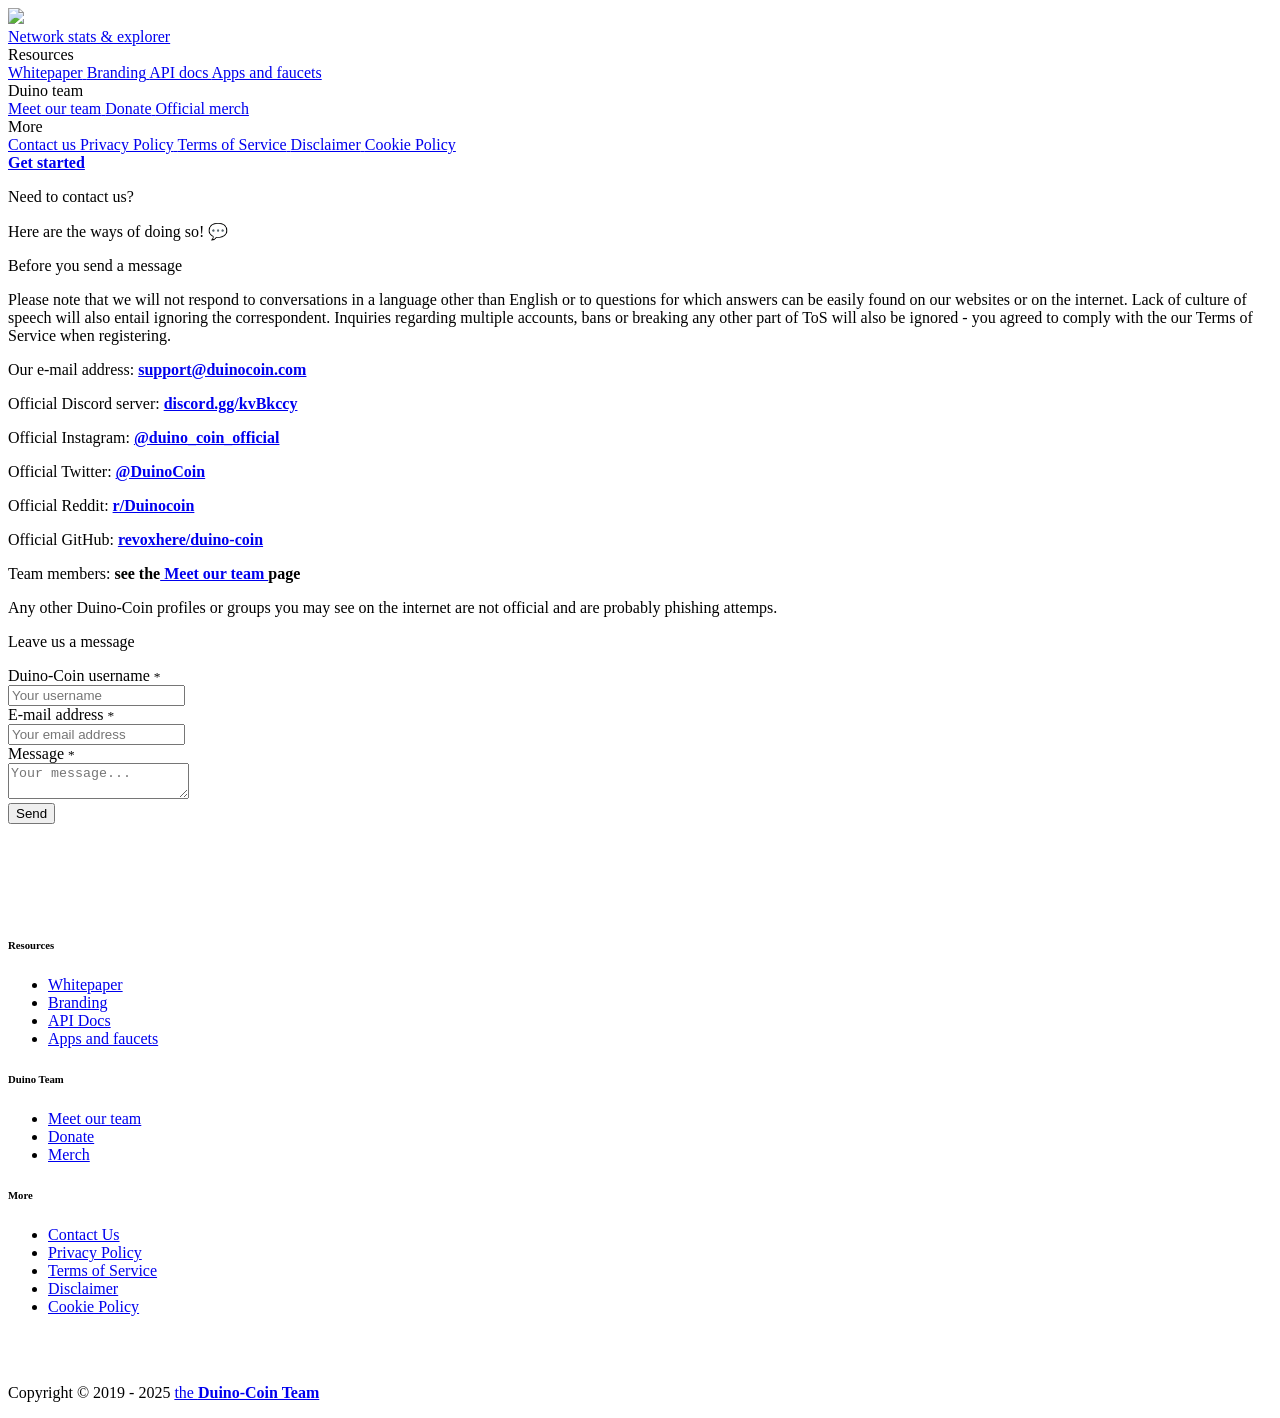
==== contact.html @ 52550d2f "chore: update contact email" ====
<!DOCTYPE html>
<html lang="en">

<head>
    <meta charset="utf-8">
    <meta name="viewport" content="width=device-width, initial-scale=1">
    <link rel="canonical" href="https://duinocoin.com" />
    <meta name="robots" content="index, follow">
    <!-- Favicons -->
    <meta name="theme-color" content="#EE5A24">
    <meta name="msapplication-TileColor" content="#da532c">
    <link rel="apple-touch-icon" sizes="180x180" href="favicons/apple-touch-icon.png?v=2">
    <link rel="icon" type="image/png" sizes="32x32" href="favicons/favicon-32x32.png?v=2">
    <link rel="icon" type="image/png" sizes="16x16" href="favicons/favicon-16x16.png?v=2">
    <link rel="manifest" href="favicons/site.webmanifest?v=2">
    <link rel="mask-icon" href="favicons/safari-pinned-tab.svg?v=2" color="#5bbad5">
    <link rel="shortcut icon" href="favicons/favicon.ico?v=2">
    <!-- Primary Meta Tags -->
    <title>Duino-Coin | Contact Us</title>
    <meta name="title" content="Duino-Coin | Contact Us">
    <meta name="description" content="Contact the Duino-Coin team.">
    <meta name="keywords" content="duino, duinocoin, arduino, crypto, mining, blockchain, cryptocurrency">
    <!-- Open Graph / Facebook -->
    <meta property="og:site_name" content="Duino-Coin" />
    <meta property="og:type" content="website">
    <meta property="og:url" content="https://duinocoin.com/">
    <meta property="og:title" content="Duino-Coin | Contact Us">
    <meta property="og:description" content="Contact the Duino-Coin team.">
    <meta property="og:image" content="https://duinocoin.com/backgrounds/contact.png">
    <!-- Twitter -->
    <meta property="twitter:card" content="summary_large_image">
    <meta property="twitter:url" content="https://duinocoin.com/">
    <meta property="twitter:title" content="GDuino-Coin | Contact Us">
    <meta property="twitter:description" content="Contact the Duino-Coin team.">
    <!-- CSS -->
    <link rel="preload" href="assets/css/mystyles.css?v=3" as="style">
    <link rel="stylesheet" type="text/css" href="assets/css/mystyles.css?v=3">
    <!-- Jquery and FA -->
    <link rel="preload" href="assets/js/all.min.js" as="script">
    <script src="assets/js/all.min.js"></script>
    <link rel="preload" href="assets/js/jquery.min.js" as="script">
    <script src="assets/js/jquery.min.js"></script>
    <!-- Others -->
    <link rel="preload" href="https://www.googletagmanager.com/gtag/js?id=UA-142187073-69" as="script">
    <script async src="https://www.googletagmanager.com/gtag/js?id=UA-142187073-69"></script>
    <link rel="preload" href="https://cdnjs.cloudflare.com/ajax/libs/bodymovin/5.8.1/lottie.min.js" as="script">
    <script src="https://cdnjs.cloudflare.com/ajax/libs/bodymovin/5.8.1/lottie.min.js"></script>
    <script src="https://hcaptcha.com/1/api.js" async defer></script>
    <style>
        a>figure {
        transition: 0.2s all;
    }

    a>figure:hover {
        transform: scale(1.1);
    }

    .navbar-item:hover {
        color: #ff9f43;
    }

    .button:hover:not(.is-link) {
        transform: scale(1.1);
    }

    #wavecontainer {
        position: relative;
        display: flex;
        justify-content: center;
        align-items: center
    }

    #waveduco {
        height: 12rem;
        color: white;
        z-index: 1;
        position: absolute;
        display: table;
        margin: 0 auto;
        animation: scale 2.73s ease-in-out infinite;
    }

    #devices {
        transition: opacity 0.5s;
    }

    .hide {
        opacity: 0 !important;
    }

    @keyframes scale {
        0% {
            transform: scale(1.3);
        }

        30% {
            transform: scale(0.9);
        }

        85% {
            transform: scale(1.3);
        }

        100% {
            transform: scale(1.3);
        }
    }
    </style>
</head>

<body>
    <div id="pageloader">
        <div id="loader"></div>
    </div>
    <nav class="navbar" role="navigation" aria-label="main navigation">
        <div class="navbar-brand">
            <a class="navbar-item is-active" href="/">
                <img src="assets/icons/duino.png" height="172">
            </a>
            <a role="button" class="navbar-burger" aria-label="menu" aria-expanded="false" data-target="navbar">
                <span aria-hidden="true"></span><span aria-hidden="true"></span><span aria-hidden="true"></span>
            </a>
        </div>
        <div id="navbar" class="navbar-menu">
            <div class="navbar-start">
                <a class="navbar-item" href="https://explorer.duinocoin.com">
                    Network stats & explorer
                </a>
                <div class="navbar-item has-dropdown is-hoverable">
                    <a class="navbar-link">
                        Resources
                    </a>
                    <div class="navbar-dropdown">
                        <a class="navbar-item" href="https://github.com/revoxhere/duino-coin/blob/gh-pages/assets/whitepaper.pdf">
                            <span>
                                <i class="fa fa-fw fa-book"></i>
                                <span>Whitepaper</span>
                            </span>
                        </a>
                        <a class="navbar-item" href="https://github.com/revoxhere/duino-coin/tree/useful-tools#branding">
                            <span>
                                <i class="fa fa-fw fa-brush"></i>
                                <span>Branding</span>
                            </span>
                        </a>
                        <a class="navbar-item" href="https://github.com/revoxhere/duino-coin/tree/useful-tools">
                            <span>
                                <i class="fa fa-fw fa-code"></i>
                                <span>API docs
                                </span>
                            </span>
                        </a>
                        <a class="navbar-item" href="apps.html">
                            <span>
                                <i class="fa fa-fw fa-check"></i>
                                <span>Apps and faucets</span>
                            </span>
                        </a>
                    </div>
                </div>
                <div class="navbar-item has-dropdown is-hoverable">
                    <a class="navbar-link">
                        Duino team
                    </a>
                    <div class="navbar-dropdown">
                        <a class="navbar-item" href="team.html">
                            <span>
                                <i class="fa fa-fw fa-users"></i>
                                <span>Meet our team</span>
                            </span>
                        </a>
                        <a class="navbar-item" href="donate.html">
                            <span>
                                <i class="fa fa-fw fa-heart"></i>
                                <span>Donate</span>
                            </span>
                        </a>
                        <a class="navbar-item" href="https://store.duinocoin.com">
                            <span>
                                <i class="fa fa-fw fa-tshirt"></i>
                                <span>Official merch</span>
                            </span>
                        </a>
                    </div>
                </div>
                <div class="navbar-item has-dropdown is-hoverable">
                    <a class="navbar-link">
                        More
                    </a>
                    <div class="navbar-dropdown">
                        <a class="navbar-item" href="contact.html">
                            <span>
                                <i class="fa fa-fw fa-envelope"></i>
                                <span>Contact us</span>
                            </span>
                        </a>
                        <a class="navbar-item" href="privacy.html">
                            <span>
                                <i class="fa fa-user-secret"></i>
                                <span>Privacy Policy</span>
                            </span>
                        </a>
                        <a class="navbar-item" href="terms.html">
                            <span>
                                <i class="fa fa-fw fa-balance-scale"></i>
                                <span>Terms of Service</span>
                            </span>
                        </a>
                        <a class="navbar-item" href="disclaimer.html">
                            <span>
                                <i class="fa fa-file-contract"></i>
                                <span>Disclaimer</span>
                            </span>
                        </a>
                        <a class="navbar-item" href="cookies.html">
                            <span>
                                <i class="fa fa-cookie"></i>
                                <span>Cookie Policy</span>
                            </span>
                        </a>
                    </div>
                </div>
            </div>
        </div>
        <div class="navbar-end is-hidden-touch">
            <a class="navbar-item" href="https://twitter.com/DuinoCoin/">
                <i class="fab fa-lg fa-twitter"></i>
            </a>
            <a class="navbar-item" href="https://www.reddit.com/r/Duinocoin/">
                <i class="fab fa-lg fa-reddit"></i>
            </a>
            <a class="navbar-item" href="https://discord.gg/kvBkccy">
                <i class="fab fa-lg fa-discord"></i>
            </a>
            <a class="navbar-item" href="https://github.com/revoxhere/duino-coin">
                <i class="fab fa-lg fa-github"></i>
            </a>
            <div class="navbar-item">
                <div class="buttons">
                    <a class="button is-primary" href="getting-started.html">
                        <strong>Get started</strong>
                    </a>
                </div>
            </div>
        </div>
    </nav>
    <section class="section">
        <div class="container">
            <div class="hero">
                <div class="hero-body mt-nav">
                    <p class="title">
                        Need to contact us?
                    </p>
                    <p class="subtitle">
                        Here are the ways of doing so! 💬
                    </p>
                </div>
            </div>
            <div class="notification is-danger">
                <p class="title is-size-5 mb-1">
                    <i class="fa fa-exclamation-triangle"></i> Before you send a message
                </p>
                <p class="content">
                    Please note that we will not respond to conversations in a language other than English or to questions for which answers can be easily found on our websites or on the internet. Lack of culture of speech will also entail ignoring the correspondent. Inquiries regarding multiple accounts, bans or breaking any other part of ToS will also be ignored - you agreed to comply with the our Terms of Service when registering.
                </p>
            </div>
            <div class="columns">
                <div class="column">
                    <div class="box">
                        <div class="content is-size-5">
                            <p>
                                <i class="fa fa-fw fa-at"></i>
                                Our e-mail address:
                                <strong>
                                    <a href="mailto:support@duinocoin.com">
                                        support@duinocoin.com
                                    </a>
                                </strong>
                            </p>
                            <p>
                                <i class="fab fa-fw fa-discord"></i>
                                Official Discord server:
                                <strong>
                                    <a href="https://discord.com/invite/kvBkccy">
                                        discord.gg/kvBkccy
                                    </a>
                                </strong>
                            </p>
                            <p>
                                <i class="fab fa-fw fa-instagram"></i>
                                Official Instagram:
                                <strong>
                                    <a href="https://www.instagram.com/duino_coin_official/">
                                        @duino_coin_official
                                    </a>
                                </strong>
                            </p>
                            <p>
                                <i class="fab fa-fw fa-twitter"></i>
                                Official Twitter:
                                <strong>
                                    <a href="https://twitter.com/DuinoCoin/">
                                        @DuinoCoin
                                    </a>
                                </strong>
                            </p>
                            <p>
                                <i class="fab fa-fw fa-reddit"></i>
                                Official Reddit:
                                <strong>
                                    <a href="https://www.reddit.com/r/Duinocoin/">
                                        r/Duinocoin
                                    </a>
                                </strong>
                            </p>
                            <p>
                                <i class="fab fa-fw fa-github"></i>
                                Official GitHub:
                                <strong>
                                    <a href="https://github.com/revoxhere/duino-coin">
                                        revoxhere/duino-coin
                                    </a>
                                </strong>
                            </p>
                            <p>
                                <i class="fa fa-users"></i>
                                Team members:
                                <strong>
                                    see the<a href="team.html">
                                        Meet our team
                                    </a>
                                    page
                                </strong>
                            </p>
                            <p>
                                <i class="fa fa-exclamation-triangle has-text-danger"></i>
                                Any other Duino-Coin profiles or groups you may see on the internet are not official and are probably phishing attemps.
                            </p>
                        </div>
                    </div>
                </div>
                <div class="column">
                    <div class="box">
                        <p class="title is-size-4">
                            Leave us a message
                        </p>
                        <form onsubmit="send()">
                            <div class="field">
                                <label class="label">
                                    Duino-Coin username
                                    <small class="has-text-danger">*</small>
                                </label>
                                <div class="control has-icons-left">
                                    <input class="input" type="text" id="username" placeholder="Your username" required>
                                    <span class="icon is-small is-left">
                                        <i class="fas fa-user"></i>
                                    </span>
                                </div>
                            </div>
                            <div class="field">
                                <label class="label">
                                    E-mail address
                                    <small class="has-text-danger">*</small>
                                </label>
                                <div class="control has-icons-left">
                                    <input class="input" type="email" id="email" placeholder="Your email address" required>
                                    <span class="icon is-small is-left">
                                        <i class="fas fa-envelope"></i>
                                    </span>
                                </div>
                            </div>
                            <div class="field">
                                <label class="label">
                                    Message
                                    <small class="has-text-danger">*</small>
                                </label>
                                <div class="control">
                                    <textarea class="textarea" placeholder="Your message..." id="message" required></textarea>
                                </div>
                            </div>
                            <center>
                                <div align="center">
                                    <div class="h-captcha" id="h-captcha" data-sitekey="c7a50b3f-7379-4caa-9e3e-d7a169349262"></div>
                                </div>
                            </center>
                            <div class="field is-grouped">
                                <div class="control is-expanded">
                                    <button class="button is-link is-fullwidth" type="submit">Send</button>
                                </div>
                            </div>
                        </form>
                    </div>
                </div>
            </div>
        </div>
    </section>
    <br><br><br><br><br>
    </div>
    <!-- FOOTER -->
    <footer class="footer">
        <div class="footercontent content has-text-centered has-text-white">
            <div class="columns">
                <div class="column">
                    <h6 id="footerheader">Resources</h6>
                    <ul>
                        <li><a href="https://github.com/revoxhere/duino-coin/blob/gh-pages/assets/whitepaper.pdf">Whitepaper</a></li>
                        <li><a href="https://github.com/revoxhere/duino-coin/tree/useful-tools#branding">Branding</a></li>
                        <li><a href="https://github.com/revoxhere/duino-coin/tree/useful-tools">API Docs</a></li>
                        <li><a href="apps.html">Apps and faucets</a></li>
                    </ul>
                </div>
                <div class="column">
                    <h6 id="footerheader">Duino Team</h6>
                    <ul>
                        <li><a href="team.html">Meet our team</a></li>
                        <li><a href="donate.html">Donate</a></li>
                        <li><a href="https://store.duinocoin.com">Merch</a></li>
                    </ul>
                </div>
                <div class="column">
                    <h6 id="footerheader">More</h6>
                    <ul>
                        <li><a href="contact.html">Contact Us</a></li>
                        <li><a href="privacy.html">Privacy Policy</a></li>
                        <li><a href="terms.html">Terms of Service</a></li>
                        <li><a href="disclaimer.html">Disclaimer</a></li>
                        <li><a href="cookies.html">Cookie Policy</a></li>
                    </ul>
                </div>
            </div>
            <a href="https://twitter.com/DuinoCoin"><span class="fab fa-twitter" id="twitter-icon"></a>
            <a href="https://www.reddit.com/r/Duinocoin/"><span class="fab fa-reddit" id="reddit-icon"></a>
            <a href="https://duinocoin.com/discord"><span class="fab fa-discord" id="discord-icon"></a>
            <a href="https://github.com/revoxhere/duino-coin"><span class="fab fa-github" id="github-icon"></a>
            <br /><br />
            <div class="footercontent content has-text-centered has-text-black">
                <p id="copyright">Copyright © 2019 - 2025 <a href="https://duinocoin.com/team.html">the <b>Duino-Coin Team</b></a></p>
            </div>
        </div>
    </footer>
</body>
<script>
const pageloader = document.getElementById('loader');
bodymovin.loadAnimation({
    wrapper: pageloader,
    animType: 'svg',
    autoplay: true,
    loop: true,
    path: 'assets/animations/loader.json'
});

function copy(text) {
    navigator.clipboard.writeText(text);
}

function send() {
    captcha = document.getElementsByName("h-captcha-response")[0].value
    message = document.getElementById("message").value
    email = document.getElementById("email").value
    username = document.getElementById("username").value
    fetch(`https://admin.duinocoin.com/contact_form?captcha=${captcha}&message=${message}&email=${email}&username=${username}`)
        .then((response) => response.json())
        .then((data) => {
            if (data.success) {
                alert("Your message has been submitted");
            } else {
                alert(data.message);
            }
        });
}

/* On page loaded */
$(window).on('load', function() {
    const $navbarBurgers = Array.prototype.slice.call(document.querySelectorAll('.navbar-burger'), 0);
    if ($navbarBurgers.length > 0) {
        $navbarBurgers.forEach(el => {
            el.addEventListener('click', () => {
                const target = el.dataset.target;
                const $target = document.getElementById(target);
                el.classList.toggle('is-active');
                $target.classList.toggle('is-active');
            });
        });
    }
    $("#pageloader").fadeOut();
});

$("form").submit(function(e) {
    e.preventDefault(); // <==stop page refresh==>
});
</script>

</html>
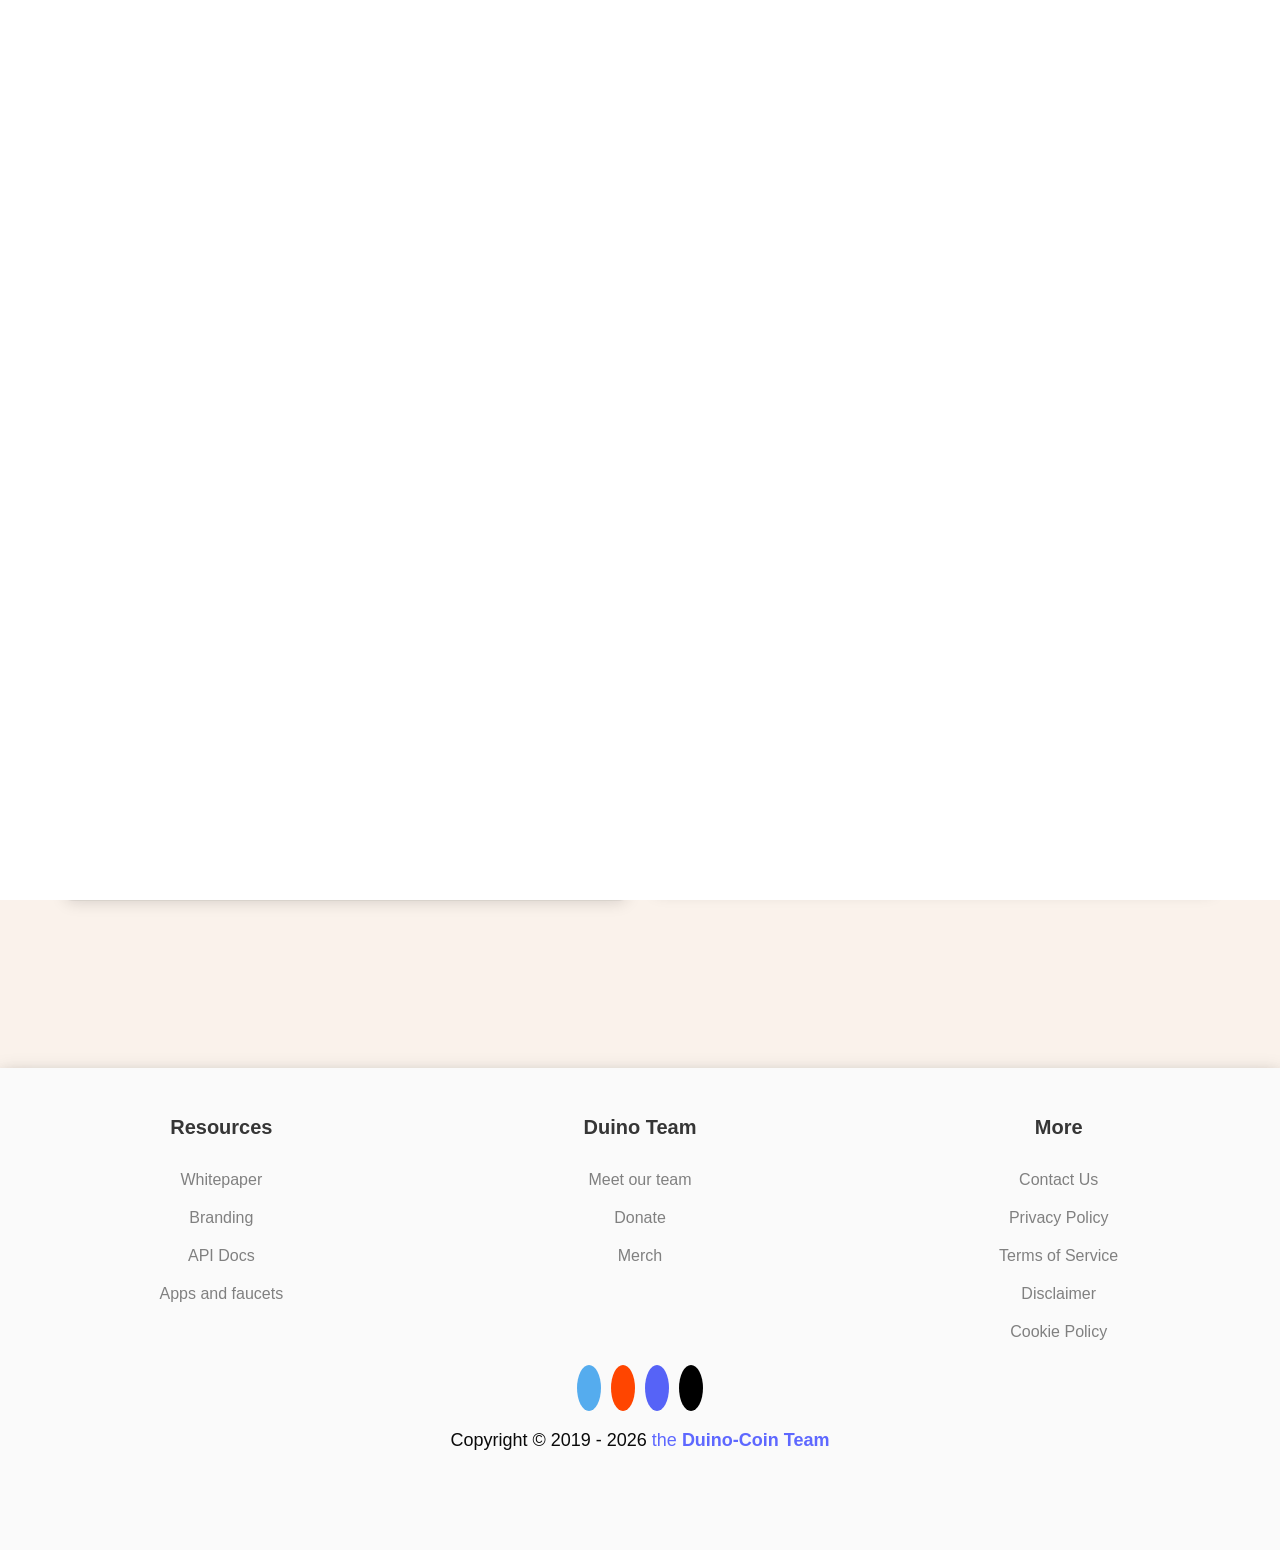
==== commit a50e8569: "chore: add clearing for contact forms" ====
--- a/contact.html
+++ b/contact.html
@@ -434,7 +434,7 @@
             <a href="https://github.com/revoxhere/duino-coin"><span class="fab fa-github" id="github-icon"></a>
             <br /><br />
             <div class="footercontent content has-text-centered has-text-black">
-                <p id="copyright">Copyright © 2019 - 2025 <a href="https://duinocoin.com/team.html">the <b>Duino-Coin Team</b></a></p>
+                <p id="copyright">Copyright © 2019 - 2026 <a href="https://duinocoin.com/team.html">the <b>Duino-Coin Team</b></a></p>
             </div>
         </div>
     </footer>
@@ -463,6 +463,9 @@
         .then((data) => {
             if (data.success) {
                 alert("Your message has been submitted");
+                document.getElementById("message").value = ""
+                document.getElementById("email").value = ""
+                document.getElementById("username").value = ""
             } else {
                 alert(data.message);
             }
--- a/assets/css/mystyles.css
+++ b/assets/css/mystyles.css
@@ -0,0 +1,12961 @@
+@import url("https://fonts.googleapis.com/css?family=Lato?display=swap");
+@import url("https://fonts.googleapis.com/css2?family=Roboto+Mono:wght@400&display=swap");
+.monospace {
+  font-family: 'Roboto Mono', monospace; }
+
+/* Main colors */
+/* Body styling */
+/* Variables */
+/* Input styling */
+/* Button styling */
+/* Box styling */
+/* Panel styling */
+.panel {
+  background: #ffffff; }
+
+/* Animations */
+.input,
+.button,
+select,
+a,
+a:hover,
+.navbar,
+.navbar-dropdown {
+  transition: 0.2s; }
+
+/* Navbar */
+nav {
+  top: 0 !important;
+  position: fixed !important;
+  width: 100% !important;
+  background: rgba(255, 255, 255, 0.9) !important;
+  box-shadow: 0 0.25em 1em -0.125em rgba(7, 7, 7, 0.15), 0 0px 0 1px rgba(7, 7, 7, 0.05); }
+
+@media (prefers-color-scheme: dark) {
+  nav {
+    background: rgba(0, 0, 0, 0.9) !important;
+    box-shadow: 0 0.25em 1em -0.125em rgba(0, 0, 0, 0.15), 0 0px 0 1px rgba(0, 0, 0, 0.05); }
+  .navbar-dropdown {
+    box-shadow: 0 0.25em 1em -0.125em rgba(0, 0, 0, 0.15), 0 0px 0 1px rgba(0, 0, 0, 0.05) !important; }
+  .panel {
+    background: #070707; }
+  .navbar-item:visited {
+    background: #070707 !important; } }
+
+/* Scroll bar */
+* {
+  scrollbar-width: thin;
+  scrollbar-color: #EF7A44 transparent; }
+
+*::-webkit-scrollbar {
+  width: 6px; }
+
+*::-webkit-scrollbar-track {
+  background: transparent; }
+
+*::-webkit-scrollbar-thumb {
+  background-color: #EF7A44;
+  border-radius: 16px; }
+
+/* Pageloader */
+#loader {
+  height: 256px;
+  width: 256px;
+  position: absolute;
+  top: 50%;
+  left: 50%;
+  transform: translate(-50%, -50%); }
+
+#pageloader {
+  position: fixed;
+  top: 0;
+  bottom: 0;
+  left: 0;
+  right: 0;
+  z-index: 100;
+  background: #ffffff; }
+
+@media (prefers-color-scheme: dark) {
+  #pageloader {
+    background: #070707; } }
+
+.mt-nav {
+  margin-top: 3em !important; }
+
+html {
+  scroll-behavior: smooth; }
+
+/* Rest of Bulma */
+/* Bulma Utilities */
+.input, .textarea, .select select, .file-cta,
+.file-name, .button, .pagination-previous,
+.pagination-next,
+.pagination-link,
+.pagination-ellipsis {
+  -moz-appearance: none;
+  -webkit-appearance: none;
+  align-items: center;
+  border: 2px solid transparent;
+  border-radius: 16px;
+  box-shadow: none;
+  display: inline-flex;
+  font-size: 1rem;
+  height: 2.5em;
+  justify-content: flex-start;
+  line-height: 1.5;
+  padding-bottom: calc(0.5em - 2px);
+  padding-left: calc(0.75em - 2px);
+  padding-right: calc(0.75em - 2px);
+  padding-top: calc(0.5em - 2px);
+  position: relative;
+  vertical-align: top; }
+  .input:focus, .textarea:focus, .select select:focus, .file-cta:focus,
+  .file-name:focus, .button:focus, .pagination-previous:focus,
+  .pagination-next:focus,
+  .pagination-link:focus,
+  .pagination-ellipsis:focus, .is-focused.input, .is-focused.textarea, .select select.is-focused, .is-focused.file-cta,
+  .is-focused.file-name, .is-focused.button, .is-focused.pagination-previous,
+  .is-focused.pagination-next,
+  .is-focused.pagination-link,
+  .is-focused.pagination-ellipsis, .input:active, .textarea:active, .select select:active, .file-cta:active,
+  .file-name:active, .button:active, .pagination-previous:active,
+  .pagination-next:active,
+  .pagination-link:active,
+  .pagination-ellipsis:active, .is-active.input, .is-active.textarea, .select select.is-active, .is-active.file-cta,
+  .is-active.file-name, .is-active.button, .is-active.pagination-previous,
+  .is-active.pagination-next,
+  .is-active.pagination-link,
+  .is-active.pagination-ellipsis {
+    outline: none; }
+  .input[disabled], .textarea[disabled], .select select[disabled], .file-cta[disabled],
+  .file-name[disabled], .button[disabled], .pagination-previous[disabled],
+  .pagination-next[disabled],
+  .pagination-link[disabled],
+  .pagination-ellipsis[disabled],
+  fieldset[disabled] .input,
+  fieldset[disabled] .textarea,
+  fieldset[disabled] .select select,
+  .select fieldset[disabled] select,
+  fieldset[disabled] .file-cta,
+  fieldset[disabled] .file-name,
+  fieldset[disabled] .button,
+  fieldset[disabled] .pagination-previous,
+  fieldset[disabled] .pagination-next,
+  fieldset[disabled] .pagination-link,
+  fieldset[disabled] .pagination-ellipsis {
+    cursor: not-allowed; }
+
+.is-unselectable, .file, .button, .breadcrumb, .pagination-previous,
+.pagination-next,
+.pagination-link,
+.pagination-ellipsis, .tabs {
+  -webkit-touch-callout: none;
+  -webkit-user-select: none;
+  -moz-user-select: none;
+  -ms-user-select: none;
+  user-select: none; }
+
+.select:not(.is-multiple):not(.is-loading)::after, .navbar-link:not(.is-arrowless)::after {
+  border: 3px solid transparent;
+  border-radius: 2px;
+  border-right: 0;
+  border-top: 0;
+  content: " ";
+  display: block;
+  height: 0.625em;
+  margin-top: -0.4375em;
+  pointer-events: none;
+  position: absolute;
+  top: 50%;
+  transform: rotate(-45deg);
+  transform-origin: center;
+  width: 0.625em; }
+
+.exchange_box:not(:last-child), .content:not(:last-child), .notification:not(:last-child), .progress:not(:last-child), .table:not(:last-child), .table-container:not(:last-child), .title:not(:last-child),
+.subtitle:not(:last-child), .block:not(:last-child), .breadcrumb:not(:last-child), .level:not(:last-child), .message:not(:last-child), .pagination:not(:last-child), .tabs:not(:last-child) {
+  margin-bottom: 1.5rem; }
+
+.delete, .modal-close {
+  -webkit-touch-callout: none;
+  -webkit-user-select: none;
+  -moz-user-select: none;
+  -ms-user-select: none;
+  user-select: none;
+  -moz-appearance: none;
+  -webkit-appearance: none;
+  background-color: rgba(7, 7, 7, 0.2);
+  border: none;
+  border-radius: 9999px;
+  cursor: pointer;
+  pointer-events: auto;
+  display: inline-block;
+  flex-grow: 0;
+  flex-shrink: 0;
+  font-size: 0;
+  height: 20px;
+  max-height: 20px;
+  max-width: 20px;
+  min-height: 20px;
+  min-width: 20px;
+  outline: none;
+  position: relative;
+  vertical-align: top;
+  width: 20px; }
+  .delete::before, .modal-close::before, .delete::after, .modal-close::after {
+    background-color: #ffffff;
+    content: "";
+    display: block;
+    left: 50%;
+    position: absolute;
+    top: 50%;
+    transform: translateX(-50%) translateY(-50%) rotate(45deg);
+    transform-origin: center center; }
+  .delete::before, .modal-close::before {
+    height: 2px;
+    width: 50%; }
+  .delete::after, .modal-close::after {
+    height: 50%;
+    width: 2px; }
+  .delete:hover, .modal-close:hover, .delete:focus, .modal-close:focus {
+    background-color: rgba(7, 7, 7, 0.3); }
+  .delete:active, .modal-close:active {
+    background-color: rgba(7, 7, 7, 0.4); }
+  .is-small.delete, .is-small.modal-close {
+    height: 16px;
+    max-height: 16px;
+    max-width: 16px;
+    min-height: 16px;
+    min-width: 16px;
+    width: 16px; }
+  .is-medium.delete, .is-medium.modal-close {
+    height: 24px;
+    max-height: 24px;
+    max-width: 24px;
+    min-height: 24px;
+    min-width: 24px;
+    width: 24px; }
+  .is-large.delete, .is-large.modal-close {
+    height: 32px;
+    max-height: 32px;
+    max-width: 32px;
+    min-height: 32px;
+    min-width: 32px;
+    width: 32px; }
+
+.select.is-loading::after, .control.is-loading::after, .button.is-loading::after, .loader {
+  animation: spinAround 500ms infinite linear;
+  border: 2px solid #dbdbdb;
+  border-radius: 9999px;
+  border-right-color: transparent;
+  border-top-color: transparent;
+  content: "";
+  display: block;
+  height: 1em;
+  position: relative;
+  width: 1em; }
+
+.hero-video, .is-overlay, .image.is-square img,
+.image.is-square .has-ratio, .image.is-1by1 img,
+.image.is-1by1 .has-ratio, .image.is-5by4 img,
+.image.is-5by4 .has-ratio, .image.is-4by3 img,
+.image.is-4by3 .has-ratio, .image.is-3by2 img,
+.image.is-3by2 .has-ratio, .image.is-5by3 img,
+.image.is-5by3 .has-ratio, .image.is-16by9 img,
+.image.is-16by9 .has-ratio, .image.is-2by1 img,
+.image.is-2by1 .has-ratio, .image.is-3by1 img,
+.image.is-3by1 .has-ratio, .image.is-4by5 img,
+.image.is-4by5 .has-ratio, .image.is-3by4 img,
+.image.is-3by4 .has-ratio, .image.is-2by3 img,
+.image.is-2by3 .has-ratio, .image.is-3by5 img,
+.image.is-3by5 .has-ratio, .image.is-9by16 img,
+.image.is-9by16 .has-ratio, .image.is-1by2 img,
+.image.is-1by2 .has-ratio, .image.is-1by3 img,
+.image.is-1by3 .has-ratio, .modal, .modal-background {
+  bottom: 0;
+  left: 0;
+  position: absolute;
+  right: 0;
+  top: 0; }
+
+.navbar-burger {
+  -moz-appearance: none;
+  -webkit-appearance: none;
+  appearance: none;
+  background: none;
+  border: none;
+  color: currentColor;
+  font-family: inherit;
+  font-size: 1em;
+  margin: 0;
+  padding: 0; }
+
+/* Bulma Layout */
+.hero {
+  align-items: stretch;
+  display: flex;
+  flex-direction: column;
+  justify-content: space-between; }
+  .hero .navbar {
+    background: none; }
+  .hero .tabs ul {
+    border-bottom: none; }
+  .hero.is-white {
+    background-color: white;
+    color: #0a0a0a; }
+    .hero.is-white a:not(.button):not(.dropdown-item):not(.tag):not(.pagination-link.is-current),
+    .hero.is-white strong {
+      color: inherit; }
+    .hero.is-white .title {
+      color: #0a0a0a; }
+    .hero.is-white .subtitle {
+      color: rgba(10, 10, 10, 0.9); }
+      .hero.is-white .subtitle a:not(.button),
+      .hero.is-white .subtitle strong {
+        color: #0a0a0a; }
+    @media screen and (max-width: 1023px) {
+      .hero.is-white .navbar-menu {
+        background-color: white; } }
+    .hero.is-white .navbar-item,
+    .hero.is-white .navbar-link {
+      color: rgba(10, 10, 10, 0.7); }
+    .hero.is-white a.navbar-item:hover, .hero.is-white a.navbar-item.is-active,
+    .hero.is-white .navbar-link:hover,
+    .hero.is-white .navbar-link.is-active {
+      background-color: #f2f2f2;
+      color: #0a0a0a; }
+    .hero.is-white .tabs a {
+      color: #0a0a0a;
+      opacity: 0.9; }
+      .hero.is-white .tabs a:hover {
+        opacity: 1; }
+    .hero.is-white .tabs li.is-active a {
+      color: white !important;
+      opacity: 1; }
+    .hero.is-white .tabs.is-boxed a, .hero.is-white .tabs.is-toggle a {
+      color: #0a0a0a; }
+      .hero.is-white .tabs.is-boxed a:hover, .hero.is-white .tabs.is-toggle a:hover {
+        background-color: rgba(7, 7, 7, 0.1); }
+    .hero.is-white .tabs.is-boxed li.is-active a, .hero.is-white .tabs.is-boxed li.is-active a:hover, .hero.is-white .tabs.is-toggle li.is-active a, .hero.is-white .tabs.is-toggle li.is-active a:hover {
+      background-color: #0a0a0a;
+      border-color: #0a0a0a;
+      color: white; }
+    .hero.is-white.is-bold {
+      background-image: linear-gradient(141deg, #e6e6e6 0%, white 71%, white 100%); }
+      @media screen and (max-width: 768px) {
+        .hero.is-white.is-bold .navbar-menu {
+          background-image: linear-gradient(141deg, #e6e6e6 0%, white 71%, white 100%); } }
+  .hero.is-black {
+    background-color: #0a0a0a;
+    color: white; }
+    .hero.is-black a:not(.button):not(.dropdown-item):not(.tag):not(.pagination-link.is-current),
+    .hero.is-black strong {
+      color: inherit; }
+    .hero.is-black .title {
+      color: white; }
+    .hero.is-black .subtitle {
+      color: rgba(255, 255, 255, 0.9); }
+      .hero.is-black .subtitle a:not(.button),
+      .hero.is-black .subtitle strong {
+        color: white; }
+    @media screen and (max-width: 1023px) {
+      .hero.is-black .navbar-menu {
+        background-color: #0a0a0a; } }
+    .hero.is-black .navbar-item,
+    .hero.is-black .navbar-link {
+      color: rgba(255, 255, 255, 0.7); }
+    .hero.is-black a.navbar-item:hover, .hero.is-black a.navbar-item.is-active,
+    .hero.is-black .navbar-link:hover,
+    .hero.is-black .navbar-link.is-active {
+      background-color: black;
+      color: white; }
+    .hero.is-black .tabs a {
+      color: white;
+      opacity: 0.9; }
+      .hero.is-black .tabs a:hover {
+        opacity: 1; }
+    .hero.is-black .tabs li.is-active a {
+      color: #0a0a0a !important;
+      opacity: 1; }
+    .hero.is-black .tabs.is-boxed a, .hero.is-black .tabs.is-toggle a {
+      color: white; }
+      .hero.is-black .tabs.is-boxed a:hover, .hero.is-black .tabs.is-toggle a:hover {
+        background-color: rgba(7, 7, 7, 0.1); }
+    .hero.is-black .tabs.is-boxed li.is-active a, .hero.is-black .tabs.is-boxed li.is-active a:hover, .hero.is-black .tabs.is-toggle li.is-active a, .hero.is-black .tabs.is-toggle li.is-active a:hover {
+      background-color: white;
+      border-color: white;
+      color: #0a0a0a; }
+    .hero.is-black.is-bold {
+      background-image: linear-gradient(141deg, black 0%, #0a0a0a 71%, #181616 100%); }
+      @media screen and (max-width: 768px) {
+        .hero.is-black.is-bold .navbar-menu {
+          background-image: linear-gradient(141deg, black 0%, #0a0a0a 71%, #181616 100%); } }
+  .hero.is-light {
+    background-color: whitesmoke;
+    color: rgba(0, 0, 0, 0.7); }
+    .hero.is-light a:not(.button):not(.dropdown-item):not(.tag):not(.pagination-link.is-current),
+    .hero.is-light strong {
+      color: inherit; }
+    .hero.is-light .title {
+      color: rgba(0, 0, 0, 0.7); }
+    .hero.is-light .subtitle {
+      color: rgba(0, 0, 0, 0.9); }
+      .hero.is-light .subtitle a:not(.button),
+      .hero.is-light .subtitle strong {
+        color: rgba(0, 0, 0, 0.7); }
+    @media screen and (max-width: 1023px) {
+      .hero.is-light .navbar-menu {
+        background-color: whitesmoke; } }
+    .hero.is-light .navbar-item,
+    .hero.is-light .navbar-link {
+      color: rgba(0, 0, 0, 0.7); }
+    .hero.is-light a.navbar-item:hover, .hero.is-light a.navbar-item.is-active,
+    .hero.is-light .navbar-link:hover,
+    .hero.is-light .navbar-link.is-active {
+      background-color: #e8e8e8;
+      color: rgba(0, 0, 0, 0.7); }
+    .hero.is-light .tabs a {
+      color: rgba(0, 0, 0, 0.7);
+      opacity: 0.9; }
+      .hero.is-light .tabs a:hover {
+        opacity: 1; }
+    .hero.is-light .tabs li.is-active a {
+      color: whitesmoke !important;
+      opacity: 1; }
+    .hero.is-light .tabs.is-boxed a, .hero.is-light .tabs.is-toggle a {
+      color: rgba(0, 0, 0, 0.7); }
+      .hero.is-light .tabs.is-boxed a:hover, .hero.is-light .tabs.is-toggle a:hover {
+        background-color: rgba(7, 7, 7, 0.1); }
+    .hero.is-light .tabs.is-boxed li.is-active a, .hero.is-light .tabs.is-boxed li.is-active a:hover, .hero.is-light .tabs.is-toggle li.is-active a, .hero.is-light .tabs.is-toggle li.is-active a:hover {
+      background-color: rgba(0, 0, 0, 0.7);
+      border-color: rgba(0, 0, 0, 0.7);
+      color: whitesmoke; }
+    .hero.is-light.is-bold {
+      background-image: linear-gradient(141deg, #dfd8d9 0%, whitesmoke 71%, white 100%); }
+      @media screen and (max-width: 768px) {
+        .hero.is-light.is-bold .navbar-menu {
+          background-image: linear-gradient(141deg, #dfd8d9 0%, whitesmoke 71%, white 100%); } }
+  .hero.is-dark {
+    background-color: #111111;
+    color: #fff; }
+    .hero.is-dark a:not(.button):not(.dropdown-item):not(.tag):not(.pagination-link.is-current),
+    .hero.is-dark strong {
+      color: inherit; }
+    .hero.is-dark .title {
+      color: #fff; }
+    .hero.is-dark .subtitle {
+      color: rgba(255, 255, 255, 0.9); }
+      .hero.is-dark .subtitle a:not(.button),
+      .hero.is-dark .subtitle strong {
+        color: #fff; }
+    @media screen and (max-width: 1023px) {
+      .hero.is-dark .navbar-menu {
+        background-color: #111111; } }
+    .hero.is-dark .navbar-item,
+    .hero.is-dark .navbar-link {
+      color: rgba(255, 255, 255, 0.7); }
+    .hero.is-dark a.navbar-item:hover, .hero.is-dark a.navbar-item.is-active,
+    .hero.is-dark .navbar-link:hover,
+    .hero.is-dark .navbar-link.is-active {
+      background-color: #040404;
+      color: #fff; }
+    .hero.is-dark .tabs a {
+      color: #fff;
+      opacity: 0.9; }
+      .hero.is-dark .tabs a:hover {
+        opacity: 1; }
+    .hero.is-dark .tabs li.is-active a {
+      color: #111111 !important;
+      opacity: 1; }
+    .hero.is-dark .tabs.is-boxed a, .hero.is-dark .tabs.is-toggle a {
+      color: #fff; }
+      .hero.is-dark .tabs.is-boxed a:hover, .hero.is-dark .tabs.is-toggle a:hover {
+        background-color: rgba(7, 7, 7, 0.1); }
+    .hero.is-dark .tabs.is-boxed li.is-active a, .hero.is-dark .tabs.is-boxed li.is-active a:hover, .hero.is-dark .tabs.is-toggle li.is-active a, .hero.is-dark .tabs.is-toggle li.is-active a:hover {
+      background-color: #fff;
+      border-color: #fff;
+      color: #111111; }
+    .hero.is-dark.is-bold {
+      background-image: linear-gradient(141deg, black 0%, #111111 71%, #1f1d1c 100%); }
+      @media screen and (max-width: 768px) {
+        .hero.is-dark.is-bold .navbar-menu {
+          background-image: linear-gradient(141deg, black 0%, #111111 71%, #1f1d1c 100%); } }
+  .hero.is-primary {
+    background-color: #EF7A44;
+    color: #fff; }
+    .hero.is-primary a:not(.button):not(.dropdown-item):not(.tag):not(.pagination-link.is-current),
+    .hero.is-primary strong {
+      color: inherit; }
+    .hero.is-primary .title {
+      color: #fff; }
+    .hero.is-primary .subtitle {
+      color: rgba(255, 255, 255, 0.9); }
+      .hero.is-primary .subtitle a:not(.button),
+      .hero.is-primary .subtitle strong {
+        color: #fff; }
+    @media screen and (max-width: 1023px) {
+      .hero.is-primary .navbar-menu {
+        background-color: #EF7A44; } }
+    .hero.is-primary .navbar-item,
+    .hero.is-primary .navbar-link {
+      color: rgba(255, 255, 255, 0.7); }
+    .hero.is-primary a.navbar-item:hover, .hero.is-primary a.navbar-item.is-active,
+    .hero.is-primary .navbar-link:hover,
+    .hero.is-primary .navbar-link.is-active {
+      background-color: #ed692d;
+      color: #fff; }
+    .hero.is-primary .tabs a {
+      color: #fff;
+      opacity: 0.9; }
+      .hero.is-primary .tabs a:hover {
+        opacity: 1; }
+    .hero.is-primary .tabs li.is-active a {
+      color: #EF7A44 !important;
+      opacity: 1; }
+    .hero.is-primary .tabs.is-boxed a, .hero.is-primary .tabs.is-toggle a {
+      color: #fff; }
+      .hero.is-primary .tabs.is-boxed a:hover, .hero.is-primary .tabs.is-toggle a:hover {
+        background-color: rgba(7, 7, 7, 0.1); }
+    .hero.is-primary .tabs.is-boxed li.is-active a, .hero.is-primary .tabs.is-boxed li.is-active a:hover, .hero.is-primary .tabs.is-toggle li.is-active a, .hero.is-primary .tabs.is-toggle li.is-active a:hover {
+      background-color: #fff;
+      border-color: #fff;
+      color: #EF7A44; }
+    .hero.is-primary.is-bold {
+      background-image: linear-gradient(141deg, #f82c08 0%, #EF7A44 71%, #f5a357 100%); }
+      @media screen and (max-width: 768px) {
+        .hero.is-primary.is-bold .navbar-menu {
+          background-image: linear-gradient(141deg, #f82c08 0%, #EF7A44 71%, #f5a357 100%); } }
+  .hero.is-link {
+    background-color: #5E68FF;
+    color: #fff; }
+    .hero.is-link a:not(.button):not(.dropdown-item):not(.tag):not(.pagination-link.is-current),
+    .hero.is-link strong {
+      color: inherit; }
+    .hero.is-link .title {
+      color: #fff; }
+    .hero.is-link .subtitle {
+      color: rgba(255, 255, 255, 0.9); }
+      .hero.is-link .subtitle a:not(.button),
+      .hero.is-link .subtitle strong {
+        color: #fff; }
+    @media screen and (max-width: 1023px) {
+      .hero.is-link .navbar-menu {
+        background-color: #5E68FF; } }
+    .hero.is-link .navbar-item,
+    .hero.is-link .navbar-link {
+      color: rgba(255, 255, 255, 0.7); }
+    .hero.is-link a.navbar-item:hover, .hero.is-link a.navbar-item.is-active,
+    .hero.is-link .navbar-link:hover,
+    .hero.is-link .navbar-link.is-active {
+      background-color: #4550ff;
+      color: #fff; }
+    .hero.is-link .tabs a {
+      color: #fff;
+      opacity: 0.9; }
+      .hero.is-link .tabs a:hover {
+        opacity: 1; }
+    .hero.is-link .tabs li.is-active a {
+      color: #5E68FF !important;
+      opacity: 1; }
+    .hero.is-link .tabs.is-boxed a, .hero.is-link .tabs.is-toggle a {
+      color: #fff; }
+      .hero.is-link .tabs.is-boxed a:hover, .hero.is-link .tabs.is-toggle a:hover {
+        background-color: rgba(7, 7, 7, 0.1); }
+    .hero.is-link .tabs.is-boxed li.is-active a, .hero.is-link .tabs.is-boxed li.is-active a:hover, .hero.is-link .tabs.is-toggle li.is-active a, .hero.is-link .tabs.is-toggle li.is-active a:hover {
+      background-color: #fff;
+      border-color: #fff;
+      color: #5E68FF; }
+    .hero.is-link.is-bold {
+      background-image: linear-gradient(141deg, #2b5cff 0%, #5E68FF 71%, #8678ff 100%); }
+      @media screen and (max-width: 768px) {
+        .hero.is-link.is-bold .navbar-menu {
+          background-image: linear-gradient(141deg, #2b5cff 0%, #5E68FF 71%, #8678ff 100%); } }
+  .hero.is-info {
+    background-color: #2E5EAA;
+    color: #fff; }
+    .hero.is-info a:not(.button):not(.dropdown-item):not(.tag):not(.pagination-link.is-current),
+    .hero.is-info strong {
+      color: inherit; }
+    .hero.is-info .title {
+      color: #fff; }
+    .hero.is-info .subtitle {
+      color: rgba(255, 255, 255, 0.9); }
+      .hero.is-info .subtitle a:not(.button),
+      .hero.is-info .subtitle strong {
+        color: #fff; }
+    @media screen and (max-width: 1023px) {
+      .hero.is-info .navbar-menu {
+        background-color: #2E5EAA; } }
+    .hero.is-info .navbar-item,
+    .hero.is-info .navbar-link {
+      color: rgba(255, 255, 255, 0.7); }
+    .hero.is-info a.navbar-item:hover, .hero.is-info a.navbar-item.is-active,
+    .hero.is-info .navbar-link:hover,
+    .hero.is-info .navbar-link.is-active {
+      background-color: #295396;
+      color: #fff; }
+    .hero.is-info .tabs a {
+      color: #fff;
+      opacity: 0.9; }
+      .hero.is-info .tabs a:hover {
+        opacity: 1; }
+    .hero.is-info .tabs li.is-active a {
+      color: #2E5EAA !important;
+      opacity: 1; }
+    .hero.is-info .tabs.is-boxed a, .hero.is-info .tabs.is-toggle a {
+      color: #fff; }
+      .hero.is-info .tabs.is-boxed a:hover, .hero.is-info .tabs.is-toggle a:hover {
+        background-color: rgba(7, 7, 7, 0.1); }
+    .hero.is-info .tabs.is-boxed li.is-active a, .hero.is-info .tabs.is-boxed li.is-active a:hover, .hero.is-info .tabs.is-toggle li.is-active a, .hero.is-info .tabs.is-toggle li.is-active a:hover {
+      background-color: #fff;
+      border-color: #fff;
+      color: #2E5EAA; }
+    .hero.is-info.is-bold {
+      background-image: linear-gradient(141deg, #1b588a 0%, #2E5EAA 71%, #2d4fc4 100%); }
+      @media screen and (max-width: 768px) {
+        .hero.is-info.is-bold .navbar-menu {
+          background-image: linear-gradient(141deg, #1b588a 0%, #2E5EAA 71%, #2d4fc4 100%); } }
+  .hero.is-success {
+    background-color: #00C07B;
+    color: #fff; }
+    .hero.is-success a:not(.button):not(.dropdown-item):not(.tag):not(.pagination-link.is-current),
+    .hero.is-success strong {
+      color: inherit; }
+    .hero.is-success .title {
+      color: #fff; }
+    .hero.is-success .subtitle {
+      color: rgba(255, 255, 255, 0.9); }
+      .hero.is-success .subtitle a:not(.button),
+      .hero.is-success .subtitle strong {
+        color: #fff; }
+    @media screen and (max-width: 1023px) {
+      .hero.is-success .navbar-menu {
+        background-color: #00C07B; } }
+    .hero.is-success .navbar-item,
+    .hero.is-success .navbar-link {
+      color: rgba(255, 255, 255, 0.7); }
+    .hero.is-success a.navbar-item:hover, .hero.is-success a.navbar-item.is-active,
+    .hero.is-success .navbar-link:hover,
+    .hero.is-success .navbar-link.is-active {
+      background-color: #00a76b;
+      color: #fff; }
+    .hero.is-success .tabs a {
+      color: #fff;
+      opacity: 0.9; }
+      .hero.is-success .tabs a:hover {
+        opacity: 1; }
+    .hero.is-success .tabs li.is-active a {
+      color: #00C07B !important;
+      opacity: 1; }
+    .hero.is-success .tabs.is-boxed a, .hero.is-success .tabs.is-toggle a {
+      color: #fff; }
+      .hero.is-success .tabs.is-boxed a:hover, .hero.is-success .tabs.is-toggle a:hover {
+        background-color: rgba(7, 7, 7, 0.1); }
+    .hero.is-success .tabs.is-boxed li.is-active a, .hero.is-success .tabs.is-boxed li.is-active a:hover, .hero.is-success .tabs.is-toggle li.is-active a, .hero.is-success .tabs.is-toggle li.is-active a:hover {
+      background-color: #fff;
+      border-color: #fff;
+      color: #00C07B; }
+    .hero.is-success.is-bold {
+      background-image: linear-gradient(141deg, #008d43 0%, #00C07B 71%, #00dab0 100%); }
+      @media screen and (max-width: 768px) {
+        .hero.is-success.is-bold .navbar-menu {
+          background-image: linear-gradient(141deg, #008d43 0%, #00C07B 71%, #00dab0 100%); } }
+  .hero.is-warning {
+    background-color: #FFDD30;
+    color: rgba(0, 0, 0, 0.7); }
+    .hero.is-warning a:not(.button):not(.dropdown-item):not(.tag):not(.pagination-link.is-current),
+    .hero.is-warning strong {
+      color: inherit; }
+    .hero.is-warning .title {
+      color: rgba(0, 0, 0, 0.7); }
+    .hero.is-warning .subtitle {
+      color: rgba(0, 0, 0, 0.9); }
+      .hero.is-warning .subtitle a:not(.button),
+      .hero.is-warning .subtitle strong {
+        color: rgba(0, 0, 0, 0.7); }
+    @media screen and (max-width: 1023px) {
+      .hero.is-warning .navbar-menu {
+        background-color: #FFDD30; } }
+    .hero.is-warning .navbar-item,
+    .hero.is-warning .navbar-link {
+      color: rgba(0, 0, 0, 0.7); }
+    .hero.is-warning a.navbar-item:hover, .hero.is-warning a.navbar-item.is-active,
+    .hero.is-warning .navbar-link:hover,
+    .hero.is-warning .navbar-link.is-active {
+      background-color: #ffd917;
+      color: rgba(0, 0, 0, 0.7); }
+    .hero.is-warning .tabs a {
+      color: rgba(0, 0, 0, 0.7);
+      opacity: 0.9; }
+      .hero.is-warning .tabs a:hover {
+        opacity: 1; }
+    .hero.is-warning .tabs li.is-active a {
+      color: #FFDD30 !important;
+      opacity: 1; }
+    .hero.is-warning .tabs.is-boxed a, .hero.is-warning .tabs.is-toggle a {
+      color: rgba(0, 0, 0, 0.7); }
+      .hero.is-warning .tabs.is-boxed a:hover, .hero.is-warning .tabs.is-toggle a:hover {
+        background-color: rgba(7, 7, 7, 0.1); }
+    .hero.is-warning .tabs.is-boxed li.is-active a, .hero.is-warning .tabs.is-boxed li.is-active a:hover, .hero.is-warning .tabs.is-toggle li.is-active a, .hero.is-warning .tabs.is-toggle li.is-active a:hover {
+      background-color: rgba(0, 0, 0, 0.7);
+      border-color: rgba(0, 0, 0, 0.7);
+      color: #FFDD30; }
+    .hero.is-warning.is-bold {
+      background-image: linear-gradient(141deg, #fca900 0%, #FFDD30 71%, #ffff4a 100%); }
+      @media screen and (max-width: 768px) {
+        .hero.is-warning.is-bold .navbar-menu {
+          background-image: linear-gradient(141deg, #fca900 0%, #FFDD30 71%, #ffff4a 100%); } }
+  .hero.is-danger {
+    background-color: #EF5B7E;
+    color: #fff; }
+    .hero.is-danger a:not(.button):not(.dropdown-item):not(.tag):not(.pagination-link.is-current),
+    .hero.is-danger strong {
+      color: inherit; }
+    .hero.is-danger .title {
+      color: #fff; }
+    .hero.is-danger .subtitle {
+      color: rgba(255, 255, 255, 0.9); }
+      .hero.is-danger .subtitle a:not(.button),
+      .hero.is-danger .subtitle strong {
+        color: #fff; }
+    @media screen and (max-width: 1023px) {
+      .hero.is-danger .navbar-menu {
+        background-color: #EF5B7E; } }
+    .hero.is-danger .navbar-item,
+    .hero.is-danger .navbar-link {
+      color: rgba(255, 255, 255, 0.7); }
+    .hero.is-danger a.navbar-item:hover, .hero.is-danger a.navbar-item.is-active,
+    .hero.is-danger .navbar-link:hover,
+    .hero.is-danger .navbar-link.is-active {
+      background-color: #ed446c;
+      color: #fff; }
+    .hero.is-danger .tabs a {
+      color: #fff;
+      opacity: 0.9; }
+      .hero.is-danger .tabs a:hover {
+        opacity: 1; }
+    .hero.is-danger .tabs li.is-active a {
+      color: #EF5B7E !important;
+      opacity: 1; }
+    .hero.is-danger .tabs.is-boxed a, .hero.is-danger .tabs.is-toggle a {
+      color: #fff; }
+      .hero.is-danger .tabs.is-boxed a:hover, .hero.is-danger .tabs.is-toggle a:hover {
+        background-color: rgba(7, 7, 7, 0.1); }
+    .hero.is-danger .tabs.is-boxed li.is-active a, .hero.is-danger .tabs.is-boxed li.is-active a:hover, .hero.is-danger .tabs.is-toggle li.is-active a, .hero.is-danger .tabs.is-toggle li.is-active a:hover {
+      background-color: #fff;
+      border-color: #fff;
+      color: #EF5B7E; }
+    .hero.is-danger.is-bold {
+      background-image: linear-gradient(141deg, #f62177 0%, #EF5B7E 71%, #f56e78 100%); }
+      @media screen and (max-width: 768px) {
+        .hero.is-danger.is-bold .navbar-menu {
+          background-image: linear-gradient(141deg, #f62177 0%, #EF5B7E 71%, #f56e78 100%); } }
+  .hero.is-small .hero-body {
+    padding: 1.5rem; }
+  @media screen and (min-width: 769px), print {
+    .hero.is-medium .hero-body {
+      padding: 9rem 4.5rem; } }
+  @media screen and (min-width: 769px), print {
+    .hero.is-large .hero-body {
+      padding: 18rem 6rem; } }
+  .hero.is-halfheight .hero-body, .hero.is-fullheight .hero-body, .hero.is-fullheight-with-navbar .hero-body {
+    align-items: center;
+    display: flex; }
+    .hero.is-halfheight .hero-body > .container, .hero.is-fullheight .hero-body > .container, .hero.is-fullheight-with-navbar .hero-body > .container {
+      flex-grow: 1;
+      flex-shrink: 1; }
+  .hero.is-halfheight {
+    min-height: 50vh; }
+  .hero.is-fullheight {
+    min-height: 100vh; }
+
+.hero-video {
+  overflow: hidden; }
+  .hero-video video {
+    left: 50%;
+    min-height: 100%;
+    min-width: 100%;
+    position: absolute;
+    top: 50%;
+    transform: translate3d(-50%, -50%, 0); }
+  .hero-video.is-transparent {
+    opacity: 0.3; }
+  @media screen and (max-width: 768px) {
+    .hero-video {
+      display: none; } }
+
+.hero-buttons {
+  margin-top: 1.5rem; }
+  @media screen and (max-width: 768px) {
+    .hero-buttons .button {
+      display: flex; }
+      .hero-buttons .button:not(:last-child) {
+        margin-bottom: 0.75rem; } }
+  @media screen and (min-width: 769px), print {
+    .hero-buttons {
+      display: flex;
+      justify-content: center; }
+      .hero-buttons .button:not(:last-child) {
+        margin-right: 1.5rem; } }
+
+.hero-head,
+.hero-foot {
+  flex-grow: 0;
+  flex-shrink: 0; }
+
+.hero-body {
+  flex-grow: 1;
+  flex-shrink: 0;
+  padding: 3rem 1.5rem; }
+  @media screen and (min-width: 769px), print {
+    .hero-body {
+      padding: 3rem 3rem; } }
+
+.section {
+  padding: 3rem 1.5rem; }
+  @media screen and (min-width: 1024px) {
+    .section {
+      padding: 3rem 3rem; }
+      .section.is-medium {
+        padding: 9rem 4.5rem; }
+      .section.is-large {
+        padding: 18rem 6rem; } }
+
+.footer {
+  background-color: #fafafa;
+  padding: 3rem 1.5rem 6rem; }
+
+/* Bulma Helpers */
+.has-text-white {
+  color: white !important; }
+
+a.has-text-white:hover, a.has-text-white:focus {
+  color: #e6e6e6 !important; }
+
+.has-background-white {
+  background-color: white !important; }
+
+.has-text-black {
+  color: #0a0a0a !important; }
+
+a.has-text-black:hover, a.has-text-black:focus {
+  color: black !important; }
+
+.has-background-black {
+  background-color: #0a0a0a !important; }
+
+.has-text-light {
+  color: whitesmoke !important; }
+
+a.has-text-light:hover, a.has-text-light:focus {
+  color: #dbdbdb !important; }
+
+.has-background-light {
+  background-color: whitesmoke !important; }
+
+.has-text-dark {
+  color: #111111 !important; }
+
+a.has-text-dark:hover, a.has-text-dark:focus {
+  color: black !important; }
+
+.has-background-dark {
+  background-color: #111111 !important; }
+
+.has-text-primary {
+  color: #EF7A44 !important; }
+
+a.has-text-primary:hover, a.has-text-primary:focus {
+  color: #eb5915 !important; }
+
+.has-background-primary {
+  background-color: #EF7A44 !important; }
+
+.has-text-primary-light {
+  color: #fdf2ec !important; }
+
+a.has-text-primary-light:hover, a.has-text-primary-light:focus {
+  color: #f9d0bd !important; }
+
+.has-background-primary-light {
+  background-color: #fdf2ec !important; }
+
+.has-text-primary-dark {
+  color: #ae410f !important; }
+
+a.has-text-primary-dark:hover, a.has-text-primary-dark:focus {
+  color: #dd5313 !important; }
+
+.has-background-primary-dark {
+  background-color: #ae410f !important; }
+
+.has-text-link {
+  color: #5E68FF !important; }
+
+a.has-text-link:hover, a.has-text-link:focus {
+  color: #2b38ff !important; }
+
+.has-background-link {
+  background-color: #5E68FF !important; }
+
+.has-text-link-light {
+  color: #ebecff !important; }
+
+a.has-text-link-light:hover, a.has-text-link-light:focus {
+  color: #b8bcff !important; }
+
+.has-background-link-light {
+  background-color: #ebecff !important; }
+
+.has-text-link-dark {
+  color: #5E68FF !important; }
+
+a.has-text-link-dark:hover, a.has-text-link-dark:focus {
+  color: #9198ff !important; }
+
+.has-background-link-dark {
+  background-color: #5E68FF !important; }
+
+.has-text-info {
+  color: #2E5EAA !important; }
+
+a.has-text-info:hover, a.has-text-info:focus {
+  color: #234882 !important; }
+
+.has-background-info {
+  background-color: #2E5EAA !important; }
+
+.has-text-info-light {
+  color: #eff3fb !important; }
+
+a.has-text-info-light:hover, a.has-text-info-light:focus {
+  color: #c7d7f0 !important; }
+
+.has-background-info-light {
+  background-color: #eff3fb !important; }
+
+.has-text-info-dark {
+  color: #356dc5 !important; }
+
+a.has-text-info-dark:hover, a.has-text-info-dark:focus {
+  color: #5a89d2 !important; }
+
+.has-background-info-dark {
+  background-color: #356dc5 !important; }
+
+.has-text-success {
+  color: #00C07B !important; }
+
+a.has-text-success:hover, a.has-text-success:focus {
+  color: #008d5a !important; }
+
+.has-background-success {
+  background-color: #00C07B !important; }
+
+.has-text-success-light {
+  color: #ebfff8 !important; }
+
+a.has-text-success-light:hover, a.has-text-success-light:focus {
+  color: #b8ffe5 !important; }
+
+.has-background-success-light {
+  background-color: #ebfff8 !important; }
+
+.has-text-success-dark {
+  color: #00ad6f !important; }
+
+a.has-text-success-dark:hover, a.has-text-success-dark:focus {
+  color: #00e090 !important; }
+
+.has-background-success-dark {
+  background-color: #00ad6f !important; }
+
+.has-text-warning {
+  color: #FFDD30 !important; }
+
+a.has-text-warning:hover, a.has-text-warning:focus {
+  color: #fcd300 !important; }
+
+.has-background-warning {
+  background-color: #FFDD30 !important; }
+
+.has-text-warning-light {
+  color: #fffceb !important; }
+
+a.has-text-warning-light:hover, a.has-text-warning-light:focus {
+  color: #fff3b8 !important; }
+
+.has-background-warning-light {
+  background-color: #fffceb !important; }
+
+.has-text-warning-dark {
+  color: #947c00 !important; }
+
+a.has-text-warning-dark:hover, a.has-text-warning-dark:focus {
+  color: #c7a600 !important; }
+
+.has-background-warning-dark {
+  background-color: #947c00 !important; }
+
+.has-text-danger {
+  color: #EF5B7E !important; }
+
+a.has-text-danger:hover, a.has-text-danger:focus {
+  color: #ea2d59 !important; }
+
+.has-background-danger {
+  background-color: #EF5B7E !important; }
+
+.has-text-danger-light {
+  color: #fdecf0 !important; }
+
+a.has-text-danger-light:hover, a.has-text-danger-light:focus {
+  color: #f9becc !important; }
+
+.has-background-danger-light {
+  background-color: #fdecf0 !important; }
+
+.has-text-danger-dark {
+  color: #ba123a !important; }
+
+a.has-text-danger-dark:hover, a.has-text-danger-dark:focus {
+  color: #e81748 !important; }
+
+.has-background-danger-dark {
+  background-color: #ba123a !important; }
+
+.has-text-black-bis {
+  color: #121212 !important; }
+
+.has-background-black-bis {
+  background-color: #121212 !important; }
+
+.has-text-black-ter {
+  color: #242424 !important; }
+
+.has-background-black-ter {
+  background-color: #242424 !important; }
+
+.has-text-grey-darker {
+  color: #363636 !important; }
+
+.has-background-grey-darker {
+  background-color: #363636 !important; }
+
+.has-text-grey-dark {
+  color: #4a4a4a !important; }
+
+.has-background-grey-dark {
+  background-color: #4a4a4a !important; }
+
+.has-text-grey {
+  color: #7a7a7a !important; }
+
+.has-background-grey {
+  background-color: #7a7a7a !important; }
+
+.has-text-grey-light {
+  color: #b5b5b5 !important; }
+
+.has-background-grey-light {
+  background-color: #b5b5b5 !important; }
+
+.has-text-grey-lighter {
+  color: #dbdbdb !important; }
+
+.has-background-grey-lighter {
+  background-color: #dbdbdb !important; }
+
+.has-text-white-ter {
+  color: whitesmoke !important; }
+
+.has-background-white-ter {
+  background-color: whitesmoke !important; }
+
+.has-text-white-bis {
+  color: #fafafa !important; }
+
+.has-background-white-bis {
+  background-color: #fafafa !important; }
+
+.is-flex-direction-row {
+  flex-direction: row !important; }
+
+.is-flex-direction-row-reverse {
+  flex-direction: row-reverse !important; }
+
+.is-flex-direction-column {
+  flex-direction: column !important; }
+
+.is-flex-direction-column-reverse {
+  flex-direction: column-reverse !important; }
+
+.is-flex-wrap-nowrap {
+  flex-wrap: nowrap !important; }
+
+.is-flex-wrap-wrap {
+  flex-wrap: wrap !important; }
+
+.is-flex-wrap-wrap-reverse {
+  flex-wrap: wrap-reverse !important; }
+
+.is-justify-content-flex-start {
+  justify-content: flex-start !important; }
+
+.is-justify-content-flex-end {
+  justify-content: flex-end !important; }
+
+.is-justify-content-center {
+  justify-content: center !important; }
+
+.is-justify-content-space-between {
+  justify-content: space-between !important; }
+
+.is-justify-content-space-around {
+  justify-content: space-around !important; }
+
+.is-justify-content-space-evenly {
+  justify-content: space-evenly !important; }
+
+.is-justify-content-start {
+  justify-content: start !important; }
+
+.is-justify-content-end {
+  justify-content: end !important; }
+
+.is-justify-content-left {
+  justify-content: left !important; }
+
+.is-justify-content-right {
+  justify-content: right !important; }
+
+.is-align-content-flex-start {
+  align-content: flex-start !important; }
+
+.is-align-content-flex-end {
+  align-content: flex-end !important; }
+
+.is-align-content-center {
+  align-content: center !important; }
+
+.is-align-content-space-between {
+  align-content: space-between !important; }
+
+.is-align-content-space-around {
+  align-content: space-around !important; }
+
+.is-align-content-space-evenly {
+  align-content: space-evenly !important; }
+
+.is-align-content-stretch {
+  align-content: stretch !important; }
+
+.is-align-content-start {
+  align-content: start !important; }
+
+.is-align-content-end {
+  align-content: end !important; }
+
+.is-align-content-baseline {
+  align-content: baseline !important; }
+
+.is-align-items-stretch {
+  align-items: stretch !important; }
+
+.is-align-items-flex-start {
+  align-items: flex-start !important; }
+
+.is-align-items-flex-end {
+  align-items: flex-end !important; }
+
+.is-align-items-center {
+  align-items: center !important; }
+
+.is-align-items-baseline {
+  align-items: baseline !important; }
+
+.is-align-items-start {
+  align-items: start !important; }
+
+.is-align-items-end {
+  align-items: end !important; }
+
+.is-align-items-self-start {
+  align-items: self-start !important; }
+
+.is-align-items-self-end {
+  align-items: self-end !important; }
+
+.is-align-self-auto {
+  align-self: auto !important; }
+
+.is-align-self-flex-start {
+  align-self: flex-start !important; }
+
+.is-align-self-flex-end {
+  align-self: flex-end !important; }
+
+.is-align-self-center {
+  align-self: center !important; }
+
+.is-align-self-baseline {
+  align-self: baseline !important; }
+
+.is-align-self-stretch {
+  align-self: stretch !important; }
+
+.is-flex-grow-0 {
+  flex-grow: 0 !important; }
+
+.is-flex-grow-1 {
+  flex-grow: 1 !important; }
+
+.is-flex-grow-2 {
+  flex-grow: 2 !important; }
+
+.is-flex-grow-3 {
+  flex-grow: 3 !important; }
+
+.is-flex-grow-4 {
+  flex-grow: 4 !important; }
+
+.is-flex-grow-5 {
+  flex-grow: 5 !important; }
+
+.is-flex-shrink-0 {
+  flex-shrink: 0 !important; }
+
+.is-flex-shrink-1 {
+  flex-shrink: 1 !important; }
+
+.is-flex-shrink-2 {
+  flex-shrink: 2 !important; }
+
+.is-flex-shrink-3 {
+  flex-shrink: 3 !important; }
+
+.is-flex-shrink-4 {
+  flex-shrink: 4 !important; }
+
+.is-flex-shrink-5 {
+  flex-shrink: 5 !important; }
+
+.is-clearfix::after {
+  clear: both;
+  content: " ";
+  display: table; }
+
+.is-pulled-left {
+  float: left !important; }
+
+.is-pulled-right {
+  float: right !important; }
+
+.is-radiusless {
+  border-radius: 0 !important; }
+
+.is-shadowless {
+  box-shadow: none !important; }
+
+.is-clickable {
+  cursor: pointer !important;
+  pointer-events: all !important; }
+
+.is-clipped {
+  overflow: hidden !important; }
+
+.is-relative {
+  position: relative !important; }
+
+.is-marginless {
+  margin: 0 !important; }
+
+.is-paddingless {
+  padding: 0 !important; }
+
+.m-0 {
+  margin: 0 !important; }
+
+.mt-0 {
+  margin-top: 0 !important; }
+
+.mr-0 {
+  margin-right: 0 !important; }
+
+.mb-0 {
+  margin-bottom: 0 !important; }
+
+.ml-0 {
+  margin-left: 0 !important; }
+
+.mx-0 {
+  margin-left: 0 !important;
+  margin-right: 0 !important; }
+
+.my-0 {
+  margin-top: 0 !important;
+  margin-bottom: 0 !important; }
+
+.m-1 {
+  margin: 0.25rem !important; }
+
+.mt-1 {
+  margin-top: 0.25rem !important; }
+
+.mr-1 {
+  margin-right: 0.25rem !important; }
+
+.mb-1 {
+  margin-bottom: 0.25rem !important; }
+
+.ml-1 {
+  margin-left: 0.25rem !important; }
+
+.mx-1 {
+  margin-left: 0.25rem !important;
+  margin-right: 0.25rem !important; }
+
+.my-1 {
+  margin-top: 0.25rem !important;
+  margin-bottom: 0.25rem !important; }
+
+.m-2 {
+  margin: 0.5rem !important; }
+
+.mt-2 {
+  margin-top: 0.5rem !important; }
+
+.mr-2 {
+  margin-right: 0.5rem !important; }
+
+.mb-2 {
+  margin-bottom: 0.5rem !important; }
+
+.ml-2 {
+  margin-left: 0.5rem !important; }
+
+.mx-2 {
+  margin-left: 0.5rem !important;
+  margin-right: 0.5rem !important; }
+
+.my-2 {
+  margin-top: 0.5rem !important;
+  margin-bottom: 0.5rem !important; }
+
+.m-3 {
+  margin: 0.75rem !important; }
+
+.mt-3 {
+  margin-top: 0.75rem !important; }
+
+.mr-3 {
+  margin-right: 0.75rem !important; }
+
+.mb-3 {
+  margin-bottom: 0.75rem !important; }
+
+.ml-3 {
+  margin-left: 0.75rem !important; }
+
+.mx-3 {
+  margin-left: 0.75rem !important;
+  margin-right: 0.75rem !important; }
+
+.my-3 {
+  margin-top: 0.75rem !important;
+  margin-bottom: 0.75rem !important; }
+
+.m-4 {
+  margin: 1rem !important; }
+
+.mt-4 {
+  margin-top: 1rem !important; }
+
+.mr-4 {
+  margin-right: 1rem !important; }
+
+.mb-4 {
+  margin-bottom: 1rem !important; }
+
+.ml-4 {
+  margin-left: 1rem !important; }
+
+.mx-4 {
+  margin-left: 1rem !important;
+  margin-right: 1rem !important; }
+
+.my-4 {
+  margin-top: 1rem !important;
+  margin-bottom: 1rem !important; }
+
+.m-5 {
+  margin: 1.5rem !important; }
+
+.mt-5 {
+  margin-top: 1.5rem !important; }
+
+.mr-5 {
+  margin-right: 1.5rem !important; }
+
+.mb-5 {
+  margin-bottom: 1.5rem !important; }
+
+.ml-5 {
+  margin-left: 1.5rem !important; }
+
+.mx-5 {
+  margin-left: 1.5rem !important;
+  margin-right: 1.5rem !important; }
+
+.my-5 {
+  margin-top: 1.5rem !important;
+  margin-bottom: 1.5rem !important; }
+
+.m-6 {
+  margin: 3rem !important; }
+
+.mt-6 {
+  margin-top: 3rem !important; }
+
+.mr-6 {
+  margin-right: 3rem !important; }
+
+.mb-6 {
+  margin-bottom: 3rem !important; }
+
+.ml-6 {
+  margin-left: 3rem !important; }
+
+.mx-6 {
+  margin-left: 3rem !important;
+  margin-right: 3rem !important; }
+
+.my-6 {
+  margin-top: 3rem !important;
+  margin-bottom: 3rem !important; }
+
+.m-auto {
+  margin: auto !important; }
+
+.mt-auto {
+  margin-top: auto !important; }
+
+.mr-auto {
+  margin-right: auto !important; }
+
+.mb-auto {
+  margin-bottom: auto !important; }
+
+.ml-auto {
+  margin-left: auto !important; }
+
+.mx-auto {
+  margin-left: auto !important;
+  margin-right: auto !important; }
+
+.my-auto {
+  margin-top: auto !important;
+  margin-bottom: auto !important; }
+
+.p-0 {
+  padding: 0 !important; }
+
+.pt-0 {
+  padding-top: 0 !important; }
+
+.pr-0 {
+  padding-right: 0 !important; }
+
+.pb-0 {
+  padding-bottom: 0 !important; }
+
+.pl-0 {
+  padding-left: 0 !important; }
+
+.px-0 {
+  padding-left: 0 !important;
+  padding-right: 0 !important; }
+
+.py-0 {
+  padding-top: 0 !important;
+  padding-bottom: 0 !important; }
+
+.p-1 {
+  padding: 0.25rem !important; }
+
+.pt-1 {
+  padding-top: 0.25rem !important; }
+
+.pr-1 {
+  padding-right: 0.25rem !important; }
+
+.pb-1 {
+  padding-bottom: 0.25rem !important; }
+
+.pl-1 {
+  padding-left: 0.25rem !important; }
+
+.px-1 {
+  padding-left: 0.25rem !important;
+  padding-right: 0.25rem !important; }
+
+.py-1 {
+  padding-top: 0.25rem !important;
+  padding-bottom: 0.25rem !important; }
+
+.p-2 {
+  padding: 0.5rem !important; }
+
+.pt-2 {
+  padding-top: 0.5rem !important; }
+
+.pr-2 {
+  padding-right: 0.5rem !important; }
+
+.pb-2 {
+  padding-bottom: 0.5rem !important; }
+
+.pl-2 {
+  padding-left: 0.5rem !important; }
+
+.px-2 {
+  padding-left: 0.5rem !important;
+  padding-right: 0.5rem !important; }
+
+.py-2 {
+  padding-top: 0.5rem !important;
+  padding-bottom: 0.5rem !important; }
+
+.p-3 {
+  padding: 0.75rem !important; }
+
+.pt-3 {
+  padding-top: 0.75rem !important; }
+
+.pr-3 {
+  padding-right: 0.75rem !important; }
+
+.pb-3 {
+  padding-bottom: 0.75rem !important; }
+
+.pl-3 {
+  padding-left: 0.75rem !important; }
+
+.px-3 {
+  padding-left: 0.75rem !important;
+  padding-right: 0.75rem !important; }
+
+.py-3 {
+  padding-top: 0.75rem !important;
+  padding-bottom: 0.75rem !important; }
+
+.p-4 {
+  padding: 1rem !important; }
+
+.pt-4 {
+  padding-top: 1rem !important; }
+
+.pr-4 {
+  padding-right: 1rem !important; }
+
+.pb-4 {
+  padding-bottom: 1rem !important; }
+
+.pl-4 {
+  padding-left: 1rem !important; }
+
+.px-4 {
+  padding-left: 1rem !important;
+  padding-right: 1rem !important; }
+
+.py-4 {
+  padding-top: 1rem !important;
+  padding-bottom: 1rem !important; }
+
+.p-5 {
+  padding: 1.5rem !important; }
+
+.pt-5 {
+  padding-top: 1.5rem !important; }
+
+.pr-5 {
+  padding-right: 1.5rem !important; }
+
+.pb-5 {
+  padding-bottom: 1.5rem !important; }
+
+.pl-5 {
+  padding-left: 1.5rem !important; }
+
+.px-5 {
+  padding-left: 1.5rem !important;
+  padding-right: 1.5rem !important; }
+
+.py-5 {
+  padding-top: 1.5rem !important;
+  padding-bottom: 1.5rem !important; }
+
+.p-6 {
+  padding: 3rem !important; }
+
+.pt-6 {
+  padding-top: 3rem !important; }
+
+.pr-6 {
+  padding-right: 3rem !important; }
+
+.pb-6 {
+  padding-bottom: 3rem !important; }
+
+.pl-6 {
+  padding-left: 3rem !important; }
+
+.px-6 {
+  padding-left: 3rem !important;
+  padding-right: 3rem !important; }
+
+.py-6 {
+  padding-top: 3rem !important;
+  padding-bottom: 3rem !important; }
+
+.p-auto {
+  padding: auto !important; }
+
+.pt-auto {
+  padding-top: auto !important; }
+
+.pr-auto {
+  padding-right: auto !important; }
+
+.pb-auto {
+  padding-bottom: auto !important; }
+
+.pl-auto {
+  padding-left: auto !important; }
+
+.px-auto {
+  padding-left: auto !important;
+  padding-right: auto !important; }
+
+.py-auto {
+  padding-top: auto !important;
+  padding-bottom: auto !important; }
+
+.is-size-1 {
+  font-size: 3rem !important; }
+
+.is-size-2 {
+  font-size: 2.5rem !important; }
+
+.is-size-3 {
+  font-size: 2rem !important; }
+
+.is-size-4 {
+  font-size: 1.5rem !important; }
+
+.is-size-5 {
+  font-size: 1.25rem !important; }
+
+.is-size-6 {
+  font-size: 1rem !important; }
+
+.is-size-7 {
+  font-size: 0.75rem !important; }
+
+@media screen and (max-width: 768px) {
+  .is-size-1-mobile {
+    font-size: 3rem !important; }
+  .is-size-2-mobile {
+    font-size: 2.5rem !important; }
+  .is-size-3-mobile {
+    font-size: 2rem !important; }
+  .is-size-4-mobile {
+    font-size: 1.5rem !important; }
+  .is-size-5-mobile {
+    font-size: 1.25rem !important; }
+  .is-size-6-mobile {
+    font-size: 1rem !important; }
+  .is-size-7-mobile {
+    font-size: 0.75rem !important; } }
+
+@media screen and (min-width: 769px), print {
+  .is-size-1-tablet {
+    font-size: 3rem !important; }
+  .is-size-2-tablet {
+    font-size: 2.5rem !important; }
+  .is-size-3-tablet {
+    font-size: 2rem !important; }
+  .is-size-4-tablet {
+    font-size: 1.5rem !important; }
+  .is-size-5-tablet {
+    font-size: 1.25rem !important; }
+  .is-size-6-tablet {
+    font-size: 1rem !important; }
+  .is-size-7-tablet {
+    font-size: 0.75rem !important; } }
+
+@media screen and (max-width: 1023px) {
+  .is-size-1-touch {
+    font-size: 3rem !important; }
+  .is-size-2-touch {
+    font-size: 2.5rem !important; }
+  .is-size-3-touch {
+    font-size: 2rem !important; }
+  .is-size-4-touch {
+    font-size: 1.5rem !important; }
+  .is-size-5-touch {
+    font-size: 1.25rem !important; }
+  .is-size-6-touch {
+    font-size: 1rem !important; }
+  .is-size-7-touch {
+    font-size: 0.75rem !important; } }
+
+@media screen and (min-width: 1024px) {
+  .is-size-1-desktop {
+    font-size: 3rem !important; }
+  .is-size-2-desktop {
+    font-size: 2.5rem !important; }
+  .is-size-3-desktop {
+    font-size: 2rem !important; }
+  .is-size-4-desktop {
+    font-size: 1.5rem !important; }
+  .is-size-5-desktop {
+    font-size: 1.25rem !important; }
+  .is-size-6-desktop {
+    font-size: 1rem !important; }
+  .is-size-7-desktop {
+    font-size: 0.75rem !important; } }
+
+@media screen and (min-width: 1216px) {
+  .is-size-1-widescreen {
+    font-size: 3rem !important; }
+  .is-size-2-widescreen {
+    font-size: 2.5rem !important; }
+  .is-size-3-widescreen {
+    font-size: 2rem !important; }
+  .is-size-4-widescreen {
+    font-size: 1.5rem !important; }
+  .is-size-5-widescreen {
+    font-size: 1.25rem !important; }
+  .is-size-6-widescreen {
+    font-size: 1rem !important; }
+  .is-size-7-widescreen {
+    font-size: 0.75rem !important; } }
+
+@media screen and (min-width: 1408px) {
+  .is-size-1-fullhd {
+    font-size: 3rem !important; }
+  .is-size-2-fullhd {
+    font-size: 2.5rem !important; }
+  .is-size-3-fullhd {
+    font-size: 2rem !important; }
+  .is-size-4-fullhd {
+    font-size: 1.5rem !important; }
+  .is-size-5-fullhd {
+    font-size: 1.25rem !important; }
+  .is-size-6-fullhd {
+    font-size: 1rem !important; }
+  .is-size-7-fullhd {
+    font-size: 0.75rem !important; } }
+
+.has-text-centered {
+  text-align: center !important; }
+
+.has-text-justified {
+  text-align: justify !important; }
+
+.has-text-left {
+  text-align: left !important; }
+
+.has-text-right {
+  text-align: right !important; }
+
+@media screen and (max-width: 768px) {
+  .has-text-centered-mobile {
+    text-align: center !important; } }
+
+@media screen and (min-width: 769px), print {
+  .has-text-centered-tablet {
+    text-align: center !important; } }
+
+@media screen and (min-width: 769px) and (max-width: 1023px) {
+  .has-text-centered-tablet-only {
+    text-align: center !important; } }
+
+@media screen and (max-width: 1023px) {
+  .has-text-centered-touch {
+    text-align: center !important; } }
+
+@media screen and (min-width: 1024px) {
+  .has-text-centered-desktop {
+    text-align: center !important; } }
+
+@media screen and (min-width: 1024px) and (max-width: 1215px) {
+  .has-text-centered-desktop-only {
+    text-align: center !important; } }
+
+@media screen and (min-width: 1216px) {
+  .has-text-centered-widescreen {
+    text-align: center !important; } }
+
+@media screen and (min-width: 1216px) and (max-width: 1407px) {
+  .has-text-centered-widescreen-only {
+    text-align: center !important; } }
+
+@media screen and (min-width: 1408px) {
+  .has-text-centered-fullhd {
+    text-align: center !important; } }
+
+@media screen and (max-width: 768px) {
+  .has-text-justified-mobile {
+    text-align: justify !important; } }
+
+@media screen and (min-width: 769px), print {
+  .has-text-justified-tablet {
+    text-align: justify !important; } }
+
+@media screen and (min-width: 769px) and (max-width: 1023px) {
+  .has-text-justified-tablet-only {
+    text-align: justify !important; } }
+
+@media screen and (max-width: 1023px) {
+  .has-text-justified-touch {
+    text-align: justify !important; } }
+
+@media screen and (min-width: 1024px) {
+  .has-text-justified-desktop {
+    text-align: justify !important; } }
+
+@media screen and (min-width: 1024px) and (max-width: 1215px) {
+  .has-text-justified-desktop-only {
+    text-align: justify !important; } }
+
+@media screen and (min-width: 1216px) {
+  .has-text-justified-widescreen {
+    text-align: justify !important; } }
+
+@media screen and (min-width: 1216px) and (max-width: 1407px) {
+  .has-text-justified-widescreen-only {
+    text-align: justify !important; } }
+
+@media screen and (min-width: 1408px) {
+  .has-text-justified-fullhd {
+    text-align: justify !important; } }
+
+@media screen and (max-width: 768px) {
+  .has-text-left-mobile {
+    text-align: left !important; } }
+
+@media screen and (min-width: 769px), print {
+  .has-text-left-tablet {
+    text-align: left !important; } }
+
+@media screen and (min-width: 769px) and (max-width: 1023px) {
+  .has-text-left-tablet-only {
+    text-align: left !important; } }
+
+@media screen and (max-width: 1023px) {
+  .has-text-left-touch {
+    text-align: left !important; } }
+
+@media screen and (min-width: 1024px) {
+  .has-text-left-desktop {
+    text-align: left !important; } }
+
+@media screen and (min-width: 1024px) and (max-width: 1215px) {
+  .has-text-left-desktop-only {
+    text-align: left !important; } }
+
+@media screen and (min-width: 1216px) {
+  .has-text-left-widescreen {
+    text-align: left !important; } }
+
+@media screen and (min-width: 1216px) and (max-width: 1407px) {
+  .has-text-left-widescreen-only {
+    text-align: left !important; } }
+
+@media screen and (min-width: 1408px) {
+  .has-text-left-fullhd {
+    text-align: left !important; } }
+
+@media screen and (max-width: 768px) {
+  .has-text-right-mobile {
+    text-align: right !important; } }
+
+@media screen and (min-width: 769px), print {
+  .has-text-right-tablet {
+    text-align: right !important; } }
+
+@media screen and (min-width: 769px) and (max-width: 1023px) {
+  .has-text-right-tablet-only {
+    text-align: right !important; } }
+
+@media screen and (max-width: 1023px) {
+  .has-text-right-touch {
+    text-align: right !important; } }
+
+@media screen and (min-width: 1024px) {
+  .has-text-right-desktop {
+    text-align: right !important; } }
+
+@media screen and (min-width: 1024px) and (max-width: 1215px) {
+  .has-text-right-desktop-only {
+    text-align: right !important; } }
+
+@media screen and (min-width: 1216px) {
+  .has-text-right-widescreen {
+    text-align: right !important; } }
+
+@media screen and (min-width: 1216px) and (max-width: 1407px) {
+  .has-text-right-widescreen-only {
+    text-align: right !important; } }
+
+@media screen and (min-width: 1408px) {
+  .has-text-right-fullhd {
+    text-align: right !important; } }
+
+.is-capitalized {
+  text-transform: capitalize !important; }
+
+.is-lowercase {
+  text-transform: lowercase !important; }
+
+.is-uppercase {
+  text-transform: uppercase !important; }
+
+.is-italic {
+  font-style: italic !important; }
+
+.is-underlined {
+  text-decoration: underline !important; }
+
+.has-text-weight-light {
+  font-weight: 300 !important; }
+
+.has-text-weight-normal {
+  font-weight: 400 !important; }
+
+.has-text-weight-medium {
+  font-weight: 500 !important; }
+
+.has-text-weight-semibold {
+  font-weight: 600 !important; }
+
+.has-text-weight-bold {
+  font-weight: 700 !important; }
+
+.is-family-primary {
+  font-family: "Lato", sans-serif !important; }
+
+.is-family-secondary {
+  font-family: "Lato", sans-serif !important; }
+
+.is-family-sans-serif {
+  font-family: "Lato", sans-serif !important; }
+
+.is-family-monospace {
+  font-family: monospace !important; }
+
+.is-family-code {
+  font-family: monospace !important; }
+
+.is-block {
+  display: block !important; }
+
+@media screen and (max-width: 768px) {
+  .is-block-mobile {
+    display: block !important; } }
+
+@media screen and (min-width: 769px), print {
+  .is-block-tablet {
+    display: block !important; } }
+
+@media screen and (min-width: 769px) and (max-width: 1023px) {
+  .is-block-tablet-only {
+    display: block !important; } }
+
+@media screen and (max-width: 1023px) {
+  .is-block-touch {
+    display: block !important; } }
+
+@media screen and (min-width: 1024px) {
+  .is-block-desktop {
+    display: block !important; } }
+
+@media screen and (min-width: 1024px) and (max-width: 1215px) {
+  .is-block-desktop-only {
+    display: block !important; } }
+
+@media screen and (min-width: 1216px) {
+  .is-block-widescreen {
+    display: block !important; } }
+
+@media screen and (min-width: 1216px) and (max-width: 1407px) {
+  .is-block-widescreen-only {
+    display: block !important; } }
+
+@media screen and (min-width: 1408px) {
+  .is-block-fullhd {
+    display: block !important; } }
+
+.is-flex {
+  display: flex !important; }
+
+@media screen and (max-width: 768px) {
+  .is-flex-mobile {
+    display: flex !important; } }
+
+@media screen and (min-width: 769px), print {
+  .is-flex-tablet {
+    display: flex !important; } }
+
+@media screen and (min-width: 769px) and (max-width: 1023px) {
+  .is-flex-tablet-only {
+    display: flex !important; } }
+
+@media screen and (max-width: 1023px) {
+  .is-flex-touch {
+    display: flex !important; } }
+
+@media screen and (min-width: 1024px) {
+  .is-flex-desktop {
+    display: flex !important; } }
+
+@media screen and (min-width: 1024px) and (max-width: 1215px) {
+  .is-flex-desktop-only {
+    display: flex !important; } }
+
+@media screen and (min-width: 1216px) {
+  .is-flex-widescreen {
+    display: flex !important; } }
+
+@media screen and (min-width: 1216px) and (max-width: 1407px) {
+  .is-flex-widescreen-only {
+    display: flex !important; } }
+
+@media screen and (min-width: 1408px) {
+  .is-flex-fullhd {
+    display: flex !important; } }
+
+.is-inline {
+  display: inline !important; }
+
+@media screen and (max-width: 768px) {
+  .is-inline-mobile {
+    display: inline !important; } }
+
+@media screen and (min-width: 769px), print {
+  .is-inline-tablet {
+    display: inline !important; } }
+
+@media screen and (min-width: 769px) and (max-width: 1023px) {
+  .is-inline-tablet-only {
+    display: inline !important; } }
+
+@media screen and (max-width: 1023px) {
+  .is-inline-touch {
+    display: inline !important; } }
+
+@media screen and (min-width: 1024px) {
+  .is-inline-desktop {
+    display: inline !important; } }
+
+@media screen and (min-width: 1024px) and (max-width: 1215px) {
+  .is-inline-desktop-only {
+    display: inline !important; } }
+
+@media screen and (min-width: 1216px) {
+  .is-inline-widescreen {
+    display: inline !important; } }
+
+@media screen and (min-width: 1216px) and (max-width: 1407px) {
+  .is-inline-widescreen-only {
+    display: inline !important; } }
+
+@media screen and (min-width: 1408px) {
+  .is-inline-fullhd {
+    display: inline !important; } }
+
+.is-inline-block {
+  display: inline-block !important; }
+
+@media screen and (max-width: 768px) {
+  .is-inline-block-mobile {
+    display: inline-block !important; } }
+
+@media screen and (min-width: 769px), print {
+  .is-inline-block-tablet {
+    display: inline-block !important; } }
+
+@media screen and (min-width: 769px) and (max-width: 1023px) {
+  .is-inline-block-tablet-only {
+    display: inline-block !important; } }
+
+@media screen and (max-width: 1023px) {
+  .is-inline-block-touch {
+    display: inline-block !important; } }
+
+@media screen and (min-width: 1024px) {
+  .is-inline-block-desktop {
+    display: inline-block !important; } }
+
+@media screen and (min-width: 1024px) and (max-width: 1215px) {
+  .is-inline-block-desktop-only {
+    display: inline-block !important; } }
+
+@media screen and (min-width: 1216px) {
+  .is-inline-block-widescreen {
+    display: inline-block !important; } }
+
+@media screen and (min-width: 1216px) and (max-width: 1407px) {
+  .is-inline-block-widescreen-only {
+    display: inline-block !important; } }
+
+@media screen and (min-width: 1408px) {
+  .is-inline-block-fullhd {
+    display: inline-block !important; } }
+
+.is-inline-flex {
+  display: inline-flex !important; }
+
+@media screen and (max-width: 768px) {
+  .is-inline-flex-mobile {
+    display: inline-flex !important; } }
+
+@media screen and (min-width: 769px), print {
+  .is-inline-flex-tablet {
+    display: inline-flex !important; } }
+
+@media screen and (min-width: 769px) and (max-width: 1023px) {
+  .is-inline-flex-tablet-only {
+    display: inline-flex !important; } }
+
+@media screen and (max-width: 1023px) {
+  .is-inline-flex-touch {
+    display: inline-flex !important; } }
+
+@media screen and (min-width: 1024px) {
+  .is-inline-flex-desktop {
+    display: inline-flex !important; } }
+
+@media screen and (min-width: 1024px) and (max-width: 1215px) {
+  .is-inline-flex-desktop-only {
+    display: inline-flex !important; } }
+
+@media screen and (min-width: 1216px) {
+  .is-inline-flex-widescreen {
+    display: inline-flex !important; } }
+
+@media screen and (min-width: 1216px) and (max-width: 1407px) {
+  .is-inline-flex-widescreen-only {
+    display: inline-flex !important; } }
+
+@media screen and (min-width: 1408px) {
+  .is-inline-flex-fullhd {
+    display: inline-flex !important; } }
+
+.is-hidden {
+  display: none !important; }
+
+.is-sr-only {
+  border: none !important;
+  clip: rect(0, 0, 0, 0) !important;
+  height: 0.01em !important;
+  overflow: hidden !important;
+  padding: 0 !important;
+  position: absolute !important;
+  white-space: nowrap !important;
+  width: 0.01em !important; }
+
+@media screen and (max-width: 768px) {
+  .is-hidden-mobile {
+    display: none !important; } }
+
+@media screen and (min-width: 769px), print {
+  .is-hidden-tablet {
+    display: none !important; } }
+
+@media screen and (min-width: 769px) and (max-width: 1023px) {
+  .is-hidden-tablet-only {
+    display: none !important; } }
+
+@media screen and (max-width: 1023px) {
+  .is-hidden-touch {
+    display: none !important; } }
+
+@media screen and (min-width: 1024px) {
+  .is-hidden-desktop {
+    display: none !important; } }
+
+@media screen and (min-width: 1024px) and (max-width: 1215px) {
+  .is-hidden-desktop-only {
+    display: none !important; } }
+
+@media screen and (min-width: 1216px) {
+  .is-hidden-widescreen {
+    display: none !important; } }
+
+@media screen and (min-width: 1216px) and (max-width: 1407px) {
+  .is-hidden-widescreen-only {
+    display: none !important; } }
+
+@media screen and (min-width: 1408px) {
+  .is-hidden-fullhd {
+    display: none !important; } }
+
+.is-invisible {
+  visibility: hidden !important; }
+
+@media screen and (max-width: 768px) {
+  .is-invisible-mobile {
+    visibility: hidden !important; } }
+
+@media screen and (min-width: 769px), print {
+  .is-invisible-tablet {
+    visibility: hidden !important; } }
+
+@media screen and (min-width: 769px) and (max-width: 1023px) {
+  .is-invisible-tablet-only {
+    visibility: hidden !important; } }
+
+@media screen and (max-width: 1023px) {
+  .is-invisible-touch {
+    visibility: hidden !important; } }
+
+@media screen and (min-width: 1024px) {
+  .is-invisible-desktop {
+    visibility: hidden !important; } }
+
+@media screen and (min-width: 1024px) and (max-width: 1215px) {
+  .is-invisible-desktop-only {
+    visibility: hidden !important; } }
+
+@media screen and (min-width: 1216px) {
+  .is-invisible-widescreen {
+    visibility: hidden !important; } }
+
+@media screen and (min-width: 1216px) and (max-width: 1407px) {
+  .is-invisible-widescreen-only {
+    visibility: hidden !important; } }
+
+@media screen and (min-width: 1408px) {
+  .is-invisible-fullhd {
+    visibility: hidden !important; } }
+
+/* Bulma Grid */
+.column {
+  display: block;
+  flex-basis: 0;
+  flex-grow: 1;
+  flex-shrink: 1;
+  padding: 0.75rem; }
+  .columns.is-mobile > .column.is-narrow {
+    flex: none;
+    width: unset; }
+  .columns.is-mobile > .column.is-full {
+    flex: none;
+    width: 100%; }
+  .columns.is-mobile > .column.is-three-quarters {
+    flex: none;
+    width: 75%; }
+  .columns.is-mobile > .column.is-two-thirds {
+    flex: none;
+    width: 66.6666%; }
+  .columns.is-mobile > .column.is-half {
+    flex: none;
+    width: 50%; }
+  .columns.is-mobile > .column.is-one-third {
+    flex: none;
+    width: 33.3333%; }
+  .columns.is-mobile > .column.is-one-quarter {
+    flex: none;
+    width: 25%; }
+  .columns.is-mobile > .column.is-one-fifth {
+    flex: none;
+    width: 20%; }
+  .columns.is-mobile > .column.is-two-fifths {
+    flex: none;
+    width: 40%; }
+  .columns.is-mobile > .column.is-three-fifths {
+    flex: none;
+    width: 60%; }
+  .columns.is-mobile > .column.is-four-fifths {
+    flex: none;
+    width: 80%; }
+  .columns.is-mobile > .column.is-offset-three-quarters {
+    margin-left: 75%; }
+  .columns.is-mobile > .column.is-offset-two-thirds {
+    margin-left: 66.6666%; }
+  .columns.is-mobile > .column.is-offset-half {
+    margin-left: 50%; }
+  .columns.is-mobile > .column.is-offset-one-third {
+    margin-left: 33.3333%; }
+  .columns.is-mobile > .column.is-offset-one-quarter {
+    margin-left: 25%; }
+  .columns.is-mobile > .column.is-offset-one-fifth {
+    margin-left: 20%; }
+  .columns.is-mobile > .column.is-offset-two-fifths {
+    margin-left: 40%; }
+  .columns.is-mobile > .column.is-offset-three-fifths {
+    margin-left: 60%; }
+  .columns.is-mobile > .column.is-offset-four-fifths {
+    margin-left: 80%; }
+  .columns.is-mobile > .column.is-0 {
+    flex: none;
+    width: 0%; }
+  .columns.is-mobile > .column.is-offset-0 {
+    margin-left: 0%; }
+  .columns.is-mobile > .column.is-1 {
+    flex: none;
+    width: 8.33333%; }
+  .columns.is-mobile > .column.is-offset-1 {
+    margin-left: 8.33333%; }
+  .columns.is-mobile > .column.is-2 {
+    flex: none;
+    width: 16.66667%; }
+  .columns.is-mobile > .column.is-offset-2 {
+    margin-left: 16.66667%; }
+  .columns.is-mobile > .column.is-3 {
+    flex: none;
+    width: 25%; }
+  .columns.is-mobile > .column.is-offset-3 {
+    margin-left: 25%; }
+  .columns.is-mobile > .column.is-4 {
+    flex: none;
+    width: 33.33333%; }
+  .columns.is-mobile > .column.is-offset-4 {
+    margin-left: 33.33333%; }
+  .columns.is-mobile > .column.is-5 {
+    flex: none;
+    width: 41.66667%; }
+  .columns.is-mobile > .column.is-offset-5 {
+    margin-left: 41.66667%; }
+  .columns.is-mobile > .column.is-6 {
+    flex: none;
+    width: 50%; }
+  .columns.is-mobile > .column.is-offset-6 {
+    margin-left: 50%; }
+  .columns.is-mobile > .column.is-7 {
+    flex: none;
+    width: 58.33333%; }
+  .columns.is-mobile > .column.is-offset-7 {
+    margin-left: 58.33333%; }
+  .columns.is-mobile > .column.is-8 {
+    flex: none;
+    width: 66.66667%; }
+  .columns.is-mobile > .column.is-offset-8 {
+    margin-left: 66.66667%; }
+  .columns.is-mobile > .column.is-9 {
+    flex: none;
+    width: 75%; }
+  .columns.is-mobile > .column.is-offset-9 {
+    margin-left: 75%; }
+  .columns.is-mobile > .column.is-10 {
+    flex: none;
+    width: 83.33333%; }
+  .columns.is-mobile > .column.is-offset-10 {
+    margin-left: 83.33333%; }
+  .columns.is-mobile > .column.is-11 {
+    flex: none;
+    width: 91.66667%; }
+  .columns.is-mobile > .column.is-offset-11 {
+    margin-left: 91.66667%; }
+  .columns.is-mobile > .column.is-12 {
+    flex: none;
+    width: 100%; }
+  .columns.is-mobile > .column.is-offset-12 {
+    margin-left: 100%; }
+  @media screen and (max-width: 768px) {
+    .column.is-narrow-mobile {
+      flex: none;
+      width: unset; }
+    .column.is-full-mobile {
+      flex: none;
+      width: 100%; }
+    .column.is-three-quarters-mobile {
+      flex: none;
+      width: 75%; }
+    .column.is-two-thirds-mobile {
+      flex: none;
+      width: 66.6666%; }
+    .column.is-half-mobile {
+      flex: none;
+      width: 50%; }
+    .column.is-one-third-mobile {
+      flex: none;
+      width: 33.3333%; }
+    .column.is-one-quarter-mobile {
+      flex: none;
+      width: 25%; }
+    .column.is-one-fifth-mobile {
+      flex: none;
+      width: 20%; }
+    .column.is-two-fifths-mobile {
+      flex: none;
+      width: 40%; }
+    .column.is-three-fifths-mobile {
+      flex: none;
+      width: 60%; }
+    .column.is-four-fifths-mobile {
+      flex: none;
+      width: 80%; }
+    .column.is-offset-three-quarters-mobile {
+      margin-left: 75%; }
+    .column.is-offset-two-thirds-mobile {
+      margin-left: 66.6666%; }
+    .column.is-offset-half-mobile {
+      margin-left: 50%; }
+    .column.is-offset-one-third-mobile {
+      margin-left: 33.3333%; }
+    .column.is-offset-one-quarter-mobile {
+      margin-left: 25%; }
+    .column.is-offset-one-fifth-mobile {
+      margin-left: 20%; }
+    .column.is-offset-two-fifths-mobile {
+      margin-left: 40%; }
+    .column.is-offset-three-fifths-mobile {
+      margin-left: 60%; }
+    .column.is-offset-four-fifths-mobile {
+      margin-left: 80%; }
+    .column.is-0-mobile {
+      flex: none;
+      width: 0%; }
+    .column.is-offset-0-mobile {
+      margin-left: 0%; }
+    .column.is-1-mobile {
+      flex: none;
+      width: 8.33333%; }
+    .column.is-offset-1-mobile {
+      margin-left: 8.33333%; }
+    .column.is-2-mobile {
+      flex: none;
+      width: 16.66667%; }
+    .column.is-offset-2-mobile {
+      margin-left: 16.66667%; }
+    .column.is-3-mobile {
+      flex: none;
+      width: 25%; }
+    .column.is-offset-3-mobile {
+      margin-left: 25%; }
+    .column.is-4-mobile {
+      flex: none;
+      width: 33.33333%; }
+    .column.is-offset-4-mobile {
+      margin-left: 33.33333%; }
+    .column.is-5-mobile {
+      flex: none;
+      width: 41.66667%; }
+    .column.is-offset-5-mobile {
+      margin-left: 41.66667%; }
+    .column.is-6-mobile {
+      flex: none;
+      width: 50%; }
+    .column.is-offset-6-mobile {
+      margin-left: 50%; }
+    .column.is-7-mobile {
+      flex: none;
+      width: 58.33333%; }
+    .column.is-offset-7-mobile {
+      margin-left: 58.33333%; }
+    .column.is-8-mobile {
+      flex: none;
+      width: 66.66667%; }
+    .column.is-offset-8-mobile {
+      margin-left: 66.66667%; }
+    .column.is-9-mobile {
+      flex: none;
+      width: 75%; }
+    .column.is-offset-9-mobile {
+      margin-left: 75%; }
+    .column.is-10-mobile {
+      flex: none;
+      width: 83.33333%; }
+    .column.is-offset-10-mobile {
+      margin-left: 83.33333%; }
+    .column.is-11-mobile {
+      flex: none;
+      width: 91.66667%; }
+    .column.is-offset-11-mobile {
+      margin-left: 91.66667%; }
+    .column.is-12-mobile {
+      flex: none;
+      width: 100%; }
+    .column.is-offset-12-mobile {
+      margin-left: 100%; } }
+  @media screen and (min-width: 769px), print {
+    .column.is-narrow, .column.is-narrow-tablet {
+      flex: none;
+      width: unset; }
+    .column.is-full, .column.is-full-tablet {
+      flex: none;
+      width: 100%; }
+    .column.is-three-quarters, .column.is-three-quarters-tablet {
+      flex: none;
+      width: 75%; }
+    .column.is-two-thirds, .column.is-two-thirds-tablet {
+      flex: none;
+      width: 66.6666%; }
+    .column.is-half, .column.is-half-tablet {
+      flex: none;
+      width: 50%; }
+    .column.is-one-third, .column.is-one-third-tablet {
+      flex: none;
+      width: 33.3333%; }
+    .column.is-one-quarter, .column.is-one-quarter-tablet {
+      flex: none;
+      width: 25%; }
+    .column.is-one-fifth, .column.is-one-fifth-tablet {
+      flex: none;
+      width: 20%; }
+    .column.is-two-fifths, .column.is-two-fifths-tablet {
+      flex: none;
+      width: 40%; }
+    .column.is-three-fifths, .column.is-three-fifths-tablet {
+      flex: none;
+      width: 60%; }
+    .column.is-four-fifths, .column.is-four-fifths-tablet {
+      flex: none;
+      width: 80%; }
+    .column.is-offset-three-quarters, .column.is-offset-three-quarters-tablet {
+      margin-left: 75%; }
+    .column.is-offset-two-thirds, .column.is-offset-two-thirds-tablet {
+      margin-left: 66.6666%; }
+    .column.is-offset-half, .column.is-offset-half-tablet {
+      margin-left: 50%; }
+    .column.is-offset-one-third, .column.is-offset-one-third-tablet {
+      margin-left: 33.3333%; }
+    .column.is-offset-one-quarter, .column.is-offset-one-quarter-tablet {
+      margin-left: 25%; }
+    .column.is-offset-one-fifth, .column.is-offset-one-fifth-tablet {
+      margin-left: 20%; }
+    .column.is-offset-two-fifths, .column.is-offset-two-fifths-tablet {
+      margin-left: 40%; }
+    .column.is-offset-three-fifths, .column.is-offset-three-fifths-tablet {
+      margin-left: 60%; }
+    .column.is-offset-four-fifths, .column.is-offset-four-fifths-tablet {
+      margin-left: 80%; }
+    .column.is-0, .column.is-0-tablet {
+      flex: none;
+      width: 0%; }
+    .column.is-offset-0, .column.is-offset-0-tablet {
+      margin-left: 0%; }
+    .column.is-1, .column.is-1-tablet {
+      flex: none;
+      width: 8.33333%; }
+    .column.is-offset-1, .column.is-offset-1-tablet {
+      margin-left: 8.33333%; }
+    .column.is-2, .column.is-2-tablet {
+      flex: none;
+      width: 16.66667%; }
+    .column.is-offset-2, .column.is-offset-2-tablet {
+      margin-left: 16.66667%; }
+    .column.is-3, .column.is-3-tablet {
+      flex: none;
+      width: 25%; }
+    .column.is-offset-3, .column.is-offset-3-tablet {
+      margin-left: 25%; }
+    .column.is-4, .column.is-4-tablet {
+      flex: none;
+      width: 33.33333%; }
+    .column.is-offset-4, .column.is-offset-4-tablet {
+      margin-left: 33.33333%; }
+    .column.is-5, .column.is-5-tablet {
+      flex: none;
+      width: 41.66667%; }
+    .column.is-offset-5, .column.is-offset-5-tablet {
+      margin-left: 41.66667%; }
+    .column.is-6, .column.is-6-tablet {
+      flex: none;
+      width: 50%; }
+    .column.is-offset-6, .column.is-offset-6-tablet {
+      margin-left: 50%; }
+    .column.is-7, .column.is-7-tablet {
+      flex: none;
+      width: 58.33333%; }
+    .column.is-offset-7, .column.is-offset-7-tablet {
+      margin-left: 58.33333%; }
+    .column.is-8, .column.is-8-tablet {
+      flex: none;
+      width: 66.66667%; }
+    .column.is-offset-8, .column.is-offset-8-tablet {
+      margin-left: 66.66667%; }
+    .column.is-9, .column.is-9-tablet {
+      flex: none;
+      width: 75%; }
+    .column.is-offset-9, .column.is-offset-9-tablet {
+      margin-left: 75%; }
+    .column.is-10, .column.is-10-tablet {
+      flex: none;
+      width: 83.33333%; }
+    .column.is-offset-10, .column.is-offset-10-tablet {
+      margin-left: 83.33333%; }
+    .column.is-11, .column.is-11-tablet {
+      flex: none;
+      width: 91.66667%; }
+    .column.is-offset-11, .column.is-offset-11-tablet {
+      margin-left: 91.66667%; }
+    .column.is-12, .column.is-12-tablet {
+      flex: none;
+      width: 100%; }
+    .column.is-offset-12, .column.is-offset-12-tablet {
+      margin-left: 100%; } }
+  @media screen and (max-width: 1023px) {
+    .column.is-narrow-touch {
+      flex: none;
+      width: unset; }
+    .column.is-full-touch {
+      flex: none;
+      width: 100%; }
+    .column.is-three-quarters-touch {
+      flex: none;
+      width: 75%; }
+    .column.is-two-thirds-touch {
+      flex: none;
+      width: 66.6666%; }
+    .column.is-half-touch {
+      flex: none;
+      width: 50%; }
+    .column.is-one-third-touch {
+      flex: none;
+      width: 33.3333%; }
+    .column.is-one-quarter-touch {
+      flex: none;
+      width: 25%; }
+    .column.is-one-fifth-touch {
+      flex: none;
+      width: 20%; }
+    .column.is-two-fifths-touch {
+      flex: none;
+      width: 40%; }
+    .column.is-three-fifths-touch {
+      flex: none;
+      width: 60%; }
+    .column.is-four-fifths-touch {
+      flex: none;
+      width: 80%; }
+    .column.is-offset-three-quarters-touch {
+      margin-left: 75%; }
+    .column.is-offset-two-thirds-touch {
+      margin-left: 66.6666%; }
+    .column.is-offset-half-touch {
+      margin-left: 50%; }
+    .column.is-offset-one-third-touch {
+      margin-left: 33.3333%; }
+    .column.is-offset-one-quarter-touch {
+      margin-left: 25%; }
+    .column.is-offset-one-fifth-touch {
+      margin-left: 20%; }
+    .column.is-offset-two-fifths-touch {
+      margin-left: 40%; }
+    .column.is-offset-three-fifths-touch {
+      margin-left: 60%; }
+    .column.is-offset-four-fifths-touch {
+      margin-left: 80%; }
+    .column.is-0-touch {
+      flex: none;
+      width: 0%; }
+    .column.is-offset-0-touch {
+      margin-left: 0%; }
+    .column.is-1-touch {
+      flex: none;
+      width: 8.33333%; }
+    .column.is-offset-1-touch {
+      margin-left: 8.33333%; }
+    .column.is-2-touch {
+      flex: none;
+      width: 16.66667%; }
+    .column.is-offset-2-touch {
+      margin-left: 16.66667%; }
+    .column.is-3-touch {
+      flex: none;
+      width: 25%; }
+    .column.is-offset-3-touch {
+      margin-left: 25%; }
+    .column.is-4-touch {
+      flex: none;
+      width: 33.33333%; }
+    .column.is-offset-4-touch {
+      margin-left: 33.33333%; }
+    .column.is-5-touch {
+      flex: none;
+      width: 41.66667%; }
+    .column.is-offset-5-touch {
+      margin-left: 41.66667%; }
+    .column.is-6-touch {
+      flex: none;
+      width: 50%; }
+    .column.is-offset-6-touch {
+      margin-left: 50%; }
+    .column.is-7-touch {
+      flex: none;
+      width: 58.33333%; }
+    .column.is-offset-7-touch {
+      margin-left: 58.33333%; }
+    .column.is-8-touch {
+      flex: none;
+      width: 66.66667%; }
+    .column.is-offset-8-touch {
+      margin-left: 66.66667%; }
+    .column.is-9-touch {
+      flex: none;
+      width: 75%; }
+    .column.is-offset-9-touch {
+      margin-left: 75%; }
+    .column.is-10-touch {
+      flex: none;
+      width: 83.33333%; }
+    .column.is-offset-10-touch {
+      margin-left: 83.33333%; }
+    .column.is-11-touch {
+      flex: none;
+      width: 91.66667%; }
+    .column.is-offset-11-touch {
+      margin-left: 91.66667%; }
+    .column.is-12-touch {
+      flex: none;
+      width: 100%; }
+    .column.is-offset-12-touch {
+      margin-left: 100%; } }
+  @media screen and (min-width: 1024px) {
+    .column.is-narrow-desktop {
+      flex: none;
+      width: unset; }
+    .column.is-full-desktop {
+      flex: none;
+      width: 100%; }
+    .column.is-three-quarters-desktop {
+      flex: none;
+      width: 75%; }
+    .column.is-two-thirds-desktop {
+      flex: none;
+      width: 66.6666%; }
+    .column.is-half-desktop {
+      flex: none;
+      width: 50%; }
+    .column.is-one-third-desktop {
+      flex: none;
+      width: 33.3333%; }
+    .column.is-one-quarter-desktop {
+      flex: none;
+      width: 25%; }
+    .column.is-one-fifth-desktop {
+      flex: none;
+      width: 20%; }
+    .column.is-two-fifths-desktop {
+      flex: none;
+      width: 40%; }
+    .column.is-three-fifths-desktop {
+      flex: none;
+      width: 60%; }
+    .column.is-four-fifths-desktop {
+      flex: none;
+      width: 80%; }
+    .column.is-offset-three-quarters-desktop {
+      margin-left: 75%; }
+    .column.is-offset-two-thirds-desktop {
+      margin-left: 66.6666%; }
+    .column.is-offset-half-desktop {
+      margin-left: 50%; }
+    .column.is-offset-one-third-desktop {
+      margin-left: 33.3333%; }
+    .column.is-offset-one-quarter-desktop {
+      margin-left: 25%; }
+    .column.is-offset-one-fifth-desktop {
+      margin-left: 20%; }
+    .column.is-offset-two-fifths-desktop {
+      margin-left: 40%; }
+    .column.is-offset-three-fifths-desktop {
+      margin-left: 60%; }
+    .column.is-offset-four-fifths-desktop {
+      margin-left: 80%; }
+    .column.is-0-desktop {
+      flex: none;
+      width: 0%; }
+    .column.is-offset-0-desktop {
+      margin-left: 0%; }
+    .column.is-1-desktop {
+      flex: none;
+      width: 8.33333%; }
+    .column.is-offset-1-desktop {
+      margin-left: 8.33333%; }
+    .column.is-2-desktop {
+      flex: none;
+      width: 16.66667%; }
+    .column.is-offset-2-desktop {
+      margin-left: 16.66667%; }
+    .column.is-3-desktop {
+      flex: none;
+      width: 25%; }
+    .column.is-offset-3-desktop {
+      margin-left: 25%; }
+    .column.is-4-desktop {
+      flex: none;
+      width: 33.33333%; }
+    .column.is-offset-4-desktop {
+      margin-left: 33.33333%; }
+    .column.is-5-desktop {
+      flex: none;
+      width: 41.66667%; }
+    .column.is-offset-5-desktop {
+      margin-left: 41.66667%; }
+    .column.is-6-desktop {
+      flex: none;
+      width: 50%; }
+    .column.is-offset-6-desktop {
+      margin-left: 50%; }
+    .column.is-7-desktop {
+      flex: none;
+      width: 58.33333%; }
+    .column.is-offset-7-desktop {
+      margin-left: 58.33333%; }
+    .column.is-8-desktop {
+      flex: none;
+      width: 66.66667%; }
+    .column.is-offset-8-desktop {
+      margin-left: 66.66667%; }
+    .column.is-9-desktop {
+      flex: none;
+      width: 75%; }
+    .column.is-offset-9-desktop {
+      margin-left: 75%; }
+    .column.is-10-desktop {
+      flex: none;
+      width: 83.33333%; }
+    .column.is-offset-10-desktop {
+      margin-left: 83.33333%; }
+    .column.is-11-desktop {
+      flex: none;
+      width: 91.66667%; }
+    .column.is-offset-11-desktop {
+      margin-left: 91.66667%; }
+    .column.is-12-desktop {
+      flex: none;
+      width: 100%; }
+    .column.is-offset-12-desktop {
+      margin-left: 100%; } }
+  @media screen and (min-width: 1216px) {
+    .column.is-narrow-widescreen {
+      flex: none;
+      width: unset; }
+    .column.is-full-widescreen {
+      flex: none;
+      width: 100%; }
+    .column.is-three-quarters-widescreen {
+      flex: none;
+      width: 75%; }
+    .column.is-two-thirds-widescreen {
+      flex: none;
+      width: 66.6666%; }
+    .column.is-half-widescreen {
+      flex: none;
+      width: 50%; }
+    .column.is-one-third-widescreen {
+      flex: none;
+      width: 33.3333%; }
+    .column.is-one-quarter-widescreen {
+      flex: none;
+      width: 25%; }
+    .column.is-one-fifth-widescreen {
+      flex: none;
+      width: 20%; }
+    .column.is-two-fifths-widescreen {
+      flex: none;
+      width: 40%; }
+    .column.is-three-fifths-widescreen {
+      flex: none;
+      width: 60%; }
+    .column.is-four-fifths-widescreen {
+      flex: none;
+      width: 80%; }
+    .column.is-offset-three-quarters-widescreen {
+      margin-left: 75%; }
+    .column.is-offset-two-thirds-widescreen {
+      margin-left: 66.6666%; }
+    .column.is-offset-half-widescreen {
+      margin-left: 50%; }
+    .column.is-offset-one-third-widescreen {
+      margin-left: 33.3333%; }
+    .column.is-offset-one-quarter-widescreen {
+      margin-left: 25%; }
+    .column.is-offset-one-fifth-widescreen {
+      margin-left: 20%; }
+    .column.is-offset-two-fifths-widescreen {
+      margin-left: 40%; }
+    .column.is-offset-three-fifths-widescreen {
+      margin-left: 60%; }
+    .column.is-offset-four-fifths-widescreen {
+      margin-left: 80%; }
+    .column.is-0-widescreen {
+      flex: none;
+      width: 0%; }
+    .column.is-offset-0-widescreen {
+      margin-left: 0%; }
+    .column.is-1-widescreen {
+      flex: none;
+      width: 8.33333%; }
+    .column.is-offset-1-widescreen {
+      margin-left: 8.33333%; }
+    .column.is-2-widescreen {
+      flex: none;
+      width: 16.66667%; }
+    .column.is-offset-2-widescreen {
+      margin-left: 16.66667%; }
+    .column.is-3-widescreen {
+      flex: none;
+      width: 25%; }
+    .column.is-offset-3-widescreen {
+      margin-left: 25%; }
+    .column.is-4-widescreen {
+      flex: none;
+      width: 33.33333%; }
+    .column.is-offset-4-widescreen {
+      margin-left: 33.33333%; }
+    .column.is-5-widescreen {
+      flex: none;
+      width: 41.66667%; }
+    .column.is-offset-5-widescreen {
+      margin-left: 41.66667%; }
+    .column.is-6-widescreen {
+      flex: none;
+      width: 50%; }
+    .column.is-offset-6-widescreen {
+      margin-left: 50%; }
+    .column.is-7-widescreen {
+      flex: none;
+      width: 58.33333%; }
+    .column.is-offset-7-widescreen {
+      margin-left: 58.33333%; }
+    .column.is-8-widescreen {
+      flex: none;
+      width: 66.66667%; }
+    .column.is-offset-8-widescreen {
+      margin-left: 66.66667%; }
+    .column.is-9-widescreen {
+      flex: none;
+      width: 75%; }
+    .column.is-offset-9-widescreen {
+      margin-left: 75%; }
+    .column.is-10-widescreen {
+      flex: none;
+      width: 83.33333%; }
+    .column.is-offset-10-widescreen {
+      margin-left: 83.33333%; }
+    .column.is-11-widescreen {
+      flex: none;
+      width: 91.66667%; }
+    .column.is-offset-11-widescreen {
+      margin-left: 91.66667%; }
+    .column.is-12-widescreen {
+      flex: none;
+      width: 100%; }
+    .column.is-offset-12-widescreen {
+      margin-left: 100%; } }
+  @media screen and (min-width: 1408px) {
+    .column.is-narrow-fullhd {
+      flex: none;
+      width: unset; }
+    .column.is-full-fullhd {
+      flex: none;
+      width: 100%; }
+    .column.is-three-quarters-fullhd {
+      flex: none;
+      width: 75%; }
+    .column.is-two-thirds-fullhd {
+      flex: none;
+      width: 66.6666%; }
+    .column.is-half-fullhd {
+      flex: none;
+      width: 50%; }
+    .column.is-one-third-fullhd {
+      flex: none;
+      width: 33.3333%; }
+    .column.is-one-quarter-fullhd {
+      flex: none;
+      width: 25%; }
+    .column.is-one-fifth-fullhd {
+      flex: none;
+      width: 20%; }
+    .column.is-two-fifths-fullhd {
+      flex: none;
+      width: 40%; }
+    .column.is-three-fifths-fullhd {
+      flex: none;
+      width: 60%; }
+    .column.is-four-fifths-fullhd {
+      flex: none;
+      width: 80%; }
+    .column.is-offset-three-quarters-fullhd {
+      margin-left: 75%; }
+    .column.is-offset-two-thirds-fullhd {
+      margin-left: 66.6666%; }
+    .column.is-offset-half-fullhd {
+      margin-left: 50%; }
+    .column.is-offset-one-third-fullhd {
+      margin-left: 33.3333%; }
+    .column.is-offset-one-quarter-fullhd {
+      margin-left: 25%; }
+    .column.is-offset-one-fifth-fullhd {
+      margin-left: 20%; }
+    .column.is-offset-two-fifths-fullhd {
+      margin-left: 40%; }
+    .column.is-offset-three-fifths-fullhd {
+      margin-left: 60%; }
+    .column.is-offset-four-fifths-fullhd {
+      margin-left: 80%; }
+    .column.is-0-fullhd {
+      flex: none;
+      width: 0%; }
+    .column.is-offset-0-fullhd {
+      margin-left: 0%; }
+    .column.is-1-fullhd {
+      flex: none;
+      width: 8.33333%; }
+    .column.is-offset-1-fullhd {
+      margin-left: 8.33333%; }
+    .column.is-2-fullhd {
+      flex: none;
+      width: 16.66667%; }
+    .column.is-offset-2-fullhd {
+      margin-left: 16.66667%; }
+    .column.is-3-fullhd {
+      flex: none;
+      width: 25%; }
+    .column.is-offset-3-fullhd {
+      margin-left: 25%; }
+    .column.is-4-fullhd {
+      flex: none;
+      width: 33.33333%; }
+    .column.is-offset-4-fullhd {
+      margin-left: 33.33333%; }
+    .column.is-5-fullhd {
+      flex: none;
+      width: 41.66667%; }
+    .column.is-offset-5-fullhd {
+      margin-left: 41.66667%; }
+    .column.is-6-fullhd {
+      flex: none;
+      width: 50%; }
+    .column.is-offset-6-fullhd {
+      margin-left: 50%; }
+    .column.is-7-fullhd {
+      flex: none;
+      width: 58.33333%; }
+    .column.is-offset-7-fullhd {
+      margin-left: 58.33333%; }
+    .column.is-8-fullhd {
+      flex: none;
+      width: 66.66667%; }
+    .column.is-offset-8-fullhd {
+      margin-left: 66.66667%; }
+    .column.is-9-fullhd {
+      flex: none;
+      width: 75%; }
+    .column.is-offset-9-fullhd {
+      margin-left: 75%; }
+    .column.is-10-fullhd {
+      flex: none;
+      width: 83.33333%; }
+    .column.is-offset-10-fullhd {
+      margin-left: 83.33333%; }
+    .column.is-11-fullhd {
+      flex: none;
+      width: 91.66667%; }
+    .column.is-offset-11-fullhd {
+      margin-left: 91.66667%; }
+    .column.is-12-fullhd {
+      flex: none;
+      width: 100%; }
+    .column.is-offset-12-fullhd {
+      margin-left: 100%; } }
+
+.columns {
+  margin-left: -0.75rem;
+  margin-right: -0.75rem;
+  margin-top: -0.75rem; }
+  .columns:last-child {
+    margin-bottom: -0.75rem; }
+  .columns:not(:last-child) {
+    margin-bottom: calc(1.5rem - 0.75rem); }
+  .columns.is-centered {
+    justify-content: center; }
+  .columns.is-gapless {
+    margin-left: 0;
+    margin-right: 0;
+    margin-top: 0; }
+    .columns.is-gapless > .column {
+      margin: 0;
+      padding: 0 !important; }
+    .columns.is-gapless:not(:last-child) {
+      margin-bottom: 1.5rem; }
+    .columns.is-gapless:last-child {
+      margin-bottom: 0; }
+  .columns.is-mobile {
+    display: flex; }
+  .columns.is-multiline {
+    flex-wrap: wrap; }
+  .columns.is-vcentered {
+    align-items: center; }
+  @media screen and (min-width: 769px), print {
+    .columns:not(.is-desktop) {
+      display: flex; } }
+  @media screen and (min-width: 1024px) {
+    .columns.is-desktop {
+      display: flex; } }
+
+.columns.is-variable {
+  --columnGap: 0.75rem;
+  margin-left: calc(-1 * var(--columnGap));
+  margin-right: calc(-1 * var(--columnGap)); }
+  .columns.is-variable > .column {
+    padding-left: var(--columnGap);
+    padding-right: var(--columnGap); }
+  .columns.is-variable.is-0 {
+    --columnGap: 0rem; }
+  @media screen and (max-width: 768px) {
+    .columns.is-variable.is-0-mobile {
+      --columnGap: 0rem; } }
+  @media screen and (min-width: 769px), print {
+    .columns.is-variable.is-0-tablet {
+      --columnGap: 0rem; } }
+  @media screen and (min-width: 769px) and (max-width: 1023px) {
+    .columns.is-variable.is-0-tablet-only {
+      --columnGap: 0rem; } }
+  @media screen and (max-width: 1023px) {
+    .columns.is-variable.is-0-touch {
+      --columnGap: 0rem; } }
+  @media screen and (min-width: 1024px) {
+    .columns.is-variable.is-0-desktop {
+      --columnGap: 0rem; } }
+  @media screen and (min-width: 1024px) and (max-width: 1215px) {
+    .columns.is-variable.is-0-desktop-only {
+      --columnGap: 0rem; } }
+  @media screen and (min-width: 1216px) {
+    .columns.is-variable.is-0-widescreen {
+      --columnGap: 0rem; } }
+  @media screen and (min-width: 1216px) and (max-width: 1407px) {
+    .columns.is-variable.is-0-widescreen-only {
+      --columnGap: 0rem; } }
+  @media screen and (min-width: 1408px) {
+    .columns.is-variable.is-0-fullhd {
+      --columnGap: 0rem; } }
+  .columns.is-variable.is-1 {
+    --columnGap: 0.25rem; }
+  @media screen and (max-width: 768px) {
+    .columns.is-variable.is-1-mobile {
+      --columnGap: 0.25rem; } }
+  @media screen and (min-width: 769px), print {
+    .columns.is-variable.is-1-tablet {
+      --columnGap: 0.25rem; } }
+  @media screen and (min-width: 769px) and (max-width: 1023px) {
+    .columns.is-variable.is-1-tablet-only {
+      --columnGap: 0.25rem; } }
+  @media screen and (max-width: 1023px) {
+    .columns.is-variable.is-1-touch {
+      --columnGap: 0.25rem; } }
+  @media screen and (min-width: 1024px) {
+    .columns.is-variable.is-1-desktop {
+      --columnGap: 0.25rem; } }
+  @media screen and (min-width: 1024px) and (max-width: 1215px) {
+    .columns.is-variable.is-1-desktop-only {
+      --columnGap: 0.25rem; } }
+  @media screen and (min-width: 1216px) {
+    .columns.is-variable.is-1-widescreen {
+      --columnGap: 0.25rem; } }
+  @media screen and (min-width: 1216px) and (max-width: 1407px) {
+    .columns.is-variable.is-1-widescreen-only {
+      --columnGap: 0.25rem; } }
+  @media screen and (min-width: 1408px) {
+    .columns.is-variable.is-1-fullhd {
+      --columnGap: 0.25rem; } }
+  .columns.is-variable.is-2 {
+    --columnGap: 0.5rem; }
+  @media screen and (max-width: 768px) {
+    .columns.is-variable.is-2-mobile {
+      --columnGap: 0.5rem; } }
+  @media screen and (min-width: 769px), print {
+    .columns.is-variable.is-2-tablet {
+      --columnGap: 0.5rem; } }
+  @media screen and (min-width: 769px) and (max-width: 1023px) {
+    .columns.is-variable.is-2-tablet-only {
+      --columnGap: 0.5rem; } }
+  @media screen and (max-width: 1023px) {
+    .columns.is-variable.is-2-touch {
+      --columnGap: 0.5rem; } }
+  @media screen and (min-width: 1024px) {
+    .columns.is-variable.is-2-desktop {
+      --columnGap: 0.5rem; } }
+  @media screen and (min-width: 1024px) and (max-width: 1215px) {
+    .columns.is-variable.is-2-desktop-only {
+      --columnGap: 0.5rem; } }
+  @media screen and (min-width: 1216px) {
+    .columns.is-variable.is-2-widescreen {
+      --columnGap: 0.5rem; } }
+  @media screen and (min-width: 1216px) and (max-width: 1407px) {
+    .columns.is-variable.is-2-widescreen-only {
+      --columnGap: 0.5rem; } }
+  @media screen and (min-width: 1408px) {
+    .columns.is-variable.is-2-fullhd {
+      --columnGap: 0.5rem; } }
+  .columns.is-variable.is-3 {
+    --columnGap: 0.75rem; }
+  @media screen and (max-width: 768px) {
+    .columns.is-variable.is-3-mobile {
+      --columnGap: 0.75rem; } }
+  @media screen and (min-width: 769px), print {
+    .columns.is-variable.is-3-tablet {
+      --columnGap: 0.75rem; } }
+  @media screen and (min-width: 769px) and (max-width: 1023px) {
+    .columns.is-variable.is-3-tablet-only {
+      --columnGap: 0.75rem; } }
+  @media screen and (max-width: 1023px) {
+    .columns.is-variable.is-3-touch {
+      --columnGap: 0.75rem; } }
+  @media screen and (min-width: 1024px) {
+    .columns.is-variable.is-3-desktop {
+      --columnGap: 0.75rem; } }
+  @media screen and (min-width: 1024px) and (max-width: 1215px) {
+    .columns.is-variable.is-3-desktop-only {
+      --columnGap: 0.75rem; } }
+  @media screen and (min-width: 1216px) {
+    .columns.is-variable.is-3-widescreen {
+      --columnGap: 0.75rem; } }
+  @media screen and (min-width: 1216px) and (max-width: 1407px) {
+    .columns.is-variable.is-3-widescreen-only {
+      --columnGap: 0.75rem; } }
+  @media screen and (min-width: 1408px) {
+    .columns.is-variable.is-3-fullhd {
+      --columnGap: 0.75rem; } }
+  .columns.is-variable.is-4 {
+    --columnGap: 1rem; }
+  @media screen and (max-width: 768px) {
+    .columns.is-variable.is-4-mobile {
+      --columnGap: 1rem; } }
+  @media screen and (min-width: 769px), print {
+    .columns.is-variable.is-4-tablet {
+      --columnGap: 1rem; } }
+  @media screen and (min-width: 769px) and (max-width: 1023px) {
+    .columns.is-variable.is-4-tablet-only {
+      --columnGap: 1rem; } }
+  @media screen and (max-width: 1023px) {
+    .columns.is-variable.is-4-touch {
+      --columnGap: 1rem; } }
+  @media screen and (min-width: 1024px) {
+    .columns.is-variable.is-4-desktop {
+      --columnGap: 1rem; } }
+  @media screen and (min-width: 1024px) and (max-width: 1215px) {
+    .columns.is-variable.is-4-desktop-only {
+      --columnGap: 1rem; } }
+  @media screen and (min-width: 1216px) {
+    .columns.is-variable.is-4-widescreen {
+      --columnGap: 1rem; } }
+  @media screen and (min-width: 1216px) and (max-width: 1407px) {
+    .columns.is-variable.is-4-widescreen-only {
+      --columnGap: 1rem; } }
+  @media screen and (min-width: 1408px) {
+    .columns.is-variable.is-4-fullhd {
+      --columnGap: 1rem; } }
+  .columns.is-variable.is-5 {
+    --columnGap: 1.25rem; }
+  @media screen and (max-width: 768px) {
+    .columns.is-variable.is-5-mobile {
+      --columnGap: 1.25rem; } }
+  @media screen and (min-width: 769px), print {
+    .columns.is-variable.is-5-tablet {
+      --columnGap: 1.25rem; } }
+  @media screen and (min-width: 769px) and (max-width: 1023px) {
+    .columns.is-variable.is-5-tablet-only {
+      --columnGap: 1.25rem; } }
+  @media screen and (max-width: 1023px) {
+    .columns.is-variable.is-5-touch {
+      --columnGap: 1.25rem; } }
+  @media screen and (min-width: 1024px) {
+    .columns.is-variable.is-5-desktop {
+      --columnGap: 1.25rem; } }
+  @media screen and (min-width: 1024px) and (max-width: 1215px) {
+    .columns.is-variable.is-5-desktop-only {
+      --columnGap: 1.25rem; } }
+  @media screen and (min-width: 1216px) {
+    .columns.is-variable.is-5-widescreen {
+      --columnGap: 1.25rem; } }
+  @media screen and (min-width: 1216px) and (max-width: 1407px) {
+    .columns.is-variable.is-5-widescreen-only {
+      --columnGap: 1.25rem; } }
+  @media screen and (min-width: 1408px) {
+    .columns.is-variable.is-5-fullhd {
+      --columnGap: 1.25rem; } }
+  .columns.is-variable.is-6 {
+    --columnGap: 1.5rem; }
+  @media screen and (max-width: 768px) {
+    .columns.is-variable.is-6-mobile {
+      --columnGap: 1.5rem; } }
+  @media screen and (min-width: 769px), print {
+    .columns.is-variable.is-6-tablet {
+      --columnGap: 1.5rem; } }
+  @media screen and (min-width: 769px) and (max-width: 1023px) {
+    .columns.is-variable.is-6-tablet-only {
+      --columnGap: 1.5rem; } }
+  @media screen and (max-width: 1023px) {
+    .columns.is-variable.is-6-touch {
+      --columnGap: 1.5rem; } }
+  @media screen and (min-width: 1024px) {
+    .columns.is-variable.is-6-desktop {
+      --columnGap: 1.5rem; } }
+  @media screen and (min-width: 1024px) and (max-width: 1215px) {
+    .columns.is-variable.is-6-desktop-only {
+      --columnGap: 1.5rem; } }
+  @media screen and (min-width: 1216px) {
+    .columns.is-variable.is-6-widescreen {
+      --columnGap: 1.5rem; } }
+  @media screen and (min-width: 1216px) and (max-width: 1407px) {
+    .columns.is-variable.is-6-widescreen-only {
+      --columnGap: 1.5rem; } }
+  @media screen and (min-width: 1408px) {
+    .columns.is-variable.is-6-fullhd {
+      --columnGap: 1.5rem; } }
+  .columns.is-variable.is-7 {
+    --columnGap: 1.75rem; }
+  @media screen and (max-width: 768px) {
+    .columns.is-variable.is-7-mobile {
+      --columnGap: 1.75rem; } }
+  @media screen and (min-width: 769px), print {
+    .columns.is-variable.is-7-tablet {
+      --columnGap: 1.75rem; } }
+  @media screen and (min-width: 769px) and (max-width: 1023px) {
+    .columns.is-variable.is-7-tablet-only {
+      --columnGap: 1.75rem; } }
+  @media screen and (max-width: 1023px) {
+    .columns.is-variable.is-7-touch {
+      --columnGap: 1.75rem; } }
+  @media screen and (min-width: 1024px) {
+    .columns.is-variable.is-7-desktop {
+      --columnGap: 1.75rem; } }
+  @media screen and (min-width: 1024px) and (max-width: 1215px) {
+    .columns.is-variable.is-7-desktop-only {
+      --columnGap: 1.75rem; } }
+  @media screen and (min-width: 1216px) {
+    .columns.is-variable.is-7-widescreen {
+      --columnGap: 1.75rem; } }
+  @media screen and (min-width: 1216px) and (max-width: 1407px) {
+    .columns.is-variable.is-7-widescreen-only {
+      --columnGap: 1.75rem; } }
+  @media screen and (min-width: 1408px) {
+    .columns.is-variable.is-7-fullhd {
+      --columnGap: 1.75rem; } }
+  .columns.is-variable.is-8 {
+    --columnGap: 2rem; }
+  @media screen and (max-width: 768px) {
+    .columns.is-variable.is-8-mobile {
+      --columnGap: 2rem; } }
+  @media screen and (min-width: 769px), print {
+    .columns.is-variable.is-8-tablet {
+      --columnGap: 2rem; } }
+  @media screen and (min-width: 769px) and (max-width: 1023px) {
+    .columns.is-variable.is-8-tablet-only {
+      --columnGap: 2rem; } }
+  @media screen and (max-width: 1023px) {
+    .columns.is-variable.is-8-touch {
+      --columnGap: 2rem; } }
+  @media screen and (min-width: 1024px) {
+    .columns.is-variable.is-8-desktop {
+      --columnGap: 2rem; } }
+  @media screen and (min-width: 1024px) and (max-width: 1215px) {
+    .columns.is-variable.is-8-desktop-only {
+      --columnGap: 2rem; } }
+  @media screen and (min-width: 1216px) {
+    .columns.is-variable.is-8-widescreen {
+      --columnGap: 2rem; } }
+  @media screen and (min-width: 1216px) and (max-width: 1407px) {
+    .columns.is-variable.is-8-widescreen-only {
+      --columnGap: 2rem; } }
+  @media screen and (min-width: 1408px) {
+    .columns.is-variable.is-8-fullhd {
+      --columnGap: 2rem; } }
+
+.tile {
+  align-items: stretch;
+  display: block;
+  flex-basis: 0;
+  flex-grow: 1;
+  flex-shrink: 1;
+  min-height: min-content; }
+  .tile.is-ancestor {
+    margin-left: -0.75rem;
+    margin-right: -0.75rem;
+    margin-top: -0.75rem; }
+    .tile.is-ancestor:last-child {
+      margin-bottom: -0.75rem; }
+    .tile.is-ancestor:not(:last-child) {
+      margin-bottom: 0.75rem; }
+  .tile.is-child {
+    margin: 0 !important; }
+  .tile.is-parent {
+    padding: 0.75rem; }
+  .tile.is-vertical {
+    flex-direction: column; }
+    .tile.is-vertical > .tile.is-child:not(:last-child) {
+      margin-bottom: 1.5rem !important; }
+  @media screen and (min-width: 769px), print {
+    .tile:not(.is-child) {
+      display: flex; }
+    .tile.is-1 {
+      flex: none;
+      width: 8.33333%; }
+    .tile.is-2 {
+      flex: none;
+      width: 16.66667%; }
+    .tile.is-3 {
+      flex: none;
+      width: 25%; }
+    .tile.is-4 {
+      flex: none;
+      width: 33.33333%; }
+    .tile.is-5 {
+      flex: none;
+      width: 41.66667%; }
+    .tile.is-6 {
+      flex: none;
+      width: 50%; }
+    .tile.is-7 {
+      flex: none;
+      width: 58.33333%; }
+    .tile.is-8 {
+      flex: none;
+      width: 66.66667%; }
+    .tile.is-9 {
+      flex: none;
+      width: 75%; }
+    .tile.is-10 {
+      flex: none;
+      width: 83.33333%; }
+    .tile.is-11 {
+      flex: none;
+      width: 91.66667%; }
+    .tile.is-12 {
+      flex: none;
+      width: 100%; } }
+
+/* Bulma Form */
+.input, .textarea, .select select {
+  background-color: #ffffff;
+  border-color: transparent;
+  border-radius: 16px;
+  color: #363636; }
+  .input::-moz-placeholder, .textarea::-moz-placeholder, .select select::-moz-placeholder {
+    color: rgba(54, 54, 54, 0.3); }
+  .input::-webkit-input-placeholder, .textarea::-webkit-input-placeholder, .select select::-webkit-input-placeholder {
+    color: rgba(54, 54, 54, 0.3); }
+  .input:-moz-placeholder, .textarea:-moz-placeholder, .select select:-moz-placeholder {
+    color: rgba(54, 54, 54, 0.3); }
+  .input:-ms-input-placeholder, .textarea:-ms-input-placeholder, .select select:-ms-input-placeholder {
+    color: rgba(54, 54, 54, 0.3); }
+  .input:hover, .textarea:hover, .select select:hover, .is-hovered.input, .is-hovered.textarea, .select select.is-hovered {
+    border-color: #b5b5b5; }
+  .input:focus, .textarea:focus, .select select:focus, .is-focused.input, .is-focused.textarea, .select select.is-focused, .input:active, .textarea:active, .select select:active, .is-active.input, .is-active.textarea, .select select.is-active {
+    border-color: #EF7A44;
+    box-shadow: 1em rgba(94, 104, 255, 0.25); }
+  .input[disabled], .textarea[disabled], .select select[disabled],
+  fieldset[disabled] .input,
+  fieldset[disabled] .textarea,
+  fieldset[disabled] .select select,
+  .select fieldset[disabled] select {
+    background-color: whitesmoke;
+    border-color: whitesmoke;
+    box-shadow: none;
+    color: #7a7a7a; }
+    .input[disabled]::-moz-placeholder, .textarea[disabled]::-moz-placeholder, .select select[disabled]::-moz-placeholder,
+    fieldset[disabled] .input::-moz-placeholder,
+    fieldset[disabled] .textarea::-moz-placeholder,
+    fieldset[disabled] .select select::-moz-placeholder,
+    .select fieldset[disabled] select::-moz-placeholder {
+      color: rgba(122, 122, 122, 0.3); }
+    .input[disabled]::-webkit-input-placeholder, .textarea[disabled]::-webkit-input-placeholder, .select select[disabled]::-webkit-input-placeholder,
+    fieldset[disabled] .input::-webkit-input-placeholder,
+    fieldset[disabled] .textarea::-webkit-input-placeholder,
+    fieldset[disabled] .select select::-webkit-input-placeholder,
+    .select fieldset[disabled] select::-webkit-input-placeholder {
+      color: rgba(122, 122, 122, 0.3); }
+    .input[disabled]:-moz-placeholder, .textarea[disabled]:-moz-placeholder, .select select[disabled]:-moz-placeholder,
+    fieldset[disabled] .input:-moz-placeholder,
+    fieldset[disabled] .textarea:-moz-placeholder,
+    fieldset[disabled] .select select:-moz-placeholder,
+    .select fieldset[disabled] select:-moz-placeholder {
+      color: rgba(122, 122, 122, 0.3); }
+    .input[disabled]:-ms-input-placeholder, .textarea[disabled]:-ms-input-placeholder, .select select[disabled]:-ms-input-placeholder,
+    fieldset[disabled] .input:-ms-input-placeholder,
+    fieldset[disabled] .textarea:-ms-input-placeholder,
+    fieldset[disabled] .select select:-ms-input-placeholder,
+    .select fieldset[disabled] select:-ms-input-placeholder {
+      color: rgba(122, 122, 122, 0.3); }
+
+.input, .textarea {
+  box-shadow: 0 0.25em 1em -0.125em rgba(7, 7, 7, 0.15), 0 0px 0 1px rgba(7, 7, 7, 0.05);
+  max-width: 100%;
+  width: 100%; }
+  .input[readonly], .textarea[readonly] {
+    box-shadow: none; }
+  .is-white.input, .is-white.textarea {
+    border-color: white; }
+    .is-white.input:focus, .is-white.textarea:focus, .is-white.is-focused.input, .is-white.is-focused.textarea, .is-white.input:active, .is-white.textarea:active, .is-white.is-active.input, .is-white.is-active.textarea {
+      box-shadow: 1em rgba(255, 255, 255, 0.25); }
+  .is-black.input, .is-black.textarea {
+    border-color: #0a0a0a; }
+    .is-black.input:focus, .is-black.textarea:focus, .is-black.is-focused.input, .is-black.is-focused.textarea, .is-black.input:active, .is-black.textarea:active, .is-black.is-active.input, .is-black.is-active.textarea {
+      box-shadow: 1em rgba(10, 10, 10, 0.25); }
+  .is-light.input, .is-light.textarea {
+    border-color: whitesmoke; }
+    .is-light.input:focus, .is-light.textarea:focus, .is-light.is-focused.input, .is-light.is-focused.textarea, .is-light.input:active, .is-light.textarea:active, .is-light.is-active.input, .is-light.is-active.textarea {
+      box-shadow: 1em rgba(245, 245, 245, 0.25); }
+  .is-dark.input, .is-dark.textarea {
+    border-color: #111111; }
+    .is-dark.input:focus, .is-dark.textarea:focus, .is-dark.is-focused.input, .is-dark.is-focused.textarea, .is-dark.input:active, .is-dark.textarea:active, .is-dark.is-active.input, .is-dark.is-active.textarea {
+      box-shadow: 1em rgba(17, 17, 17, 0.25); }
+  .is-primary.input, .is-primary.textarea {
+    border-color: #EF7A44; }
+    .is-primary.input:focus, .is-primary.textarea:focus, .is-primary.is-focused.input, .is-primary.is-focused.textarea, .is-primary.input:active, .is-primary.textarea:active, .is-primary.is-active.input, .is-primary.is-active.textarea {
+      box-shadow: 1em rgba(239, 122, 68, 0.25); }
+  .is-link.input, .is-link.textarea {
+    border-color: #5E68FF; }
+    .is-link.input:focus, .is-link.textarea:focus, .is-link.is-focused.input, .is-link.is-focused.textarea, .is-link.input:active, .is-link.textarea:active, .is-link.is-active.input, .is-link.is-active.textarea {
+      box-shadow: 1em rgba(94, 104, 255, 0.25); }
+  .is-info.input, .is-info.textarea {
+    border-color: #2E5EAA; }
+    .is-info.input:focus, .is-info.textarea:focus, .is-info.is-focused.input, .is-info.is-focused.textarea, .is-info.input:active, .is-info.textarea:active, .is-info.is-active.input, .is-info.is-active.textarea {
+      box-shadow: 1em rgba(46, 94, 170, 0.25); }
+  .is-success.input, .is-success.textarea {
+    border-color: #00C07B; }
+    .is-success.input:focus, .is-success.textarea:focus, .is-success.is-focused.input, .is-success.is-focused.textarea, .is-success.input:active, .is-success.textarea:active, .is-success.is-active.input, .is-success.is-active.textarea {
+      box-shadow: 1em rgba(0, 192, 123, 0.25); }
+  .is-warning.input, .is-warning.textarea {
+    border-color: #FFDD30; }
+    .is-warning.input:focus, .is-warning.textarea:focus, .is-warning.is-focused.input, .is-warning.is-focused.textarea, .is-warning.input:active, .is-warning.textarea:active, .is-warning.is-active.input, .is-warning.is-active.textarea {
+      box-shadow: 1em rgba(255, 221, 48, 0.25); }
+  .is-danger.input, .is-danger.textarea {
+    border-color: #EF5B7E; }
+    .is-danger.input:focus, .is-danger.textarea:focus, .is-danger.is-focused.input, .is-danger.is-focused.textarea, .is-danger.input:active, .is-danger.textarea:active, .is-danger.is-active.input, .is-danger.is-active.textarea {
+      box-shadow: 1em rgba(239, 91, 126, 0.25); }
+  .is-small.input, .is-small.textarea {
+    border-radius: 2px;
+    font-size: 0.75rem; }
+  .is-medium.input, .is-medium.textarea {
+    font-size: 1.25rem; }
+  .is-large.input, .is-large.textarea {
+    font-size: 1.5rem; }
+  .is-fullwidth.input, .is-fullwidth.textarea {
+    display: block;
+    width: 100%; }
+  .is-inline.input, .is-inline.textarea {
+    display: inline;
+    width: auto; }
+
+.input.is-rounded {
+  border-radius: 9999px;
+  padding-left: calc(calc(0.75em - 2px) + 0.375em);
+  padding-right: calc(calc(0.75em - 2px) + 0.375em); }
+
+.input.is-static {
+  background-color: transparent;
+  border-color: transparent;
+  box-shadow: none;
+  padding-left: 0;
+  padding-right: 0; }
+
+.textarea {
+  display: block;
+  max-width: 100%;
+  min-width: 100%;
+  padding: calc(0.75em - 2px);
+  resize: vertical; }
+  .textarea:not([rows]) {
+    max-height: 40em;
+    min-height: 8em; }
+  .textarea[rows] {
+    height: initial; }
+  .textarea.has-fixed-size {
+    resize: none; }
+
+.checkbox, .radio {
+  cursor: pointer;
+  display: inline-block;
+  line-height: 1.25;
+  position: relative; }
+  .checkbox input, .radio input {
+    cursor: pointer; }
+  .checkbox:hover, .radio:hover {
+    color: #363636; }
+  .checkbox[disabled], .radio[disabled],
+  fieldset[disabled] .checkbox,
+  fieldset[disabled] .radio,
+  .checkbox input[disabled],
+  .radio input[disabled] {
+    color: #7a7a7a;
+    cursor: not-allowed; }
+
+.radio + .radio {
+  margin-left: 0.5em; }
+
+.select {
+  display: inline-block;
+  max-width: 100%;
+  position: relative;
+  vertical-align: top; }
+  .select:not(.is-multiple) {
+    height: 2.5em; }
+  .select:not(.is-multiple):not(.is-loading)::after {
+    border-color: #EF7A44;
+    right: 1.125em;
+    z-index: 4; }
+  .select.is-rounded select {
+    border-radius: 9999px;
+    padding-left: 1em; }
+  .select select {
+    cursor: pointer;
+    display: block;
+    font-size: 1em;
+    max-width: 100%;
+    outline: none; }
+    .select select::-ms-expand {
+      display: none; }
+    .select select[disabled]:hover,
+    fieldset[disabled] .select select:hover {
+      border-color: whitesmoke; }
+    .select select:not([multiple]) {
+      padding-right: 2.5em; }
+    .select select[multiple] {
+      height: auto;
+      padding: 0; }
+      .select select[multiple] option {
+        padding: 0.5em 1em; }
+  .select:not(.is-multiple):not(.is-loading):hover::after {
+    border-color: #363636; }
+  .select.is-white:not(:hover)::after {
+    border-color: white; }
+  .select.is-white select {
+    border-color: white; }
+    .select.is-white select:hover, .select.is-white select.is-hovered {
+      border-color: #f2f2f2; }
+    .select.is-white select:focus, .select.is-white select.is-focused, .select.is-white select:active, .select.is-white select.is-active {
+      box-shadow: 1em rgba(255, 255, 255, 0.25); }
+  .select.is-black:not(:hover)::after {
+    border-color: #0a0a0a; }
+  .select.is-black select {
+    border-color: #0a0a0a; }
+    .select.is-black select:hover, .select.is-black select.is-hovered {
+      border-color: black; }
+    .select.is-black select:focus, .select.is-black select.is-focused, .select.is-black select:active, .select.is-black select.is-active {
+      box-shadow: 1em rgba(10, 10, 10, 0.25); }
+  .select.is-light:not(:hover)::after {
+    border-color: whitesmoke; }
+  .select.is-light select {
+    border-color: whitesmoke; }
+    .select.is-light select:hover, .select.is-light select.is-hovered {
+      border-color: #e8e8e8; }
+    .select.is-light select:focus, .select.is-light select.is-focused, .select.is-light select:active, .select.is-light select.is-active {
+      box-shadow: 1em rgba(245, 245, 245, 0.25); }
+  .select.is-dark:not(:hover)::after {
+    border-color: #111111; }
+  .select.is-dark select {
+    border-color: #111111; }
+    .select.is-dark select:hover, .select.is-dark select.is-hovered {
+      border-color: #040404; }
+    .select.is-dark select:focus, .select.is-dark select.is-focused, .select.is-dark select:active, .select.is-dark select.is-active {
+      box-shadow: 1em rgba(17, 17, 17, 0.25); }
+  .select.is-primary:not(:hover)::after {
+    border-color: #EF7A44; }
+  .select.is-primary select {
+    border-color: #EF7A44; }
+    .select.is-primary select:hover, .select.is-primary select.is-hovered {
+      border-color: #ed692d; }
+    .select.is-primary select:focus, .select.is-primary select.is-focused, .select.is-primary select:active, .select.is-primary select.is-active {
+      box-shadow: 1em rgba(239, 122, 68, 0.25); }
+  .select.is-link:not(:hover)::after {
+    border-color: #5E68FF; }
+  .select.is-link select {
+    border-color: #5E68FF; }
+    .select.is-link select:hover, .select.is-link select.is-hovered {
+      border-color: #4550ff; }
+    .select.is-link select:focus, .select.is-link select.is-focused, .select.is-link select:active, .select.is-link select.is-active {
+      box-shadow: 1em rgba(94, 104, 255, 0.25); }
+  .select.is-info:not(:hover)::after {
+    border-color: #2E5EAA; }
+  .select.is-info select {
+    border-color: #2E5EAA; }
+    .select.is-info select:hover, .select.is-info select.is-hovered {
+      border-color: #295396; }
+    .select.is-info select:focus, .select.is-info select.is-focused, .select.is-info select:active, .select.is-info select.is-active {
+      box-shadow: 1em rgba(46, 94, 170, 0.25); }
+  .select.is-success:not(:hover)::after {
+    border-color: #00C07B; }
+  .select.is-success select {
+    border-color: #00C07B; }
+    .select.is-success select:hover, .select.is-success select.is-hovered {
+      border-color: #00a76b; }
+    .select.is-success select:focus, .select.is-success select.is-focused, .select.is-success select:active, .select.is-success select.is-active {
+      box-shadow: 1em rgba(0, 192, 123, 0.25); }
+  .select.is-warning:not(:hover)::after {
+    border-color: #FFDD30; }
+  .select.is-warning select {
+    border-color: #FFDD30; }
+    .select.is-warning select:hover, .select.is-warning select.is-hovered {
+      border-color: #ffd917; }
+    .select.is-warning select:focus, .select.is-warning select.is-focused, .select.is-warning select:active, .select.is-warning select.is-active {
+      box-shadow: 1em rgba(255, 221, 48, 0.25); }
+  .select.is-danger:not(:hover)::after {
+    border-color: #EF5B7E; }
+  .select.is-danger select {
+    border-color: #EF5B7E; }
+    .select.is-danger select:hover, .select.is-danger select.is-hovered {
+      border-color: #ed446c; }
+    .select.is-danger select:focus, .select.is-danger select.is-focused, .select.is-danger select:active, .select.is-danger select.is-active {
+      box-shadow: 1em rgba(239, 91, 126, 0.25); }
+  .select.is-small {
+    border-radius: 2px;
+    font-size: 0.75rem; }
+  .select.is-medium {
+    font-size: 1.25rem; }
+  .select.is-large {
+    font-size: 1.5rem; }
+  .select.is-disabled::after {
+    border-color: #7a7a7a; }
+  .select.is-fullwidth {
+    width: 100%; }
+    .select.is-fullwidth select {
+      width: 100%; }
+  .select.is-loading::after {
+    margin-top: 0;
+    position: absolute;
+    right: 0.625em;
+    top: 0.625em;
+    transform: none; }
+  .select.is-loading.is-small:after {
+    font-size: 0.75rem; }
+  .select.is-loading.is-medium:after {
+    font-size: 1.25rem; }
+  .select.is-loading.is-large:after {
+    font-size: 1.5rem; }
+
+.file {
+  align-items: stretch;
+  display: flex;
+  justify-content: flex-start;
+  position: relative; }
+  .file.is-white .file-cta {
+    background-color: white;
+    border-color: transparent;
+    color: #0a0a0a; }
+  .file.is-white:hover .file-cta, .file.is-white.is-hovered .file-cta {
+    background-color: #f9f9f9;
+    border-color: transparent;
+    color: #0a0a0a; }
+  .file.is-white:focus .file-cta, .file.is-white.is-focused .file-cta {
+    border-color: transparent;
+    box-shadow: 0 0 0.5em rgba(255, 255, 255, 0.25);
+    color: #0a0a0a; }
+  .file.is-white:active .file-cta, .file.is-white.is-active .file-cta {
+    background-color: #f2f2f2;
+    border-color: transparent;
+    color: #0a0a0a; }
+  .file.is-black .file-cta {
+    background-color: #0a0a0a;
+    border-color: transparent;
+    color: white; }
+  .file.is-black:hover .file-cta, .file.is-black.is-hovered .file-cta {
+    background-color: #040404;
+    border-color: transparent;
+    color: white; }
+  .file.is-black:focus .file-cta, .file.is-black.is-focused .file-cta {
+    border-color: transparent;
+    box-shadow: 0 0 0.5em rgba(10, 10, 10, 0.25);
+    color: white; }
+  .file.is-black:active .file-cta, .file.is-black.is-active .file-cta {
+    background-color: black;
+    border-color: transparent;
+    color: white; }
+  .file.is-light .file-cta {
+    background-color: whitesmoke;
+    border-color: transparent;
+    color: rgba(0, 0, 0, 0.7); }
+  .file.is-light:hover .file-cta, .file.is-light.is-hovered .file-cta {
+    background-color: #eeeeee;
+    border-color: transparent;
+    color: rgba(0, 0, 0, 0.7); }
+  .file.is-light:focus .file-cta, .file.is-light.is-focused .file-cta {
+    border-color: transparent;
+    box-shadow: 0 0 0.5em rgba(245, 245, 245, 0.25);
+    color: rgba(0, 0, 0, 0.7); }
+  .file.is-light:active .file-cta, .file.is-light.is-active .file-cta {
+    background-color: #e8e8e8;
+    border-color: transparent;
+    color: rgba(0, 0, 0, 0.7); }
+  .file.is-dark .file-cta {
+    background-color: #111111;
+    border-color: transparent;
+    color: #fff; }
+  .file.is-dark:hover .file-cta, .file.is-dark.is-hovered .file-cta {
+    background-color: #0b0b0b;
+    border-color: transparent;
+    color: #fff; }
+  .file.is-dark:focus .file-cta, .file.is-dark.is-focused .file-cta {
+    border-color: transparent;
+    box-shadow: 0 0 0.5em rgba(17, 17, 17, 0.25);
+    color: #fff; }
+  .file.is-dark:active .file-cta, .file.is-dark.is-active .file-cta {
+    background-color: #040404;
+    border-color: transparent;
+    color: #fff; }
+  .file.is-primary .file-cta {
+    background-color: #EF7A44;
+    border-color: transparent;
+    color: #fff; }
+  .file.is-primary:hover .file-cta, .file.is-primary.is-hovered .file-cta {
+    background-color: #ee7238;
+    border-color: transparent;
+    color: #fff; }
+  .file.is-primary:focus .file-cta, .file.is-primary.is-focused .file-cta {
+    border-color: transparent;
+    box-shadow: 0 0 0.5em rgba(239, 122, 68, 0.25);
+    color: #fff; }
+  .file.is-primary:active .file-cta, .file.is-primary.is-active .file-cta {
+    background-color: #ed692d;
+    border-color: transparent;
+    color: #fff; }
+  .file.is-link .file-cta {
+    background-color: #5E68FF;
+    border-color: transparent;
+    color: #fff; }
+  .file.is-link:hover .file-cta, .file.is-link.is-hovered .file-cta {
+    background-color: #515cff;
+    border-color: transparent;
+    color: #fff; }
+  .file.is-link:focus .file-cta, .file.is-link.is-focused .file-cta {
+    border-color: transparent;
+    box-shadow: 0 0 0.5em rgba(94, 104, 255, 0.25);
+    color: #fff; }
+  .file.is-link:active .file-cta, .file.is-link.is-active .file-cta {
+    background-color: #4550ff;
+    border-color: transparent;
+    color: #fff; }
+  .file.is-info .file-cta {
+    background-color: #2E5EAA;
+    border-color: transparent;
+    color: #fff; }
+  .file.is-info:hover .file-cta, .file.is-info.is-hovered .file-cta {
+    background-color: #2b58a0;
+    border-color: transparent;
+    color: #fff; }
+  .file.is-info:focus .file-cta, .file.is-info.is-focused .file-cta {
+    border-color: transparent;
+    box-shadow: 0 0 0.5em rgba(46, 94, 170, 0.25);
+    color: #fff; }
+  .file.is-info:active .file-cta, .file.is-info.is-active .file-cta {
+    background-color: #295396;
+    border-color: transparent;
+    color: #fff; }
+  .file.is-success .file-cta {
+    background-color: #00C07B;
+    border-color: transparent;
+    color: #fff; }
+  .file.is-success:hover .file-cta, .file.is-success.is-hovered .file-cta {
+    background-color: #00b373;
+    border-color: transparent;
+    color: #fff; }
+  .file.is-success:focus .file-cta, .file.is-success.is-focused .file-cta {
+    border-color: transparent;
+    box-shadow: 0 0 0.5em rgba(0, 192, 123, 0.25);
+    color: #fff; }
+  .file.is-success:active .file-cta, .file.is-success.is-active .file-cta {
+    background-color: #00a76b;
+    border-color: transparent;
+    color: #fff; }
+  .file.is-warning .file-cta {
+    background-color: #FFDD30;
+    border-color: transparent;
+    color: rgba(0, 0, 0, 0.7); }
+  .file.is-warning:hover .file-cta, .file.is-warning.is-hovered .file-cta {
+    background-color: #ffdb23;
+    border-color: transparent;
+    color: rgba(0, 0, 0, 0.7); }
+  .file.is-warning:focus .file-cta, .file.is-warning.is-focused .file-cta {
+    border-color: transparent;
+    box-shadow: 0 0 0.5em rgba(255, 221, 48, 0.25);
+    color: rgba(0, 0, 0, 0.7); }
+  .file.is-warning:active .file-cta, .file.is-warning.is-active .file-cta {
+    background-color: #ffd917;
+    border-color: transparent;
+    color: rgba(0, 0, 0, 0.7); }
+  .file.is-danger .file-cta {
+    background-color: #EF5B7E;
+    border-color: transparent;
+    color: #fff; }
+  .file.is-danger:hover .file-cta, .file.is-danger.is-hovered .file-cta {
+    background-color: #ee4f75;
+    border-color: transparent;
+    color: #fff; }
+  .file.is-danger:focus .file-cta, .file.is-danger.is-focused .file-cta {
+    border-color: transparent;
+    box-shadow: 0 0 0.5em rgba(239, 91, 126, 0.25);
+    color: #fff; }
+  .file.is-danger:active .file-cta, .file.is-danger.is-active .file-cta {
+    background-color: #ed446c;
+    border-color: transparent;
+    color: #fff; }
+  .file.is-small {
+    font-size: 0.75rem; }
+  .file.is-normal {
+    font-size: 1rem; }
+  .file.is-medium {
+    font-size: 1.25rem; }
+    .file.is-medium .file-icon .fa {
+      font-size: 21px; }
+  .file.is-large {
+    font-size: 1.5rem; }
+    .file.is-large .file-icon .fa {
+      font-size: 28px; }
+  .file.has-name .file-cta {
+    border-bottom-right-radius: 0;
+    border-top-right-radius: 0; }
+  .file.has-name .file-name {
+    border-bottom-left-radius: 0;
+    border-top-left-radius: 0; }
+  .file.has-name.is-empty .file-cta {
+    border-radius: 16px; }
+  .file.has-name.is-empty .file-name {
+    display: none; }
+  .file.is-boxed .file-label {
+    flex-direction: column; }
+  .file.is-boxed .file-cta {
+    flex-direction: column;
+    height: auto;
+    padding: 1em 3em; }
+  .file.is-boxed .file-name {
+    border-width: 0 1px 1px; }
+  .file.is-boxed .file-icon {
+    height: 1.5em;
+    width: 1.5em; }
+    .file.is-boxed .file-icon .fa {
+      font-size: 21px; }
+  .file.is-boxed.is-small .file-icon .fa {
+    font-size: 14px; }
+  .file.is-boxed.is-medium .file-icon .fa {
+    font-size: 28px; }
+  .file.is-boxed.is-large .file-icon .fa {
+    font-size: 35px; }
+  .file.is-boxed.has-name .file-cta {
+    border-radius: 16px 16px 0 0; }
+  .file.is-boxed.has-name .file-name {
+    border-radius: 0 0 16px 16px;
+    border-width: 0 1px 1px; }
+  .file.is-centered {
+    justify-content: center; }
+  .file.is-fullwidth .file-label {
+    width: 100%; }
+  .file.is-fullwidth .file-name {
+    flex-grow: 1;
+    max-width: none; }
+  .file.is-right {
+    justify-content: flex-end; }
+    .file.is-right .file-cta {
+      border-radius: 0 16px 16px 0; }
+    .file.is-right .file-name {
+      border-radius: 16px 0 0 16px;
+      border-width: 1px 0 1px 1px;
+      order: -1; }
+
+.file-label {
+  align-items: stretch;
+  display: flex;
+  cursor: pointer;
+  justify-content: flex-start;
+  overflow: hidden;
+  position: relative; }
+  .file-label:hover .file-cta {
+    background-color: #eeeeee;
+    color: #363636; }
+  .file-label:hover .file-name {
+    border-color: #d5d5d5; }
+  .file-label:active .file-cta {
+    background-color: #e8e8e8;
+    color: #363636; }
+  .file-label:active .file-name {
+    border-color: #cfcfcf; }
+
+.file-input {
+  height: 100%;
+  left: 0;
+  opacity: 0;
+  outline: none;
+  position: absolute;
+  top: 0;
+  width: 100%; }
+
+.file-cta,
+.file-name {
+  border-color: #dbdbdb;
+  border-radius: 16px;
+  font-size: 1em;
+  padding-left: 1em;
+  padding-right: 1em;
+  white-space: nowrap; }
+
+.file-cta {
+  background-color: whitesmoke;
+  color: #302D43; }
+
+.file-name {
+  border-color: #dbdbdb;
+  border-style: solid;
+  border-width: 1px 1px 1px 0;
+  display: block;
+  max-width: 16em;
+  overflow: hidden;
+  text-align: inherit;
+  text-overflow: ellipsis; }
+
+.file-icon {
+  align-items: center;
+  display: flex;
+  height: 1em;
+  justify-content: center;
+  margin-right: 0.5em;
+  width: 1em; }
+  .file-icon .fa {
+    font-size: 14px; }
+
+.label {
+  color: #363636;
+  display: block;
+  font-size: 1rem;
+  font-weight: 700; }
+  .label:not(:last-child) {
+    margin-bottom: 0.5em; }
+  .label.is-small {
+    font-size: 0.75rem; }
+  .label.is-medium {
+    font-size: 1.25rem; }
+  .label.is-large {
+    font-size: 1.5rem; }
+
+.help {
+  display: block;
+  font-size: 0.75rem;
+  margin-top: 0.25rem; }
+  .help.is-white {
+    color: white; }
+  .help.is-black {
+    color: #0a0a0a; }
+  .help.is-light {
+    color: whitesmoke; }
+  .help.is-dark {
+    color: #111111; }
+  .help.is-primary {
+    color: #EF7A44; }
+  .help.is-link {
+    color: #5E68FF; }
+  .help.is-info {
+    color: #2E5EAA; }
+  .help.is-success {
+    color: #00C07B; }
+  .help.is-warning {
+    color: #FFDD30; }
+  .help.is-danger {
+    color: #EF5B7E; }
+
+.field:not(:last-child) {
+  margin-bottom: 0.75rem; }
+
+.field.has-addons {
+  display: flex;
+  justify-content: flex-start; }
+  .field.has-addons .control:not(:last-child) {
+    margin-right: -1px; }
+  .field.has-addons .control:not(:first-child):not(:last-child) .button,
+  .field.has-addons .control:not(:first-child):not(:last-child) .input,
+  .field.has-addons .control:not(:first-child):not(:last-child) .select select {
+    border-radius: 0; }
+  .field.has-addons .control:first-child:not(:only-child) .button,
+  .field.has-addons .control:first-child:not(:only-child) .input,
+  .field.has-addons .control:first-child:not(:only-child) .select select {
+    border-bottom-right-radius: 0;
+    border-top-right-radius: 0; }
+  .field.has-addons .control:last-child:not(:only-child) .button,
+  .field.has-addons .control:last-child:not(:only-child) .input,
+  .field.has-addons .control:last-child:not(:only-child) .select select {
+    border-bottom-left-radius: 0;
+    border-top-left-radius: 0; }
+  .field.has-addons .control .button:not([disabled]):hover, .field.has-addons .control .button:not([disabled]).is-hovered,
+  .field.has-addons .control .input:not([disabled]):hover,
+  .field.has-addons .control .input:not([disabled]).is-hovered,
+  .field.has-addons .control .select select:not([disabled]):hover,
+  .field.has-addons .control .select select:not([disabled]).is-hovered {
+    z-index: 2; }
+  .field.has-addons .control .button:not([disabled]):focus, .field.has-addons .control .button:not([disabled]).is-focused, .field.has-addons .control .button:not([disabled]):active, .field.has-addons .control .button:not([disabled]).is-active,
+  .field.has-addons .control .input:not([disabled]):focus,
+  .field.has-addons .control .input:not([disabled]).is-focused,
+  .field.has-addons .control .input:not([disabled]):active,
+  .field.has-addons .control .input:not([disabled]).is-active,
+  .field.has-addons .control .select select:not([disabled]):focus,
+  .field.has-addons .control .select select:not([disabled]).is-focused,
+  .field.has-addons .control .select select:not([disabled]):active,
+  .field.has-addons .control .select select:not([disabled]).is-active {
+    z-index: 3; }
+    .field.has-addons .control .button:not([disabled]):focus:hover, .field.has-addons .control .button:not([disabled]).is-focused:hover, .field.has-addons .control .button:not([disabled]):active:hover, .field.has-addons .control .button:not([disabled]).is-active:hover,
+    .field.has-addons .control .input:not([disabled]):focus:hover,
+    .field.has-addons .control .input:not([disabled]).is-focused:hover,
+    .field.has-addons .control .input:not([disabled]):active:hover,
+    .field.has-addons .control .input:not([disabled]).is-active:hover,
+    .field.has-addons .control .select select:not([disabled]):focus:hover,
+    .field.has-addons .control .select select:not([disabled]).is-focused:hover,
+    .field.has-addons .control .select select:not([disabled]):active:hover,
+    .field.has-addons .control .select select:not([disabled]).is-active:hover {
+      z-index: 4; }
+  .field.has-addons .control.is-expanded {
+    flex-grow: 1;
+    flex-shrink: 1; }
+  .field.has-addons.has-addons-centered {
+    justify-content: center; }
+  .field.has-addons.has-addons-right {
+    justify-content: flex-end; }
+  .field.has-addons.has-addons-fullwidth .control {
+    flex-grow: 1;
+    flex-shrink: 0; }
+
+.field.is-grouped {
+  display: flex;
+  justify-content: flex-start; }
+  .field.is-grouped > .control {
+    flex-shrink: 0; }
+    .field.is-grouped > .control:not(:last-child) {
+      margin-bottom: 0;
+      margin-right: 0.75rem; }
+    .field.is-grouped > .control.is-expanded {
+      flex-grow: 1;
+      flex-shrink: 1; }
+  .field.is-grouped.is-grouped-centered {
+    justify-content: center; }
+  .field.is-grouped.is-grouped-right {
+    justify-content: flex-end; }
+  .field.is-grouped.is-grouped-multiline {
+    flex-wrap: wrap; }
+    .field.is-grouped.is-grouped-multiline > .control:last-child, .field.is-grouped.is-grouped-multiline > .control:not(:last-child) {
+      margin-bottom: 0.75rem; }
+    .field.is-grouped.is-grouped-multiline:last-child {
+      margin-bottom: -0.75rem; }
+    .field.is-grouped.is-grouped-multiline:not(:last-child) {
+      margin-bottom: 0; }
+
+@media screen and (min-width: 769px), print {
+  .field.is-horizontal {
+    display: flex; } }
+
+.field-label .label {
+  font-size: inherit; }
+
+@media screen and (max-width: 768px) {
+  .field-label {
+    margin-bottom: 0.5rem; } }
+
+@media screen and (min-width: 769px), print {
+  .field-label {
+    flex-basis: 0;
+    flex-grow: 1;
+    flex-shrink: 0;
+    margin-right: 1.5rem;
+    text-align: right; }
+    .field-label.is-small {
+      font-size: 0.75rem;
+      padding-top: 0.375em; }
+    .field-label.is-normal {
+      padding-top: 0.375em; }
+    .field-label.is-medium {
+      font-size: 1.25rem;
+      padding-top: 0.375em; }
+    .field-label.is-large {
+      font-size: 1.5rem;
+      padding-top: 0.375em; } }
+
+.field-body .field .field {
+  margin-bottom: 0; }
+
+@media screen and (min-width: 769px), print {
+  .field-body {
+    display: flex;
+    flex-basis: 0;
+    flex-grow: 5;
+    flex-shrink: 1; }
+    .field-body .field {
+      margin-bottom: 0; }
+    .field-body > .field {
+      flex-shrink: 1; }
+      .field-body > .field:not(.is-narrow) {
+        flex-grow: 1; }
+      .field-body > .field:not(:last-child) {
+        margin-right: 0.75rem; } }
+
+.control {
+  box-sizing: border-box;
+  clear: both;
+  font-size: 1rem;
+  position: relative;
+  text-align: inherit; }
+  .control.has-icons-left .input:focus ~ .icon,
+  .control.has-icons-left .select:focus ~ .icon, .control.has-icons-right .input:focus ~ .icon,
+  .control.has-icons-right .select:focus ~ .icon {
+    color: #302D43; }
+  .control.has-icons-left .input.is-small ~ .icon,
+  .control.has-icons-left .select.is-small ~ .icon, .control.has-icons-right .input.is-small ~ .icon,
+  .control.has-icons-right .select.is-small ~ .icon {
+    font-size: 0.75rem; }
+  .control.has-icons-left .input.is-medium ~ .icon,
+  .control.has-icons-left .select.is-medium ~ .icon, .control.has-icons-right .input.is-medium ~ .icon,
+  .control.has-icons-right .select.is-medium ~ .icon {
+    font-size: 1.25rem; }
+  .control.has-icons-left .input.is-large ~ .icon,
+  .control.has-icons-left .select.is-large ~ .icon, .control.has-icons-right .input.is-large ~ .icon,
+  .control.has-icons-right .select.is-large ~ .icon {
+    font-size: 1.5rem; }
+  .control.has-icons-left .icon, .control.has-icons-right .icon {
+    color: #dbdbdb;
+    height: 2.5em;
+    pointer-events: none;
+    position: absolute;
+    top: 0;
+    width: 2.5em;
+    z-index: 4; }
+  .control.has-icons-left .input,
+  .control.has-icons-left .select select {
+    padding-left: 2.5em; }
+  .control.has-icons-left .icon.is-left {
+    left: 0; }
+  .control.has-icons-right .input,
+  .control.has-icons-right .select select {
+    padding-right: 2.5em; }
+  .control.has-icons-right .icon.is-right {
+    right: 0; }
+  .control.is-loading::after {
+    position: absolute !important;
+    right: 0.625em;
+    top: 0.625em;
+    z-index: 4; }
+  .control.is-loading.is-small:after {
+    font-size: 0.75rem; }
+  .control.is-loading.is-medium:after {
+    font-size: 1.25rem; }
+  .control.is-loading.is-large:after {
+    font-size: 1.5rem; }
+
+/* Bulma Elements */
+.exchange_box {
+  background-color: #ffffff;
+  border-radius: 8px;
+  box-shadow: 0 0.25em 1em -0.125em rgba(7, 7, 7, 0.15), 0 0px 0 1px rgba(7, 7, 7, 0.05);
+  color: #302D43;
+  display: block;
+  padding: 1.25rem; }
+
+.button {
+  background-color: #ffffff;
+  border-color: #dbdbdb;
+  border-width: 2px;
+  color: #363636;
+  cursor: pointer;
+  justify-content: center;
+  padding-bottom: calc(0.5em - 2px);
+  padding-left: 1em;
+  padding-right: 1em;
+  padding-top: calc(0.5em - 2px);
+  text-align: center;
+  white-space: nowrap; }
+  .button strong {
+    color: inherit; }
+  .button .icon, .button .icon.is-small, .button .icon.is-medium, .button .icon.is-large {
+    height: 1.5em;
+    width: 1.5em; }
+  .button .icon:first-child:not(:last-child) {
+    margin-left: calc(-0.5em - 2px);
+    margin-right: 0.25em; }
+  .button .icon:last-child:not(:first-child) {
+    margin-left: 0.25em;
+    margin-right: calc(-0.5em - 2px); }
+  .button .icon:first-child:last-child {
+    margin-left: calc(-0.5em - 2px);
+    margin-right: calc(-0.5em - 2px); }
+  .button:hover, .button.is-hovered {
+    border-color: #b5b5b5;
+    color: #363636; }
+  .button:focus, .button.is-focused {
+    border-color: #485fc7;
+    color: #363636; }
+    .button:focus:not(:active), .button.is-focused:not(:active) {
+      box-shadow: 1em rgba(94, 104, 255, 0.25); }
+  .button:active, .button.is-active {
+    border-color: #4a4a4a;
+    color: #363636; }
+  .button.is-text {
+    background-color: transparent;
+    border-color: transparent;
+    color: #302D43;
+    text-decoration: underline; }
+    .button.is-text:hover, .button.is-text.is-hovered, .button.is-text:focus, .button.is-text.is-focused {
+      background-color: whitesmoke;
+      color: #363636; }
+    .button.is-text:active, .button.is-text.is-active {
+      background-color: #e8e8e8;
+      color: #363636; }
+    .button.is-text[disabled],
+    fieldset[disabled] .button.is-text {
+      background-color: transparent;
+      border-color: transparent;
+      box-shadow: none; }
+  .button.is-ghost {
+    background: none;
+    border-color: transparent;
+    color: #5E68FF;
+    text-decoration: none; }
+    .button.is-ghost:hover, .button.is-ghost.is-hovered {
+      color: #5E68FF;
+      text-decoration: underline; }
+  .button.is-white {
+    background-color: white;
+    border-color: transparent;
+    color: #0a0a0a; }
+    .button.is-white:hover, .button.is-white.is-hovered {
+      background-color: #f9f9f9;
+      border-color: transparent;
+      color: #0a0a0a; }
+    .button.is-white:focus, .button.is-white.is-focused {
+      border-color: transparent;
+      color: #0a0a0a; }
+      .button.is-white:focus:not(:active), .button.is-white.is-focused:not(:active) {
+        box-shadow: 1em rgba(255, 255, 255, 0.25); }
+    .button.is-white:active, .button.is-white.is-active {
+      background-color: #f2f2f2;
+      border-color: transparent;
+      color: #0a0a0a; }
+    .button.is-white[disabled],
+    fieldset[disabled] .button.is-white {
+      background-color: white;
+      border-color: transparent;
+      box-shadow: none; }
+    .button.is-white.is-inverted {
+      background-color: #0a0a0a;
+      color: white; }
+      .button.is-white.is-inverted:hover, .button.is-white.is-inverted.is-hovered {
+        background-color: black; }
+      .button.is-white.is-inverted[disabled],
+      fieldset[disabled] .button.is-white.is-inverted {
+        background-color: #0a0a0a;
+        border-color: transparent;
+        box-shadow: none;
+        color: white; }
+    .button.is-white.is-loading::after {
+      border-color: transparent transparent #0a0a0a #0a0a0a !important; }
+    .button.is-white.is-outlined {
+      background-color: transparent;
+      border-color: white;
+      color: white; }
+      .button.is-white.is-outlined:hover, .button.is-white.is-outlined.is-hovered, .button.is-white.is-outlined:focus, .button.is-white.is-outlined.is-focused {
+        background-color: white;
+        border-color: white;
+        color: #0a0a0a; }
+      .button.is-white.is-outlined.is-loading::after {
+        border-color: transparent transparent white white !important; }
+      .button.is-white.is-outlined.is-loading:hover::after, .button.is-white.is-outlined.is-loading.is-hovered::after, .button.is-white.is-outlined.is-loading:focus::after, .button.is-white.is-outlined.is-loading.is-focused::after {
+        border-color: transparent transparent #0a0a0a #0a0a0a !important; }
+      .button.is-white.is-outlined[disabled],
+      fieldset[disabled] .button.is-white.is-outlined {
+        background-color: transparent;
+        border-color: white;
+        box-shadow: none;
+        color: white; }
+    .button.is-white.is-inverted.is-outlined {
+      background-color: transparent;
+      border-color: #0a0a0a;
+      color: #0a0a0a; }
+      .button.is-white.is-inverted.is-outlined:hover, .button.is-white.is-inverted.is-outlined.is-hovered, .button.is-white.is-inverted.is-outlined:focus, .button.is-white.is-inverted.is-outlined.is-focused {
+        background-color: #0a0a0a;
+        color: white; }
+      .button.is-white.is-inverted.is-outlined.is-loading:hover::after, .button.is-white.is-inverted.is-outlined.is-loading.is-hovered::after, .button.is-white.is-inverted.is-outlined.is-loading:focus::after, .button.is-white.is-inverted.is-outlined.is-loading.is-focused::after {
+        border-color: transparent transparent white white !important; }
+      .button.is-white.is-inverted.is-outlined[disabled],
+      fieldset[disabled] .button.is-white.is-inverted.is-outlined {
+        background-color: transparent;
+        border-color: #0a0a0a;
+        box-shadow: none;
+        color: #0a0a0a; }
+  .button.is-black {
+    background-color: #0a0a0a;
+    border-color: transparent;
+    color: white; }
+    .button.is-black:hover, .button.is-black.is-hovered {
+      background-color: #040404;
+      border-color: transparent;
+      color: white; }
+    .button.is-black:focus, .button.is-black.is-focused {
+      border-color: transparent;
+      color: white; }
+      .button.is-black:focus:not(:active), .button.is-black.is-focused:not(:active) {
+        box-shadow: 1em rgba(10, 10, 10, 0.25); }
+    .button.is-black:active, .button.is-black.is-active {
+      background-color: black;
+      border-color: transparent;
+      color: white; }
+    .button.is-black[disabled],
+    fieldset[disabled] .button.is-black {
+      background-color: #0a0a0a;
+      border-color: transparent;
+      box-shadow: none; }
+    .button.is-black.is-inverted {
+      background-color: white;
+      color: #0a0a0a; }
+      .button.is-black.is-inverted:hover, .button.is-black.is-inverted.is-hovered {
+        background-color: #f2f2f2; }
+      .button.is-black.is-inverted[disabled],
+      fieldset[disabled] .button.is-black.is-inverted {
+        background-color: white;
+        border-color: transparent;
+        box-shadow: none;
+        color: #0a0a0a; }
+    .button.is-black.is-loading::after {
+      border-color: transparent transparent white white !important; }
+    .button.is-black.is-outlined {
+      background-color: transparent;
+      border-color: #0a0a0a;
+      color: #0a0a0a; }
+      .button.is-black.is-outlined:hover, .button.is-black.is-outlined.is-hovered, .button.is-black.is-outlined:focus, .button.is-black.is-outlined.is-focused {
+        background-color: #0a0a0a;
+        border-color: #0a0a0a;
+        color: white; }
+      .button.is-black.is-outlined.is-loading::after {
+        border-color: transparent transparent #0a0a0a #0a0a0a !important; }
+      .button.is-black.is-outlined.is-loading:hover::after, .button.is-black.is-outlined.is-loading.is-hovered::after, .button.is-black.is-outlined.is-loading:focus::after, .button.is-black.is-outlined.is-loading.is-focused::after {
+        border-color: transparent transparent white white !important; }
+      .button.is-black.is-outlined[disabled],
+      fieldset[disabled] .button.is-black.is-outlined {
+        background-color: transparent;
+        border-color: #0a0a0a;
+        box-shadow: none;
+        color: #0a0a0a; }
+    .button.is-black.is-inverted.is-outlined {
+      background-color: transparent;
+      border-color: white;
+      color: white; }
+      .button.is-black.is-inverted.is-outlined:hover, .button.is-black.is-inverted.is-outlined.is-hovered, .button.is-black.is-inverted.is-outlined:focus, .button.is-black.is-inverted.is-outlined.is-focused {
+        background-color: white;
+        color: #0a0a0a; }
+      .button.is-black.is-inverted.is-outlined.is-loading:hover::after, .button.is-black.is-inverted.is-outlined.is-loading.is-hovered::after, .button.is-black.is-inverted.is-outlined.is-loading:focus::after, .button.is-black.is-inverted.is-outlined.is-loading.is-focused::after {
+        border-color: transparent transparent #0a0a0a #0a0a0a !important; }
+      .button.is-black.is-inverted.is-outlined[disabled],
+      fieldset[disabled] .button.is-black.is-inverted.is-outlined {
+        background-color: transparent;
+        border-color: white;
+        box-shadow: none;
+        color: white; }
+  .button.is-light {
+    background-color: whitesmoke;
+    border-color: transparent;
+    color: rgba(0, 0, 0, 0.7); }
+    .button.is-light:hover, .button.is-light.is-hovered {
+      background-color: #eeeeee;
+      border-color: transparent;
+      color: rgba(0, 0, 0, 0.7); }
+    .button.is-light:focus, .button.is-light.is-focused {
+      border-color: transparent;
+      color: rgba(0, 0, 0, 0.7); }
+      .button.is-light:focus:not(:active), .button.is-light.is-focused:not(:active) {
+        box-shadow: 1em rgba(245, 245, 245, 0.25); }
+    .button.is-light:active, .button.is-light.is-active {
+      background-color: #e8e8e8;
+      border-color: transparent;
+      color: rgba(0, 0, 0, 0.7); }
+    .button.is-light[disabled],
+    fieldset[disabled] .button.is-light {
+      background-color: whitesmoke;
+      border-color: transparent;
+      box-shadow: none; }
+    .button.is-light.is-inverted {
+      background-color: rgba(0, 0, 0, 0.7);
+      color: whitesmoke; }
+      .button.is-light.is-inverted:hover, .button.is-light.is-inverted.is-hovered {
+        background-color: rgba(0, 0, 0, 0.7); }
+      .button.is-light.is-inverted[disabled],
+      fieldset[disabled] .button.is-light.is-inverted {
+        background-color: rgba(0, 0, 0, 0.7);
+        border-color: transparent;
+        box-shadow: none;
+        color: whitesmoke; }
+    .button.is-light.is-loading::after {
+      border-color: transparent transparent rgba(0, 0, 0, 0.7) rgba(0, 0, 0, 0.7) !important; }
+    .button.is-light.is-outlined {
+      background-color: transparent;
+      border-color: whitesmoke;
+      color: whitesmoke; }
+      .button.is-light.is-outlined:hover, .button.is-light.is-outlined.is-hovered, .button.is-light.is-outlined:focus, .button.is-light.is-outlined.is-focused {
+        background-color: whitesmoke;
+        border-color: whitesmoke;
+        color: rgba(0, 0, 0, 0.7); }
+      .button.is-light.is-outlined.is-loading::after {
+        border-color: transparent transparent whitesmoke whitesmoke !important; }
+      .button.is-light.is-outlined.is-loading:hover::after, .button.is-light.is-outlined.is-loading.is-hovered::after, .button.is-light.is-outlined.is-loading:focus::after, .button.is-light.is-outlined.is-loading.is-focused::after {
+        border-color: transparent transparent rgba(0, 0, 0, 0.7) rgba(0, 0, 0, 0.7) !important; }
+      .button.is-light.is-outlined[disabled],
+      fieldset[disabled] .button.is-light.is-outlined {
+        background-color: transparent;
+        border-color: whitesmoke;
+        box-shadow: none;
+        color: whitesmoke; }
+    .button.is-light.is-inverted.is-outlined {
+      background-color: transparent;
+      border-color: rgba(0, 0, 0, 0.7);
+      color: rgba(0, 0, 0, 0.7); }
+      .button.is-light.is-inverted.is-outlined:hover, .button.is-light.is-inverted.is-outlined.is-hovered, .button.is-light.is-inverted.is-outlined:focus, .button.is-light.is-inverted.is-outlined.is-focused {
+        background-color: rgba(0, 0, 0, 0.7);
+        color: whitesmoke; }
+      .button.is-light.is-inverted.is-outlined.is-loading:hover::after, .button.is-light.is-inverted.is-outlined.is-loading.is-hovered::after, .button.is-light.is-inverted.is-outlined.is-loading:focus::after, .button.is-light.is-inverted.is-outlined.is-loading.is-focused::after {
+        border-color: transparent transparent whitesmoke whitesmoke !important; }
+      .button.is-light.is-inverted.is-outlined[disabled],
+      fieldset[disabled] .button.is-light.is-inverted.is-outlined {
+        background-color: transparent;
+        border-color: rgba(0, 0, 0, 0.7);
+        box-shadow: none;
+        color: rgba(0, 0, 0, 0.7); }
+  .button.is-dark {
+    background-color: #111111;
+    border-color: transparent;
+    color: #fff; }
+    .button.is-dark:hover, .button.is-dark.is-hovered {
+      background-color: #0b0b0b;
+      border-color: transparent;
+      color: #fff; }
+    .button.is-dark:focus, .button.is-dark.is-focused {
+      border-color: transparent;
+      color: #fff; }
+      .button.is-dark:focus:not(:active), .button.is-dark.is-focused:not(:active) {
+        box-shadow: 1em rgba(17, 17, 17, 0.25); }
+    .button.is-dark:active, .button.is-dark.is-active {
+      background-color: #040404;
+      border-color: transparent;
+      color: #fff; }
+    .button.is-dark[disabled],
+    fieldset[disabled] .button.is-dark {
+      background-color: #111111;
+      border-color: transparent;
+      box-shadow: none; }
+    .button.is-dark.is-inverted {
+      background-color: #fff;
+      color: #111111; }
+      .button.is-dark.is-inverted:hover, .button.is-dark.is-inverted.is-hovered {
+        background-color: #f2f2f2; }
+      .button.is-dark.is-inverted[disabled],
+      fieldset[disabled] .button.is-dark.is-inverted {
+        background-color: #fff;
+        border-color: transparent;
+        box-shadow: none;
+        color: #111111; }
+    .button.is-dark.is-loading::after {
+      border-color: transparent transparent #fff #fff !important; }
+    .button.is-dark.is-outlined {
+      background-color: transparent;
+      border-color: #111111;
+      color: #111111; }
+      .button.is-dark.is-outlined:hover, .button.is-dark.is-outlined.is-hovered, .button.is-dark.is-outlined:focus, .button.is-dark.is-outlined.is-focused {
+        background-color: #111111;
+        border-color: #111111;
+        color: #fff; }
+      .button.is-dark.is-outlined.is-loading::after {
+        border-color: transparent transparent #111111 #111111 !important; }
+      .button.is-dark.is-outlined.is-loading:hover::after, .button.is-dark.is-outlined.is-loading.is-hovered::after, .button.is-dark.is-outlined.is-loading:focus::after, .button.is-dark.is-outlined.is-loading.is-focused::after {
+        border-color: transparent transparent #fff #fff !important; }
+      .button.is-dark.is-outlined[disabled],
+      fieldset[disabled] .button.is-dark.is-outlined {
+        background-color: transparent;
+        border-color: #111111;
+        box-shadow: none;
+        color: #111111; }
+    .button.is-dark.is-inverted.is-outlined {
+      background-color: transparent;
+      border-color: #fff;
+      color: #fff; }
+      .button.is-dark.is-inverted.is-outlined:hover, .button.is-dark.is-inverted.is-outlined.is-hovered, .button.is-dark.is-inverted.is-outlined:focus, .button.is-dark.is-inverted.is-outlined.is-focused {
+        background-color: #fff;
+        color: #111111; }
+      .button.is-dark.is-inverted.is-outlined.is-loading:hover::after, .button.is-dark.is-inverted.is-outlined.is-loading.is-hovered::after, .button.is-dark.is-inverted.is-outlined.is-loading:focus::after, .button.is-dark.is-inverted.is-outlined.is-loading.is-focused::after {
+        border-color: transparent transparent #111111 #111111 !important; }
+      .button.is-dark.is-inverted.is-outlined[disabled],
+      fieldset[disabled] .button.is-dark.is-inverted.is-outlined {
+        background-color: transparent;
+        border-color: #fff;
+        box-shadow: none;
+        color: #fff; }
+  .button.is-primary {
+    background-color: #EF7A44;
+    border-color: transparent;
+    color: #fff; }
+    .button.is-primary:hover, .button.is-primary.is-hovered {
+      background-color: #ee7238;
+      border-color: transparent;
+      color: #fff; }
+    .button.is-primary:focus, .button.is-primary.is-focused {
+      border-color: transparent;
+      color: #fff; }
+      .button.is-primary:focus:not(:active), .button.is-primary.is-focused:not(:active) {
+        box-shadow: 1em rgba(239, 122, 68, 0.25); }
+    .button.is-primary:active, .button.is-primary.is-active {
+      background-color: #ed692d;
+      border-color: transparent;
+      color: #fff; }
+    .button.is-primary[disabled],
+    fieldset[disabled] .button.is-primary {
+      background-color: #EF7A44;
+      border-color: transparent;
+      box-shadow: none; }
+    .button.is-primary.is-inverted {
+      background-color: #fff;
+      color: #EF7A44; }
+      .button.is-primary.is-inverted:hover, .button.is-primary.is-inverted.is-hovered {
+        background-color: #f2f2f2; }
+      .button.is-primary.is-inverted[disabled],
+      fieldset[disabled] .button.is-primary.is-inverted {
+        background-color: #fff;
+        border-color: transparent;
+        box-shadow: none;
+        color: #EF7A44; }
+    .button.is-primary.is-loading::after {
+      border-color: transparent transparent #fff #fff !important; }
+    .button.is-primary.is-outlined {
+      background-color: transparent;
+      border-color: #EF7A44;
+      color: #EF7A44; }
+      .button.is-primary.is-outlined:hover, .button.is-primary.is-outlined.is-hovered, .button.is-primary.is-outlined:focus, .button.is-primary.is-outlined.is-focused {
+        background-color: #EF7A44;
+        border-color: #EF7A44;
+        color: #fff; }
+      .button.is-primary.is-outlined.is-loading::after {
+        border-color: transparent transparent #EF7A44 #EF7A44 !important; }
+      .button.is-primary.is-outlined.is-loading:hover::after, .button.is-primary.is-outlined.is-loading.is-hovered::after, .button.is-primary.is-outlined.is-loading:focus::after, .button.is-primary.is-outlined.is-loading.is-focused::after {
+        border-color: transparent transparent #fff #fff !important; }
+      .button.is-primary.is-outlined[disabled],
+      fieldset[disabled] .button.is-primary.is-outlined {
+        background-color: transparent;
+        border-color: #EF7A44;
+        box-shadow: none;
+        color: #EF7A44; }
+    .button.is-primary.is-inverted.is-outlined {
+      background-color: transparent;
+      border-color: #fff;
+      color: #fff; }
+      .button.is-primary.is-inverted.is-outlined:hover, .button.is-primary.is-inverted.is-outlined.is-hovered, .button.is-primary.is-inverted.is-outlined:focus, .button.is-primary.is-inverted.is-outlined.is-focused {
+        background-color: #fff;
+        color: #EF7A44; }
+      .button.is-primary.is-inverted.is-outlined.is-loading:hover::after, .button.is-primary.is-inverted.is-outlined.is-loading.is-hovered::after, .button.is-primary.is-inverted.is-outlined.is-loading:focus::after, .button.is-primary.is-inverted.is-outlined.is-loading.is-focused::after {
+        border-color: transparent transparent #EF7A44 #EF7A44 !important; }
+      .button.is-primary.is-inverted.is-outlined[disabled],
+      fieldset[disabled] .button.is-primary.is-inverted.is-outlined {
+        background-color: transparent;
+        border-color: #fff;
+        box-shadow: none;
+        color: #fff; }
+    .button.is-primary.is-light {
+      background-color: #fdf2ec;
+      color: #ae410f; }
+      .button.is-primary.is-light:hover, .button.is-primary.is-light.is-hovered {
+        background-color: #fce9e0;
+        border-color: transparent;
+        color: #ae410f; }
+      .button.is-primary.is-light:active, .button.is-primary.is-light.is-active {
+        background-color: #fbe1d5;
+        border-color: transparent;
+        color: #ae410f; }
+  .button.is-link {
+    background-color: #5E68FF;
+    border-color: transparent;
+    color: #fff; }
+    .button.is-link:hover, .button.is-link.is-hovered {
+      background-color: #515cff;
+      border-color: transparent;
+      color: #fff; }
+    .button.is-link:focus, .button.is-link.is-focused {
+      border-color: transparent;
+      color: #fff; }
+      .button.is-link:focus:not(:active), .button.is-link.is-focused:not(:active) {
+        box-shadow: 1em rgba(94, 104, 255, 0.25); }
+    .button.is-link:active, .button.is-link.is-active {
+      background-color: #4550ff;
+      border-color: transparent;
+      color: #fff; }
+    .button.is-link[disabled],
+    fieldset[disabled] .button.is-link {
+      background-color: #5E68FF;
+      border-color: transparent;
+      box-shadow: none; }
+    .button.is-link.is-inverted {
+      background-color: #fff;
+      color: #5E68FF; }
+      .button.is-link.is-inverted:hover, .button.is-link.is-inverted.is-hovered {
+        background-color: #f2f2f2; }
+      .button.is-link.is-inverted[disabled],
+      fieldset[disabled] .button.is-link.is-inverted {
+        background-color: #fff;
+        border-color: transparent;
+        box-shadow: none;
+        color: #5E68FF; }
+    .button.is-link.is-loading::after {
+      border-color: transparent transparent #fff #fff !important; }
+    .button.is-link.is-outlined {
+      background-color: transparent;
+      border-color: #5E68FF;
+      color: #5E68FF; }
+      .button.is-link.is-outlined:hover, .button.is-link.is-outlined.is-hovered, .button.is-link.is-outlined:focus, .button.is-link.is-outlined.is-focused {
+        background-color: #5E68FF;
+        border-color: #5E68FF;
+        color: #fff; }
+      .button.is-link.is-outlined.is-loading::after {
+        border-color: transparent transparent #5E68FF #5E68FF !important; }
+      .button.is-link.is-outlined.is-loading:hover::after, .button.is-link.is-outlined.is-loading.is-hovered::after, .button.is-link.is-outlined.is-loading:focus::after, .button.is-link.is-outlined.is-loading.is-focused::after {
+        border-color: transparent transparent #fff #fff !important; }
+      .button.is-link.is-outlined[disabled],
+      fieldset[disabled] .button.is-link.is-outlined {
+        background-color: transparent;
+        border-color: #5E68FF;
+        box-shadow: none;
+        color: #5E68FF; }
+    .button.is-link.is-inverted.is-outlined {
+      background-color: transparent;
+      border-color: #fff;
+      color: #fff; }
+      .button.is-link.is-inverted.is-outlined:hover, .button.is-link.is-inverted.is-outlined.is-hovered, .button.is-link.is-inverted.is-outlined:focus, .button.is-link.is-inverted.is-outlined.is-focused {
+        background-color: #fff;
+        color: #5E68FF; }
+      .button.is-link.is-inverted.is-outlined.is-loading:hover::after, .button.is-link.is-inverted.is-outlined.is-loading.is-hovered::after, .button.is-link.is-inverted.is-outlined.is-loading:focus::after, .button.is-link.is-inverted.is-outlined.is-loading.is-focused::after {
+        border-color: transparent transparent #5E68FF #5E68FF !important; }
+      .button.is-link.is-inverted.is-outlined[disabled],
+      fieldset[disabled] .button.is-link.is-inverted.is-outlined {
+        background-color: transparent;
+        border-color: #fff;
+        box-shadow: none;
+        color: #fff; }
+    .button.is-link.is-light {
+      background-color: #ebecff;
+      color: #5E68FF; }
+      .button.is-link.is-light:hover, .button.is-link.is-light.is-hovered {
+        background-color: #dee0ff;
+        border-color: transparent;
+        color: #5E68FF; }
+      .button.is-link.is-light:active, .button.is-link.is-light.is-active {
+        background-color: #d1d4ff;
+        border-color: transparent;
+        color: #5E68FF; }
+  .button.is-info {
+    background-color: #2E5EAA;
+    border-color: transparent;
+    color: #fff; }
+    .button.is-info:hover, .button.is-info.is-hovered {
+      background-color: #2b58a0;
+      border-color: transparent;
+      color: #fff; }
+    .button.is-info:focus, .button.is-info.is-focused {
+      border-color: transparent;
+      color: #fff; }
+      .button.is-info:focus:not(:active), .button.is-info.is-focused:not(:active) {
+        box-shadow: 1em rgba(46, 94, 170, 0.25); }
+    .button.is-info:active, .button.is-info.is-active {
+      background-color: #295396;
+      border-color: transparent;
+      color: #fff; }
+    .button.is-info[disabled],
+    fieldset[disabled] .button.is-info {
+      background-color: #2E5EAA;
+      border-color: transparent;
+      box-shadow: none; }
+    .button.is-info.is-inverted {
+      background-color: #fff;
+      color: #2E5EAA; }
+      .button.is-info.is-inverted:hover, .button.is-info.is-inverted.is-hovered {
+        background-color: #f2f2f2; }
+      .button.is-info.is-inverted[disabled],
+      fieldset[disabled] .button.is-info.is-inverted {
+        background-color: #fff;
+        border-color: transparent;
+        box-shadow: none;
+        color: #2E5EAA; }
+    .button.is-info.is-loading::after {
+      border-color: transparent transparent #fff #fff !important; }
+    .button.is-info.is-outlined {
+      background-color: transparent;
+      border-color: #2E5EAA;
+      color: #2E5EAA; }
+      .button.is-info.is-outlined:hover, .button.is-info.is-outlined.is-hovered, .button.is-info.is-outlined:focus, .button.is-info.is-outlined.is-focused {
+        background-color: #2E5EAA;
+        border-color: #2E5EAA;
+        color: #fff; }
+      .button.is-info.is-outlined.is-loading::after {
+        border-color: transparent transparent #2E5EAA #2E5EAA !important; }
+      .button.is-info.is-outlined.is-loading:hover::after, .button.is-info.is-outlined.is-loading.is-hovered::after, .button.is-info.is-outlined.is-loading:focus::after, .button.is-info.is-outlined.is-loading.is-focused::after {
+        border-color: transparent transparent #fff #fff !important; }
+      .button.is-info.is-outlined[disabled],
+      fieldset[disabled] .button.is-info.is-outlined {
+        background-color: transparent;
+        border-color: #2E5EAA;
+        box-shadow: none;
+        color: #2E5EAA; }
+    .button.is-info.is-inverted.is-outlined {
+      background-color: transparent;
+      border-color: #fff;
+      color: #fff; }
+      .button.is-info.is-inverted.is-outlined:hover, .button.is-info.is-inverted.is-outlined.is-hovered, .button.is-info.is-inverted.is-outlined:focus, .button.is-info.is-inverted.is-outlined.is-focused {
+        background-color: #fff;
+        color: #2E5EAA; }
+      .button.is-info.is-inverted.is-outlined.is-loading:hover::after, .button.is-info.is-inverted.is-outlined.is-loading.is-hovered::after, .button.is-info.is-inverted.is-outlined.is-loading:focus::after, .button.is-info.is-inverted.is-outlined.is-loading.is-focused::after {
+        border-color: transparent transparent #2E5EAA #2E5EAA !important; }
+      .button.is-info.is-inverted.is-outlined[disabled],
+      fieldset[disabled] .button.is-info.is-inverted.is-outlined {
+        background-color: transparent;
+        border-color: #fff;
+        box-shadow: none;
+        color: #fff; }
+    .button.is-info.is-light {
+      background-color: #eff3fb;
+      color: #356dc5; }
+      .button.is-info.is-light:hover, .button.is-info.is-light.is-hovered {
+        background-color: #e5ecf8;
+        border-color: transparent;
+        color: #356dc5; }
+      .button.is-info.is-light:active, .button.is-info.is-light.is-active {
+        background-color: #dbe5f5;
+        border-color: transparent;
+        color: #356dc5; }
+  .button.is-success {
+    background-color: #00C07B;
+    border-color: transparent;
+    color: #fff; }
+    .button.is-success:hover, .button.is-success.is-hovered {
+      background-color: #00b373;
+      border-color: transparent;
+      color: #fff; }
+    .button.is-success:focus, .button.is-success.is-focused {
+      border-color: transparent;
+      color: #fff; }
+      .button.is-success:focus:not(:active), .button.is-success.is-focused:not(:active) {
+        box-shadow: 1em rgba(0, 192, 123, 0.25); }
+    .button.is-success:active, .button.is-success.is-active {
+      background-color: #00a76b;
+      border-color: transparent;
+      color: #fff; }
+    .button.is-success[disabled],
+    fieldset[disabled] .button.is-success {
+      background-color: #00C07B;
+      border-color: transparent;
+      box-shadow: none; }
+    .button.is-success.is-inverted {
+      background-color: #fff;
+      color: #00C07B; }
+      .button.is-success.is-inverted:hover, .button.is-success.is-inverted.is-hovered {
+        background-color: #f2f2f2; }
+      .button.is-success.is-inverted[disabled],
+      fieldset[disabled] .button.is-success.is-inverted {
+        background-color: #fff;
+        border-color: transparent;
+        box-shadow: none;
+        color: #00C07B; }
+    .button.is-success.is-loading::after {
+      border-color: transparent transparent #fff #fff !important; }
+    .button.is-success.is-outlined {
+      background-color: transparent;
+      border-color: #00C07B;
+      color: #00C07B; }
+      .button.is-success.is-outlined:hover, .button.is-success.is-outlined.is-hovered, .button.is-success.is-outlined:focus, .button.is-success.is-outlined.is-focused {
+        background-color: #00C07B;
+        border-color: #00C07B;
+        color: #fff; }
+      .button.is-success.is-outlined.is-loading::after {
+        border-color: transparent transparent #00C07B #00C07B !important; }
+      .button.is-success.is-outlined.is-loading:hover::after, .button.is-success.is-outlined.is-loading.is-hovered::after, .button.is-success.is-outlined.is-loading:focus::after, .button.is-success.is-outlined.is-loading.is-focused::after {
+        border-color: transparent transparent #fff #fff !important; }
+      .button.is-success.is-outlined[disabled],
+      fieldset[disabled] .button.is-success.is-outlined {
+        background-color: transparent;
+        border-color: #00C07B;
+        box-shadow: none;
+        color: #00C07B; }
+    .button.is-success.is-inverted.is-outlined {
+      background-color: transparent;
+      border-color: #fff;
+      color: #fff; }
+      .button.is-success.is-inverted.is-outlined:hover, .button.is-success.is-inverted.is-outlined.is-hovered, .button.is-success.is-inverted.is-outlined:focus, .button.is-success.is-inverted.is-outlined.is-focused {
+        background-color: #fff;
+        color: #00C07B; }
+      .button.is-success.is-inverted.is-outlined.is-loading:hover::after, .button.is-success.is-inverted.is-outlined.is-loading.is-hovered::after, .button.is-success.is-inverted.is-outlined.is-loading:focus::after, .button.is-success.is-inverted.is-outlined.is-loading.is-focused::after {
+        border-color: transparent transparent #00C07B #00C07B !important; }
+      .button.is-success.is-inverted.is-outlined[disabled],
+      fieldset[disabled] .button.is-success.is-inverted.is-outlined {
+        background-color: transparent;
+        border-color: #fff;
+        box-shadow: none;
+        color: #fff; }
+    .button.is-success.is-light {
+      background-color: #ebfff8;
+      color: #00ad6f; }
+      .button.is-success.is-light:hover, .button.is-success.is-light.is-hovered {
+        background-color: #defff3;
+        border-color: transparent;
+        color: #00ad6f; }
+      .button.is-success.is-light:active, .button.is-success.is-light.is-active {
+        background-color: #d1ffef;
+        border-color: transparent;
+        color: #00ad6f; }
+  .button.is-warning {
+    background-color: #FFDD30;
+    border-color: transparent;
+    color: rgba(0, 0, 0, 0.7); }
+    .button.is-warning:hover, .button.is-warning.is-hovered {
+      background-color: #ffdb23;
+      border-color: transparent;
+      color: rgba(0, 0, 0, 0.7); }
+    .button.is-warning:focus, .button.is-warning.is-focused {
+      border-color: transparent;
+      color: rgba(0, 0, 0, 0.7); }
+      .button.is-warning:focus:not(:active), .button.is-warning.is-focused:not(:active) {
+        box-shadow: 1em rgba(255, 221, 48, 0.25); }
+    .button.is-warning:active, .button.is-warning.is-active {
+      background-color: #ffd917;
+      border-color: transparent;
+      color: rgba(0, 0, 0, 0.7); }
+    .button.is-warning[disabled],
+    fieldset[disabled] .button.is-warning {
+      background-color: #FFDD30;
+      border-color: transparent;
+      box-shadow: none; }
+    .button.is-warning.is-inverted {
+      background-color: rgba(0, 0, 0, 0.7);
+      color: #FFDD30; }
+      .button.is-warning.is-inverted:hover, .button.is-warning.is-inverted.is-hovered {
+        background-color: rgba(0, 0, 0, 0.7); }
+      .button.is-warning.is-inverted[disabled],
+      fieldset[disabled] .button.is-warning.is-inverted {
+        background-color: rgba(0, 0, 0, 0.7);
+        border-color: transparent;
+        box-shadow: none;
+        color: #FFDD30; }
+    .button.is-warning.is-loading::after {
+      border-color: transparent transparent rgba(0, 0, 0, 0.7) rgba(0, 0, 0, 0.7) !important; }
+    .button.is-warning.is-outlined {
+      background-color: transparent;
+      border-color: #FFDD30;
+      color: #FFDD30; }
+      .button.is-warning.is-outlined:hover, .button.is-warning.is-outlined.is-hovered, .button.is-warning.is-outlined:focus, .button.is-warning.is-outlined.is-focused {
+        background-color: #FFDD30;
+        border-color: #FFDD30;
+        color: rgba(0, 0, 0, 0.7); }
+      .button.is-warning.is-outlined.is-loading::after {
+        border-color: transparent transparent #FFDD30 #FFDD30 !important; }
+      .button.is-warning.is-outlined.is-loading:hover::after, .button.is-warning.is-outlined.is-loading.is-hovered::after, .button.is-warning.is-outlined.is-loading:focus::after, .button.is-warning.is-outlined.is-loading.is-focused::after {
+        border-color: transparent transparent rgba(0, 0, 0, 0.7) rgba(0, 0, 0, 0.7) !important; }
+      .button.is-warning.is-outlined[disabled],
+      fieldset[disabled] .button.is-warning.is-outlined {
+        background-color: transparent;
+        border-color: #FFDD30;
+        box-shadow: none;
+        color: #FFDD30; }
+    .button.is-warning.is-inverted.is-outlined {
+      background-color: transparent;
+      border-color: rgba(0, 0, 0, 0.7);
+      color: rgba(0, 0, 0, 0.7); }
+      .button.is-warning.is-inverted.is-outlined:hover, .button.is-warning.is-inverted.is-outlined.is-hovered, .button.is-warning.is-inverted.is-outlined:focus, .button.is-warning.is-inverted.is-outlined.is-focused {
+        background-color: rgba(0, 0, 0, 0.7);
+        color: #FFDD30; }
+      .button.is-warning.is-inverted.is-outlined.is-loading:hover::after, .button.is-warning.is-inverted.is-outlined.is-loading.is-hovered::after, .button.is-warning.is-inverted.is-outlined.is-loading:focus::after, .button.is-warning.is-inverted.is-outlined.is-loading.is-focused::after {
+        border-color: transparent transparent #FFDD30 #FFDD30 !important; }
+      .button.is-warning.is-inverted.is-outlined[disabled],
+      fieldset[disabled] .button.is-warning.is-inverted.is-outlined {
+        background-color: transparent;
+        border-color: rgba(0, 0, 0, 0.7);
+        box-shadow: none;
+        color: rgba(0, 0, 0, 0.7); }
+    .button.is-warning.is-light {
+      background-color: #fffceb;
+      color: #947c00; }
+      .button.is-warning.is-light:hover, .button.is-warning.is-light.is-hovered {
+        background-color: #fffade;
+        border-color: transparent;
+        color: #947c00; }
+      .button.is-warning.is-light:active, .button.is-warning.is-light.is-active {
+        background-color: #fff7d1;
+        border-color: transparent;
+        color: #947c00; }
+  .button.is-danger {
+    background-color: #EF5B7E;
+    border-color: transparent;
+    color: #fff; }
+    .button.is-danger:hover, .button.is-danger.is-hovered {
+      background-color: #ee4f75;
+      border-color: transparent;
+      color: #fff; }
+    .button.is-danger:focus, .button.is-danger.is-focused {
+      border-color: transparent;
+      color: #fff; }
+      .button.is-danger:focus:not(:active), .button.is-danger.is-focused:not(:active) {
+        box-shadow: 1em rgba(239, 91, 126, 0.25); }
+    .button.is-danger:active, .button.is-danger.is-active {
+      background-color: #ed446c;
+      border-color: transparent;
+      color: #fff; }
+    .button.is-danger[disabled],
+    fieldset[disabled] .button.is-danger {
+      background-color: #EF5B7E;
+      border-color: transparent;
+      box-shadow: none; }
+    .button.is-danger.is-inverted {
+      background-color: #fff;
+      color: #EF5B7E; }
+      .button.is-danger.is-inverted:hover, .button.is-danger.is-inverted.is-hovered {
+        background-color: #f2f2f2; }
+      .button.is-danger.is-inverted[disabled],
+      fieldset[disabled] .button.is-danger.is-inverted {
+        background-color: #fff;
+        border-color: transparent;
+        box-shadow: none;
+        color: #EF5B7E; }
+    .button.is-danger.is-loading::after {
+      border-color: transparent transparent #fff #fff !important; }
+    .button.is-danger.is-outlined {
+      background-color: transparent;
+      border-color: #EF5B7E;
+      color: #EF5B7E; }
+      .button.is-danger.is-outlined:hover, .button.is-danger.is-outlined.is-hovered, .button.is-danger.is-outlined:focus, .button.is-danger.is-outlined.is-focused {
+        background-color: #EF5B7E;
+        border-color: #EF5B7E;
+        color: #fff; }
+      .button.is-danger.is-outlined.is-loading::after {
+        border-color: transparent transparent #EF5B7E #EF5B7E !important; }
+      .button.is-danger.is-outlined.is-loading:hover::after, .button.is-danger.is-outlined.is-loading.is-hovered::after, .button.is-danger.is-outlined.is-loading:focus::after, .button.is-danger.is-outlined.is-loading.is-focused::after {
+        border-color: transparent transparent #fff #fff !important; }
+      .button.is-danger.is-outlined[disabled],
+      fieldset[disabled] .button.is-danger.is-outlined {
+        background-color: transparent;
+        border-color: #EF5B7E;
+        box-shadow: none;
+        color: #EF5B7E; }
+    .button.is-danger.is-inverted.is-outlined {
+      background-color: transparent;
+      border-color: #fff;
+      color: #fff; }
+      .button.is-danger.is-inverted.is-outlined:hover, .button.is-danger.is-inverted.is-outlined.is-hovered, .button.is-danger.is-inverted.is-outlined:focus, .button.is-danger.is-inverted.is-outlined.is-focused {
+        background-color: #fff;
+        color: #EF5B7E; }
+      .button.is-danger.is-inverted.is-outlined.is-loading:hover::after, .button.is-danger.is-inverted.is-outlined.is-loading.is-hovered::after, .button.is-danger.is-inverted.is-outlined.is-loading:focus::after, .button.is-danger.is-inverted.is-outlined.is-loading.is-focused::after {
+        border-color: transparent transparent #EF5B7E #EF5B7E !important; }
+      .button.is-danger.is-inverted.is-outlined[disabled],
+      fieldset[disabled] .button.is-danger.is-inverted.is-outlined {
+        background-color: transparent;
+        border-color: #fff;
+        box-shadow: none;
+        color: #fff; }
+    .button.is-danger.is-light {
+      background-color: #fdecf0;
+      color: #ba123a; }
+      .button.is-danger.is-light:hover, .button.is-danger.is-light.is-hovered {
+        background-color: #fce1e7;
+        border-color: transparent;
+        color: #ba123a; }
+      .button.is-danger.is-light:active, .button.is-danger.is-light.is-active {
+        background-color: #fbd5de;
+        border-color: transparent;
+        color: #ba123a; }
+  .button.is-small {
+    font-size: 0.75rem; }
+    .button.is-small:not(.is-rounded) {
+      border-radius: 2px; }
+  .button.is-normal {
+    font-size: 1rem; }
+  .button.is-medium {
+    font-size: 1.25rem; }
+  .button.is-large {
+    font-size: 1.5rem; }
+  .button[disabled],
+  fieldset[disabled] .button {
+    background-color: #ffffff;
+    border-color: #dbdbdb;
+    box-shadow: none;
+    opacity: 0.5; }
+  .button.is-fullwidth {
+    display: flex;
+    width: 100%; }
+  .button.is-loading {
+    color: transparent !important;
+    pointer-events: none; }
+    .button.is-loading::after {
+      position: absolute;
+      left: calc(50% - (1em * 0.5));
+      top: calc(50% - (1em * 0.5));
+      position: absolute !important; }
+  .button.is-static {
+    background-color: whitesmoke;
+    border-color: #dbdbdb;
+    color: #7a7a7a;
+    box-shadow: none;
+    pointer-events: none; }
+  .button.is-rounded {
+    border-radius: 9999px;
+    padding-left: calc(1em + 0.25em);
+    padding-right: calc(1em + 0.25em); }
+
+.buttons {
+  align-items: center;
+  display: flex;
+  flex-wrap: wrap;
+  justify-content: flex-start; }
+  .buttons .button {
+    margin-bottom: 0.5rem; }
+    .buttons .button:not(:last-child):not(.is-fullwidth) {
+      margin-right: 0.5rem; }
+  .buttons:last-child {
+    margin-bottom: -0.5rem; }
+  .buttons:not(:last-child) {
+    margin-bottom: 1rem; }
+  .buttons.are-small .button:not(.is-normal):not(.is-medium):not(.is-large) {
+    font-size: 0.75rem; }
+    .buttons.are-small .button:not(.is-normal):not(.is-medium):not(.is-large):not(.is-rounded) {
+      border-radius: 2px; }
+  .buttons.are-medium .button:not(.is-small):not(.is-normal):not(.is-large) {
+    font-size: 1.25rem; }
+  .buttons.are-large .button:not(.is-small):not(.is-normal):not(.is-medium) {
+    font-size: 1.5rem; }
+  .buttons.has-addons .button:not(:first-child) {
+    border-bottom-left-radius: 0;
+    border-top-left-radius: 0; }
+  .buttons.has-addons .button:not(:last-child) {
+    border-bottom-right-radius: 0;
+    border-top-right-radius: 0;
+    margin-right: -1px; }
+  .buttons.has-addons .button:last-child {
+    margin-right: 0; }
+  .buttons.has-addons .button:hover, .buttons.has-addons .button.is-hovered {
+    z-index: 2; }
+  .buttons.has-addons .button:focus, .buttons.has-addons .button.is-focused, .buttons.has-addons .button:active, .buttons.has-addons .button.is-active, .buttons.has-addons .button.is-selected {
+    z-index: 3; }
+    .buttons.has-addons .button:focus:hover, .buttons.has-addons .button.is-focused:hover, .buttons.has-addons .button:active:hover, .buttons.has-addons .button.is-active:hover, .buttons.has-addons .button.is-selected:hover {
+      z-index: 4; }
+  .buttons.has-addons .button.is-expanded {
+    flex-grow: 1;
+    flex-shrink: 1; }
+  .buttons.is-centered {
+    justify-content: center; }
+    .buttons.is-centered:not(.has-addons) .button:not(.is-fullwidth) {
+      margin-left: 0.25rem;
+      margin-right: 0.25rem; }
+  .buttons.is-right {
+    justify-content: flex-end; }
+    .buttons.is-right:not(.has-addons) .button:not(.is-fullwidth) {
+      margin-left: 0.25rem;
+      margin-right: 0.25rem; }
+
+.container {
+  flex-grow: 1;
+  margin: 0 auto;
+  position: relative;
+  width: auto; }
+  .container.is-fluid {
+    max-width: none !important;
+    padding-left: 32px;
+    padding-right: 32px;
+    width: 100%; }
+  @media screen and (min-width: 1024px) {
+    .container {
+      max-width: 960px; } }
+  @media screen and (max-width: 1215px) {
+    .container.is-widescreen:not(.is-max-desktop) {
+      max-width: 1152px; } }
+  @media screen and (max-width: 1407px) {
+    .container.is-fullhd:not(.is-max-desktop):not(.is-max-widescreen) {
+      max-width: 1344px; } }
+  @media screen and (min-width: 1216px) {
+    .container:not(.is-max-desktop) {
+      max-width: 1152px; } }
+  @media screen and (min-width: 1408px) {
+    .container:not(.is-max-desktop):not(.is-max-widescreen) {
+      max-width: 1344px; } }
+
+.content li + li {
+  margin-top: 0.25em; }
+
+.content p:not(:last-child),
+.content dl:not(:last-child),
+.content ol:not(:last-child),
+.content ul:not(:last-child),
+.content blockquote:not(:last-child),
+.content pre:not(:last-child),
+.content table:not(:last-child) {
+  margin-bottom: 1em; }
+
+.content h1,
+.content h2,
+.content h3,
+.content h4,
+.content h5,
+.content h6 {
+  color: #363636;
+  font-weight: 600;
+  line-height: 1.125; }
+
+.content h1 {
+  font-size: 2em;
+  margin-bottom: 0.5em; }
+  .content h1:not(:first-child) {
+    margin-top: 1em; }
+
+.content h2 {
+  font-size: 1.75em;
+  margin-bottom: 0.5714em; }
+  .content h2:not(:first-child) {
+    margin-top: 1.1428em; }
+
+.content h3 {
+  font-size: 1.5em;
+  margin-bottom: 0.6666em; }
+  .content h3:not(:first-child) {
+    margin-top: 1.3333em; }
+
+.content h4 {
+  font-size: 1.25em;
+  margin-bottom: 0.8em; }
+
+.content h5 {
+  font-size: 1.125em;
+  margin-bottom: 0.8888em; }
+
+.content h6 {
+  font-size: 1em;
+  margin-bottom: 1em; }
+
+.content blockquote {
+  background-color: whitesmoke;
+  border-left: 5px solid #dbdbdb;
+  padding: 1.25em 1.5em; }
+
+.content ol {
+  list-style-position: outside;
+  margin-left: 2em;
+  margin-top: 1em; }
+  .content ol:not([type]) {
+    list-style-type: decimal; }
+    .content ol:not([type]).is-lower-alpha {
+      list-style-type: lower-alpha; }
+    .content ol:not([type]).is-lower-roman {
+      list-style-type: lower-roman; }
+    .content ol:not([type]).is-upper-alpha {
+      list-style-type: upper-alpha; }
+    .content ol:not([type]).is-upper-roman {
+      list-style-type: upper-roman; }
+
+.content ul {
+  list-style: disc outside;
+  margin-left: 2em;
+  margin-top: 1em; }
+  .content ul ul {
+    list-style-type: circle;
+    margin-top: 0.5em; }
+    .content ul ul ul {
+      list-style-type: square; }
+
+.content dd {
+  margin-left: 2em; }
+
+.content figure {
+  margin-left: 2em;
+  margin-right: 2em;
+  text-align: center; }
+  .content figure:not(:first-child) {
+    margin-top: 2em; }
+  .content figure:not(:last-child) {
+    margin-bottom: 2em; }
+  .content figure img {
+    display: inline-block; }
+  .content figure figcaption {
+    font-style: italic; }
+
+.content pre {
+  -webkit-overflow-scrolling: touch;
+  overflow-x: auto;
+  padding: 1.25em 1.5em;
+  white-space: pre;
+  word-wrap: normal; }
+
+.content sup,
+.content sub {
+  font-size: 75%; }
+
+.content table {
+  width: 100%; }
+  .content table td,
+  .content table th {
+    border: 1px solid #dbdbdb;
+    border-width: 0 0 1px;
+    padding: 0.5em 0.75em;
+    vertical-align: top; }
+  .content table th {
+    color: #363636; }
+    .content table th:not([align]) {
+      text-align: inherit; }
+  .content table thead td,
+  .content table thead th {
+    border-width: 0 0 2px;
+    color: #363636; }
+  .content table tfoot td,
+  .content table tfoot th {
+    border-width: 2px 0 0;
+    color: #363636; }
+  .content table tbody tr:last-child td,
+  .content table tbody tr:last-child th {
+    border-bottom-width: 0; }
+
+.content .tabs li + li {
+  margin-top: 0; }
+
+.content.is-small {
+  font-size: 0.75rem; }
+
+.content.is-normal {
+  font-size: 1rem; }
+
+.content.is-medium {
+  font-size: 1.25rem; }
+
+.content.is-large {
+  font-size: 1.5rem; }
+
+.icon {
+  align-items: center;
+  display: inline-flex;
+  justify-content: center;
+  height: 1.5rem;
+  width: 1.5rem; }
+  .icon.is-small {
+    height: 1rem;
+    width: 1rem; }
+  .icon.is-medium {
+    height: 2rem;
+    width: 2rem; }
+  .icon.is-large {
+    height: 3rem;
+    width: 3rem; }
+
+.icon-text {
+  align-items: flex-start;
+  color: inherit;
+  display: inline-flex;
+  flex-wrap: wrap;
+  line-height: 1.5rem;
+  vertical-align: top; }
+  .icon-text .icon {
+    flex-grow: 0;
+    flex-shrink: 0; }
+    .icon-text .icon:not(:last-child) {
+      margin-right: 0.25em; }
+    .icon-text .icon:not(:first-child) {
+      margin-left: 0.25em; }
+
+div.icon-text {
+  display: flex; }
+
+.image {
+  display: block;
+  position: relative; }
+  .image img {
+    display: block;
+    height: auto;
+    width: 100%; }
+    .image img.is-rounded {
+      border-radius: 9999px; }
+  .image.is-fullwidth {
+    width: 100%; }
+  .image.is-square img,
+  .image.is-square .has-ratio, .image.is-1by1 img,
+  .image.is-1by1 .has-ratio, .image.is-5by4 img,
+  .image.is-5by4 .has-ratio, .image.is-4by3 img,
+  .image.is-4by3 .has-ratio, .image.is-3by2 img,
+  .image.is-3by2 .has-ratio, .image.is-5by3 img,
+  .image.is-5by3 .has-ratio, .image.is-16by9 img,
+  .image.is-16by9 .has-ratio, .image.is-2by1 img,
+  .image.is-2by1 .has-ratio, .image.is-3by1 img,
+  .image.is-3by1 .has-ratio, .image.is-4by5 img,
+  .image.is-4by5 .has-ratio, .image.is-3by4 img,
+  .image.is-3by4 .has-ratio, .image.is-2by3 img,
+  .image.is-2by3 .has-ratio, .image.is-3by5 img,
+  .image.is-3by5 .has-ratio, .image.is-9by16 img,
+  .image.is-9by16 .has-ratio, .image.is-1by2 img,
+  .image.is-1by2 .has-ratio, .image.is-1by3 img,
+  .image.is-1by3 .has-ratio {
+    height: 100%;
+    width: 100%; }
+  .image.is-square, .image.is-1by1 {
+    padding-top: 100%; }
+  .image.is-5by4 {
+    padding-top: 80%; }
+  .image.is-4by3 {
+    padding-top: 75%; }
+  .image.is-3by2 {
+    padding-top: 66.6666%; }
+  .image.is-5by3 {
+    padding-top: 60%; }
+  .image.is-16by9 {
+    padding-top: 56.25%; }
+  .image.is-2by1 {
+    padding-top: 50%; }
+  .image.is-3by1 {
+    padding-top: 33.3333%; }
+  .image.is-4by5 {
+    padding-top: 125%; }
+  .image.is-3by4 {
+    padding-top: 133.3333%; }
+  .image.is-2by3 {
+    padding-top: 150%; }
+  .image.is-3by5 {
+    padding-top: 166.6666%; }
+  .image.is-9by16 {
+    padding-top: 177.7777%; }
+  .image.is-1by2 {
+    padding-top: 200%; }
+  .image.is-1by3 {
+    padding-top: 300%; }
+  .image.is-16x16 {
+    height: 16px;
+    width: 16px; }
+  .image.is-24x24 {
+    height: 24px;
+    width: 24px; }
+  .image.is-32x32 {
+    height: 32px;
+    width: 32px; }
+  .image.is-48x48 {
+    height: 48px;
+    width: 48px; }
+  .image.is-64x64 {
+    height: 64px;
+    width: 64px; }
+  .image.is-96x96 {
+    height: 96px;
+    width: 96px; }
+  .image.is-128x128 {
+    height: 128px;
+    width: 128px; }
+  .image.is-128x128 img {
+    width: 100%;
+    height: 100%;
+    object-fit: cover; }
+
+.notification {
+  background-color: whitesmoke;
+  border-radius: 16px;
+  position: relative;
+  padding: 1.25rem 2.5rem 1.25rem 1.5rem; }
+  .notification a:not(.button):not(.dropdown-item) {
+    color: currentColor;
+    text-decoration: underline; }
+  .notification strong {
+    color: currentColor; }
+  .notification code,
+  .notification pre {
+    background: #ffffff; }
+  .notification pre code {
+    background: transparent; }
+  .notification > .delete {
+    right: 0.5rem;
+    position: absolute;
+    top: 0.5rem; }
+  .notification .title,
+  .notification .subtitle,
+  .notification .content {
+    color: currentColor; }
+  .notification.is-white {
+    background-color: white;
+    color: #0a0a0a; }
+  .notification.is-black {
+    background-color: #0a0a0a;
+    color: white; }
+  .notification.is-light {
+    background-color: whitesmoke;
+    color: rgba(0, 0, 0, 0.7); }
+  .notification.is-dark {
+    background-color: #111111;
+    color: #fff; }
+  .notification.is-primary {
+    background-color: #EF7A44;
+    color: #fff; }
+    .notification.is-primary.is-light {
+      background-color: #fdf2ec;
+      color: #ae410f; }
+  .notification.is-link {
+    background-color: #5E68FF;
+    color: #fff; }
+    .notification.is-link.is-light {
+      background-color: #ebecff;
+      color: #5E68FF; }
+  .notification.is-info {
+    background-color: #2E5EAA;
+    color: #fff; }
+    .notification.is-info.is-light {
+      background-color: #eff3fb;
+      color: #356dc5; }
+  .notification.is-success {
+    background-color: #00C07B;
+    color: #fff; }
+    .notification.is-success.is-light {
+      background-color: #ebfff8;
+      color: #00ad6f; }
+  .notification.is-warning {
+    background-color: #FFDD30;
+    color: rgba(0, 0, 0, 0.7); }
+    .notification.is-warning.is-light {
+      background-color: #fffceb;
+      color: #947c00; }
+  .notification.is-danger {
+    background-color: #EF5B7E;
+    color: #fff; }
+    .notification.is-danger.is-light {
+      background-color: #fdecf0;
+      color: #ba123a; }
+
+.progress {
+  -moz-appearance: none;
+  -webkit-appearance: none;
+  border: none;
+  border-radius: 9999px;
+  display: block;
+  height: 1rem;
+  overflow: hidden;
+  padding: 0;
+  width: 100%; }
+  .progress::-webkit-progress-bar {
+    background-color: #ededed; }
+  .progress::-webkit-progress-value {
+    background-color: #302D43; }
+  .progress::-moz-progress-bar {
+    background-color: #302D43; }
+  .progress::-ms-fill {
+    background-color: #302D43;
+    border: none; }
+  .progress.is-white::-webkit-progress-value {
+    background-color: white; }
+  .progress.is-white::-moz-progress-bar {
+    background-color: white; }
+  .progress.is-white::-ms-fill {
+    background-color: white; }
+  .progress.is-white:indeterminate {
+    background-image: linear-gradient(to right, white 30%, #ededed 30%); }
+  .progress.is-black::-webkit-progress-value {
+    background-color: #0a0a0a; }
+  .progress.is-black::-moz-progress-bar {
+    background-color: #0a0a0a; }
+  .progress.is-black::-ms-fill {
+    background-color: #0a0a0a; }
+  .progress.is-black:indeterminate {
+    background-image: linear-gradient(to right, #0a0a0a 30%, #ededed 30%); }
+  .progress.is-light::-webkit-progress-value {
+    background-color: whitesmoke; }
+  .progress.is-light::-moz-progress-bar {
+    background-color: whitesmoke; }
+  .progress.is-light::-ms-fill {
+    background-color: whitesmoke; }
+  .progress.is-light:indeterminate {
+    background-image: linear-gradient(to right, whitesmoke 30%, #ededed 30%); }
+  .progress.is-dark::-webkit-progress-value {
+    background-color: #111111; }
+  .progress.is-dark::-moz-progress-bar {
+    background-color: #111111; }
+  .progress.is-dark::-ms-fill {
+    background-color: #111111; }
+  .progress.is-dark:indeterminate {
+    background-image: linear-gradient(to right, #111111 30%, #ededed 30%); }
+  .progress.is-primary::-webkit-progress-value {
+    background-color: #EF7A44; }
+  .progress.is-primary::-moz-progress-bar {
+    background-color: #EF7A44; }
+  .progress.is-primary::-ms-fill {
+    background-color: #EF7A44; }
+  .progress.is-primary:indeterminate {
+    background-image: linear-gradient(to right, #EF7A44 30%, #ededed 30%); }
+  .progress.is-link::-webkit-progress-value {
+    background-color: #5E68FF; }
+  .progress.is-link::-moz-progress-bar {
+    background-color: #5E68FF; }
+  .progress.is-link::-ms-fill {
+    background-color: #5E68FF; }
+  .progress.is-link:indeterminate {
+    background-image: linear-gradient(to right, #5E68FF 30%, #ededed 30%); }
+  .progress.is-info::-webkit-progress-value {
+    background-color: #2E5EAA; }
+  .progress.is-info::-moz-progress-bar {
+    background-color: #2E5EAA; }
+  .progress.is-info::-ms-fill {
+    background-color: #2E5EAA; }
+  .progress.is-info:indeterminate {
+    background-image: linear-gradient(to right, #2E5EAA 30%, #ededed 30%); }
+  .progress.is-success::-webkit-progress-value {
+    background-color: #00C07B; }
+  .progress.is-success::-moz-progress-bar {
+    background-color: #00C07B; }
+  .progress.is-success::-ms-fill {
+    background-color: #00C07B; }
+  .progress.is-success:indeterminate {
+    background-image: linear-gradient(to right, #00C07B 30%, #ededed 30%); }
+  .progress.is-warning::-webkit-progress-value {
+    background-color: #FFDD30; }
+  .progress.is-warning::-moz-progress-bar {
+    background-color: #FFDD30; }
+  .progress.is-warning::-ms-fill {
+    background-color: #FFDD30; }
+  .progress.is-warning:indeterminate {
+    background-image: linear-gradient(to right, #FFDD30 30%, #ededed 30%); }
+  .progress.is-danger::-webkit-progress-value {
+    background-color: #EF5B7E; }
+  .progress.is-danger::-moz-progress-bar {
+    background-color: #EF5B7E; }
+  .progress.is-danger::-ms-fill {
+    background-color: #EF5B7E; }
+  .progress.is-danger:indeterminate {
+    background-image: linear-gradient(to right, #EF5B7E 30%, #ededed 30%); }
+  .progress:indeterminate {
+    animation-duration: 1.5s;
+    animation-iteration-count: infinite;
+    animation-name: moveIndeterminate;
+    animation-timing-function: linear;
+    background-color: #ededed;
+    background-image: linear-gradient(to right, #302D43 30%, #ededed 30%);
+    background-position: top left;
+    background-repeat: no-repeat;
+    background-size: 150% 150%; }
+    .progress:indeterminate::-webkit-progress-bar {
+      background-color: transparent; }
+    .progress:indeterminate::-moz-progress-bar {
+      background-color: transparent; }
+    .progress:indeterminate::-ms-fill {
+      animation-name: none; }
+  .progress.is-small {
+    height: 0.75rem; }
+  .progress.is-medium {
+    height: 1.25rem; }
+  .progress.is-large {
+    height: 1.5rem; }
+
+@keyframes moveIndeterminate {
+  from {
+    background-position: 200% 0; }
+  to {
+    background-position: -200% 0; } }
+
+.table {
+  background-color: #ffffff;
+  color: #363636; }
+  .table td,
+  .table th {
+    border: 1px solid #dbdbdb;
+    border-width: 0 0 1px;
+    padding: 0.5em 0.75em;
+    vertical-align: top; }
+    .table td.is-white,
+    .table th.is-white {
+      background-color: white;
+      border-color: white;
+      color: #0a0a0a; }
+    .table td.is-black,
+    .table th.is-black {
+      background-color: #0a0a0a;
+      border-color: #0a0a0a;
+      color: white; }
+    .table td.is-light,
+    .table th.is-light {
+      background-color: whitesmoke;
+      border-color: whitesmoke;
+      color: rgba(0, 0, 0, 0.7); }
+    .table td.is-dark,
+    .table th.is-dark {
+      background-color: #111111;
+      border-color: #111111;
+      color: #fff; }
+    .table td.is-primary,
+    .table th.is-primary {
+      background-color: #EF7A44;
+      border-color: #EF7A44;
+      color: #fff; }
+    .table td.is-link,
+    .table th.is-link {
+      background-color: #5E68FF;
+      border-color: #5E68FF;
+      color: #fff; }
+    .table td.is-info,
+    .table th.is-info {
+      background-color: #2E5EAA;
+      border-color: #2E5EAA;
+      color: #fff; }
+    .table td.is-success,
+    .table th.is-success {
+      background-color: #00C07B;
+      border-color: #00C07B;
+      color: #fff; }
+    .table td.is-warning,
+    .table th.is-warning {
+      background-color: #FFDD30;
+      border-color: #FFDD30;
+      color: rgba(0, 0, 0, 0.7); }
+    .table td.is-danger,
+    .table th.is-danger {
+      background-color: #EF5B7E;
+      border-color: #EF5B7E;
+      color: #fff; }
+    .table td.is-narrow,
+    .table th.is-narrow {
+      white-space: nowrap;
+      width: 1%; }
+    .table td.is-selected,
+    .table th.is-selected {
+      background-color: #EF7A44;
+      color: #fff; }
+      .table td.is-selected a,
+      .table td.is-selected strong,
+      .table th.is-selected a,
+      .table th.is-selected strong {
+        color: currentColor; }
+    .table td.is-vcentered,
+    .table th.is-vcentered {
+      vertical-align: middle; }
+  .table th {
+    color: #363636; }
+    .table th:not([align]) {
+      text-align: inherit; }
+  .table tr.is-selected {
+    background-color: #EF7A44;
+    color: #fff; }
+    .table tr.is-selected a,
+    .table tr.is-selected strong {
+      color: currentColor; }
+    .table tr.is-selected td,
+    .table tr.is-selected th {
+      border-color: #fff;
+      color: currentColor; }
+  .table thead {
+    background-color: transparent; }
+    .table thead td,
+    .table thead th {
+      border-width: 0 0 2px;
+      color: #363636; }
+  .table tfoot {
+    background-color: transparent; }
+    .table tfoot td,
+    .table tfoot th {
+      border-width: 2px 0 0;
+      color: #363636; }
+  .table tbody {
+    background-color: transparent; }
+    .table tbody tr:last-child td,
+    .table tbody tr:last-child th {
+      border-bottom-width: 0; }
+  .table.is-bordered td,
+  .table.is-bordered th {
+    border-width: 1px; }
+  .table.is-bordered tr:last-child td,
+  .table.is-bordered tr:last-child th {
+    border-bottom-width: 1px; }
+  .table.is-fullwidth {
+    width: 100%; }
+  .table.is-hoverable tbody tr:not(.is-selected):hover {
+    background-color: #fafafa; }
+  .table.is-hoverable.is-striped tbody tr:not(.is-selected):hover {
+    background-color: #fafafa; }
+    .table.is-hoverable.is-striped tbody tr:not(.is-selected):hover:nth-child(even) {
+      background-color: whitesmoke; }
+  .table.is-narrow td,
+  .table.is-narrow th {
+    padding: 0.25em 0.5em; }
+  .table.is-striped tbody tr:not(.is-selected):nth-child(even) {
+    background-color: #fafafa; }
+
+.table-container {
+  -webkit-overflow-scrolling: touch;
+  overflow: auto;
+  overflow-y: hidden;
+  max-width: 100%; }
+
+.tags {
+  align-items: center;
+  display: flex;
+  flex-wrap: wrap;
+  justify-content: flex-start; }
+  .tags .tag {
+    margin-bottom: 0.5rem; }
+    .tags .tag:not(:last-child) {
+      margin-right: 0.5rem; }
+  .tags:last-child {
+    margin-bottom: -0.5rem; }
+  .tags:not(:last-child) {
+    margin-bottom: 1rem; }
+  .tags.are-medium .tag:not(.is-normal):not(.is-large) {
+    font-size: 1rem; }
+  .tags.are-large .tag:not(.is-normal):not(.is-medium) {
+    font-size: 1.25rem; }
+  .tags.is-centered {
+    justify-content: center; }
+    .tags.is-centered .tag {
+      margin-right: 0.25rem;
+      margin-left: 0.25rem; }
+  .tags.is-right {
+    justify-content: flex-end; }
+    .tags.is-right .tag:not(:first-child) {
+      margin-left: 0.5rem; }
+    .tags.is-right .tag:not(:last-child) {
+      margin-right: 0; }
+  .tags.has-addons .tag {
+    margin-right: 0; }
+    .tags.has-addons .tag:not(:first-child) {
+      margin-left: 0;
+      border-top-left-radius: 0;
+      border-bottom-left-radius: 0; }
+    .tags.has-addons .tag:not(:last-child) {
+      border-top-right-radius: 0;
+      border-bottom-right-radius: 0; }
+
+.tag:not(body) {
+  align-items: center;
+  background-color: whitesmoke;
+  border-radius: 16px;
+  color: #302D43;
+  display: inline-flex;
+  font-size: 0.75rem;
+  height: 2em;
+  justify-content: center;
+  line-height: 1.5;
+  padding-left: 0.75em;
+  padding-right: 0.75em;
+  white-space: nowrap; }
+  .tag:not(body) .delete {
+    margin-left: 0.25rem;
+    margin-right: -0.375rem; }
+  .tag:not(body).is-white {
+    background-color: white;
+    color: #0a0a0a; }
+  .tag:not(body).is-black {
+    background-color: #0a0a0a;
+    color: white; }
+  .tag:not(body).is-light {
+    background-color: whitesmoke;
+    color: rgba(0, 0, 0, 0.7); }
+  .tag:not(body).is-dark {
+    background-color: #111111;
+    color: #fff; }
+  .tag:not(body).is-primary {
+    background-color: #EF7A44;
+    color: #fff; }
+    .tag:not(body).is-primary.is-light {
+      background-color: #fdf2ec;
+      color: #ae410f; }
+  .tag:not(body).is-link {
+    background-color: #5E68FF;
+    color: #fff; }
+    .tag:not(body).is-link.is-light {
+      background-color: #ebecff;
+      color: #5E68FF; }
+  .tag:not(body).is-info {
+    background-color: #2E5EAA;
+    color: #fff; }
+    .tag:not(body).is-info.is-light {
+      background-color: #eff3fb;
+      color: #356dc5; }
+  .tag:not(body).is-success {
+    background-color: #00C07B;
+    color: #fff; }
+    .tag:not(body).is-success.is-light {
+      background-color: #ebfff8;
+      color: #00ad6f; }
+  .tag:not(body).is-warning {
+    background-color: #FFDD30;
+    color: rgba(0, 0, 0, 0.7); }
+    .tag:not(body).is-warning.is-light {
+      background-color: #fffceb;
+      color: #947c00; }
+  .tag:not(body).is-danger {
+    background-color: #EF5B7E;
+    color: #fff; }
+    .tag:not(body).is-danger.is-light {
+      background-color: #fdecf0;
+      color: #ba123a; }
+  .tag:not(body).is-normal {
+    font-size: 0.75rem; }
+  .tag:not(body).is-medium {
+    font-size: 1rem; }
+  .tag:not(body).is-large {
+    font-size: 1.25rem; }
+  .tag:not(body) .icon:first-child:not(:last-child) {
+    margin-left: -0.375em;
+    margin-right: 0.1875em; }
+  .tag:not(body) .icon:last-child:not(:first-child) {
+    margin-left: 0.1875em;
+    margin-right: -0.375em; }
+  .tag:not(body) .icon:first-child:last-child {
+    margin-left: -0.375em;
+    margin-right: -0.375em; }
+  .tag:not(body).is-delete {
+    margin-left: 1px;
+    padding: 0;
+    position: relative;
+    width: 2em; }
+    .tag:not(body).is-delete::before, .tag:not(body).is-delete::after {
+      background-color: currentColor;
+      content: "";
+      display: block;
+      left: 50%;
+      position: absolute;
+      top: 50%;
+      transform: translateX(-50%) translateY(-50%) rotate(45deg);
+      transform-origin: center center; }
+    .tag:not(body).is-delete::before {
+      height: 1px;
+      width: 50%; }
+    .tag:not(body).is-delete::after {
+      height: 50%;
+      width: 1px; }
+    .tag:not(body).is-delete:hover, .tag:not(body).is-delete:focus {
+      background-color: #e8e8e8; }
+    .tag:not(body).is-delete:active {
+      background-color: #dbdbdb; }
+  .tag:not(body).is-rounded {
+    border-radius: 9999px; }
+
+a.tag:hover {
+  text-decoration: underline; }
+
+.title,
+.subtitle {
+  word-break: break-word; }
+  .title em,
+  .title span,
+  .subtitle em,
+  .subtitle span {
+    font-weight: inherit; }
+  .title sub,
+  .subtitle sub {
+    font-size: 0.75em; }
+  .title sup,
+  .subtitle sup {
+    font-size: 0.75em; }
+  .title .tag,
+  .subtitle .tag {
+    vertical-align: middle; }
+
+.title {
+  color: #363636;
+  font-size: 2rem;
+  font-weight: 600;
+  line-height: 1.125; }
+  .title strong {
+    color: inherit;
+    font-weight: inherit; }
+  .title:not(.is-spaced) + .subtitle {
+    margin-top: -1.25rem; }
+  .title.is-1 {
+    font-size: 3rem; }
+  .title.is-2 {
+    font-size: 2.5rem; }
+  .title.is-3 {
+    font-size: 2rem; }
+  .title.is-4 {
+    font-size: 1.5rem; }
+  .title.is-5 {
+    font-size: 1.25rem; }
+  .title.is-6 {
+    font-size: 1rem; }
+  .title.is-7 {
+    font-size: 0.75rem; }
+
+.subtitle {
+  color: #302D43;
+  font-size: 1.25rem;
+  font-weight: 400;
+  line-height: 1.25; }
+  .subtitle strong {
+    color: #363636;
+    font-weight: 600; }
+  .subtitle:not(.is-spaced) + .title {
+    margin-top: -1.25rem; }
+  .subtitle.is-1 {
+    font-size: 3rem; }
+  .subtitle.is-2 {
+    font-size: 2.5rem; }
+  .subtitle.is-3 {
+    font-size: 2rem; }
+  .subtitle.is-4 {
+    font-size: 1.5rem; }
+  .subtitle.is-5 {
+    font-size: 1.25rem; }
+  .subtitle.is-6 {
+    font-size: 1rem; }
+  .subtitle.is-7 {
+    font-size: 0.75rem; }
+
+.heading {
+  display: block;
+  font-size: 11px;
+  letter-spacing: 1px;
+  margin-bottom: 5px;
+  text-transform: uppercase; }
+
+.number {
+  align-items: center;
+  background-color: whitesmoke;
+  border-radius: 9999px;
+  display: inline-flex;
+  font-size: 1.25rem;
+  height: 2em;
+  justify-content: center;
+  margin-right: 1.5rem;
+  min-width: 2.5em;
+  padding: 0.25rem 0.5rem;
+  text-align: center;
+  vertical-align: top; }
+
+/* Bulma Components */
+.breadcrumb {
+  font-size: 1rem;
+  white-space: nowrap; }
+  .breadcrumb a {
+    align-items: center;
+    color: #5E68FF;
+    display: flex;
+    justify-content: center;
+    padding: 0 0.75em; }
+    .breadcrumb a:hover {
+      color: #363636; }
+  .breadcrumb li {
+    align-items: center;
+    display: flex; }
+    .breadcrumb li:first-child a {
+      padding-left: 0; }
+    .breadcrumb li.is-active a {
+      color: #363636;
+      cursor: default;
+      pointer-events: none; }
+    .breadcrumb li + li::before {
+      color: #b5b5b5;
+      content: "\0002f"; }
+  .breadcrumb ul,
+  .breadcrumb ol {
+    align-items: flex-start;
+    display: flex;
+    flex-wrap: wrap;
+    justify-content: flex-start; }
+  .breadcrumb .icon:first-child {
+    margin-right: 0.5em; }
+  .breadcrumb .icon:last-child {
+    margin-left: 0.5em; }
+  .breadcrumb.is-centered ol,
+  .breadcrumb.is-centered ul {
+    justify-content: center; }
+  .breadcrumb.is-right ol,
+  .breadcrumb.is-right ul {
+    justify-content: flex-end; }
+  .breadcrumb.is-small {
+    font-size: 0.75rem; }
+  .breadcrumb.is-medium {
+    font-size: 1.25rem; }
+  .breadcrumb.is-large {
+    font-size: 1.5rem; }
+  .breadcrumb.has-arrow-separator li + li::before {
+    content: "\02192"; }
+  .breadcrumb.has-bullet-separator li + li::before {
+    content: "\02022"; }
+  .breadcrumb.has-dot-separator li + li::before {
+    content: "\000b7"; }
+  .breadcrumb.has-succeeds-separator li + li::before {
+    content: "\0227B"; }
+
+.card {
+  background-color: #ffffff;
+  border-radius: 0.25rem;
+  box-shadow: 0 0.25em 1em -0.125em rgba(7, 7, 7, 0.15), 0 0px 0 1px rgba(7, 7, 7, 0.05);
+  color: #302D43;
+  max-width: 100%;
+  position: relative; }
+
+.card-header:first-child, .card-content:first-child, .card-footer:first-child {
+  border-top-left-radius: 0.25rem;
+  border-top-right-radius: 0.25rem; }
+
+.card-header:last-child, .card-content:last-child, .card-footer:last-child {
+  border-bottom-left-radius: 0.25rem;
+  border-bottom-right-radius: 0.25rem; }
+
+.card-header {
+  background-color: transparent;
+  align-items: stretch;
+  box-shadow: 0 0.125em 0.25em rgba(7, 7, 7, 0.1);
+  display: flex; }
+
+.card-header-title {
+  align-items: center;
+  color: #363636;
+  display: flex;
+  flex-grow: 1;
+  font-weight: 700;
+  padding: 0.75rem 1rem; }
+  .card-header-title.is-centered {
+    justify-content: center; }
+
+.card-header-icon {
+  -moz-appearance: none;
+  -webkit-appearance: none;
+  appearance: none;
+  background: none;
+  border: none;
+  color: currentColor;
+  font-family: inherit;
+  font-size: 1em;
+  margin: 0;
+  padding: 0;
+  align-items: center;
+  cursor: pointer;
+  display: flex;
+  justify-content: center;
+  padding: 0.75rem 1rem; }
+
+.card-image {
+  display: block;
+  position: relative; }
+  .card-image:first-child img {
+    border-top-left-radius: 0.25rem;
+    border-top-right-radius: 0.25rem; }
+  .card-image:last-child img {
+    border-bottom-left-radius: 0.25rem;
+    border-bottom-right-radius: 0.25rem; }
+
+.card-content {
+  background-color: transparent;
+  padding: 1.5rem; }
+
+.card-footer {
+  background-color: transparent;
+  border-top: 1px solid #ededed;
+  align-items: stretch;
+  display: flex; }
+
+.card-footer-item {
+  align-items: center;
+  display: flex;
+  flex-basis: 0;
+  flex-grow: 1;
+  flex-shrink: 0;
+  justify-content: center;
+  padding: 0.75rem; }
+  .card-footer-item:not(:last-child) {
+    border-right: 1px solid #ededed; }
+
+.card .media:not(:last-child) {
+  margin-bottom: 1.5rem; }
+
+.dropdown {
+  display: inline-flex;
+  position: relative;
+  vertical-align: top; }
+  .dropdown.is-active .dropdown-menu, .dropdown.is-hoverable:hover .dropdown-menu {
+    display: block; }
+  .dropdown.is-right .dropdown-menu {
+    left: auto;
+    right: 0; }
+  .dropdown.is-up .dropdown-menu {
+    bottom: 100%;
+    padding-bottom: 4px;
+    padding-top: initial;
+    top: auto; }
+
+.dropdown-menu {
+  display: none;
+  left: 0;
+  min-width: 12rem;
+  padding-top: 4px;
+  position: absolute;
+  top: 100%;
+  z-index: 20; }
+
+.dropdown-content {
+  background-color: #ffffff;
+  border-radius: 16px;
+  box-shadow: 0 0.25em 1em -0.125em rgba(7, 7, 7, 0.15), 0 0px 0 1px rgba(7, 7, 7, 0.05);
+  padding-bottom: 0.5rem;
+  padding-top: 0.5rem; }
+
+.dropdown-item {
+  color: #302D43;
+  display: block;
+  font-size: 0.875rem;
+  line-height: 1.5;
+  padding: 0.375rem 1rem;
+  position: relative; }
+
+a.dropdown-item,
+button.dropdown-item {
+  padding-right: 3rem;
+  text-align: inherit;
+  white-space: nowrap;
+  width: 100%; }
+  a.dropdown-item:hover,
+  button.dropdown-item:hover {
+    background-color: whitesmoke;
+    color: #070707; }
+  a.dropdown-item.is-active,
+  button.dropdown-item.is-active {
+    background-color: #5E68FF;
+    color: #fff; }
+
+.dropdown-divider {
+  background-color: #ededed;
+  border: none;
+  display: block;
+  height: 1px;
+  margin: 0.5rem 0; }
+
+.level {
+  align-items: center;
+  justify-content: space-between; }
+  .level code {
+    border-radius: 16px; }
+  .level img {
+    display: inline-block;
+    vertical-align: top; }
+  .level.is-mobile {
+    display: flex; }
+    .level.is-mobile .level-left,
+    .level.is-mobile .level-right {
+      display: flex; }
+    .level.is-mobile .level-left + .level-right {
+      margin-top: 0; }
+    .level.is-mobile .level-item:not(:last-child) {
+      margin-bottom: 0;
+      margin-right: 0.75rem; }
+    .level.is-mobile .level-item:not(.is-narrow) {
+      flex-grow: 1; }
+  @media screen and (min-width: 769px), print {
+    .level {
+      display: flex; }
+      .level > .level-item:not(.is-narrow) {
+        flex-grow: 1; } }
+
+.level-item {
+  align-items: center;
+  display: flex;
+  flex-basis: auto;
+  flex-grow: 0;
+  flex-shrink: 0;
+  justify-content: center; }
+  .level-item .title,
+  .level-item .subtitle {
+    margin-bottom: 0; }
+  @media screen and (max-width: 768px) {
+    .level-item:not(:last-child) {
+      margin-bottom: 0.75rem; } }
+
+.level-left,
+.level-right {
+  flex-basis: auto;
+  flex-grow: 0;
+  flex-shrink: 0; }
+  .level-left .level-item.is-flexible,
+  .level-right .level-item.is-flexible {
+    flex-grow: 1; }
+  @media screen and (min-width: 769px), print {
+    .level-left .level-item:not(:last-child),
+    .level-right .level-item:not(:last-child) {
+      margin-right: 0.75rem; } }
+
+.level-left {
+  align-items: center;
+  justify-content: flex-start; }
+  @media screen and (max-width: 768px) {
+    .level-left + .level-right {
+      margin-top: 1.5rem; } }
+  @media screen and (min-width: 769px), print {
+    .level-left {
+      display: flex; } }
+
+.level-right {
+  align-items: center;
+  justify-content: flex-end; }
+  @media screen and (min-width: 769px), print {
+    .level-right {
+      display: flex; } }
+
+.media {
+  align-items: flex-start;
+  display: flex;
+  text-align: inherit; }
+  .media .content:not(:last-child) {
+    margin-bottom: 0.75rem; }
+  .media .media {
+    border-top: 1px solid rgba(219, 219, 219, 0.5);
+    display: flex;
+    padding-top: 0.75rem; }
+    .media .media .content:not(:last-child),
+    .media .media .control:not(:last-child) {
+      margin-bottom: 0.5rem; }
+    .media .media .media {
+      padding-top: 0.5rem; }
+      .media .media .media + .media {
+        margin-top: 0.5rem; }
+  .media + .media {
+    border-top: 1px solid rgba(219, 219, 219, 0.5);
+    margin-top: 1rem;
+    padding-top: 1rem; }
+  .media.is-large + .media {
+    margin-top: 1.5rem;
+    padding-top: 1.5rem; }
+
+.media-left,
+.media-right {
+  flex-basis: auto;
+  flex-grow: 0;
+  flex-shrink: 0; }
+
+.media-left {
+  margin-right: 1rem; }
+
+.media-right {
+  margin-left: 1rem; }
+
+.media-content {
+  flex-basis: auto;
+  flex-grow: 1;
+  flex-shrink: 1;
+  text-align: inherit; }
+
+@media screen and (max-width: 768px) {
+  .media-content {
+    overflow-x: auto; } }
+
+.menu {
+  font-size: 1rem; }
+  .menu.is-small {
+    font-size: 0.75rem; }
+  .menu.is-medium {
+    font-size: 1.25rem; }
+  .menu.is-large {
+    font-size: 1.5rem; }
+
+.menu-list {
+  line-height: 1.25; }
+  .menu-list a {
+    border-radius: 2px;
+    color: #302D43;
+    display: block;
+    padding: 0.5em 0.75em; }
+    .menu-list a:hover {
+      background-color: whitesmoke;
+      color: #363636; }
+    .menu-list a.is-active {
+      background-color: #5E68FF;
+      color: #fff; }
+  .menu-list li ul {
+    border-left: 1px solid #dbdbdb;
+    margin: 0.75em;
+    padding-left: 0.75em; }
+
+.menu-label {
+  color: #7a7a7a;
+  font-size: 0.75em;
+  letter-spacing: 0.1em;
+  text-transform: uppercase; }
+  .menu-label:not(:first-child) {
+    margin-top: 1em; }
+  .menu-label:not(:last-child) {
+    margin-bottom: 1em; }
+
+.message {
+  background-color: whitesmoke;
+  border-radius: 16px;
+  font-size: 1rem; }
+  .message strong {
+    color: currentColor; }
+  .message a:not(.button):not(.tag):not(.dropdown-item) {
+    color: currentColor;
+    text-decoration: underline; }
+  .message.is-small {
+    font-size: 0.75rem; }
+  .message.is-medium {
+    font-size: 1.25rem; }
+  .message.is-large {
+    font-size: 1.5rem; }
+  .message.is-white {
+    background-color: white; }
+    .message.is-white .message-header {
+      background-color: white;
+      color: #0a0a0a; }
+    .message.is-white .message-body {
+      border-color: white; }
+  .message.is-black {
+    background-color: #fafafa; }
+    .message.is-black .message-header {
+      background-color: #0a0a0a;
+      color: white; }
+    .message.is-black .message-body {
+      border-color: #0a0a0a; }
+  .message.is-light {
+    background-color: #fafafa; }
+    .message.is-light .message-header {
+      background-color: whitesmoke;
+      color: rgba(0, 0, 0, 0.7); }
+    .message.is-light .message-body {
+      border-color: whitesmoke; }
+  .message.is-dark {
+    background-color: #fafafa; }
+    .message.is-dark .message-header {
+      background-color: #111111;
+      color: #fff; }
+    .message.is-dark .message-body {
+      border-color: #111111; }
+  .message.is-primary {
+    background-color: #fdf2ec; }
+    .message.is-primary .message-header {
+      background-color: #EF7A44;
+      color: #fff; }
+    .message.is-primary .message-body {
+      border-color: #EF7A44;
+      color: #ae410f; }
+  .message.is-link {
+    background-color: #ebecff; }
+    .message.is-link .message-header {
+      background-color: #5E68FF;
+      color: #fff; }
+    .message.is-link .message-body {
+      border-color: #5E68FF;
+      color: #5E68FF; }
+  .message.is-info {
+    background-color: #eff3fb; }
+    .message.is-info .message-header {
+      background-color: #2E5EAA;
+      color: #fff; }
+    .message.is-info .message-body {
+      border-color: #2E5EAA;
+      color: #356dc5; }
+  .message.is-success {
+    background-color: #ebfff8; }
+    .message.is-success .message-header {
+      background-color: #00C07B;
+      color: #fff; }
+    .message.is-success .message-body {
+      border-color: #00C07B;
+      color: #00ad6f; }
+  .message.is-warning {
+    background-color: #fffceb; }
+    .message.is-warning .message-header {
+      background-color: #FFDD30;
+      color: rgba(0, 0, 0, 0.7); }
+    .message.is-warning .message-body {
+      border-color: #FFDD30;
+      color: #947c00; }
+  .message.is-danger {
+    background-color: #fdecf0; }
+    .message.is-danger .message-header {
+      background-color: #EF5B7E;
+      color: #fff; }
+    .message.is-danger .message-body {
+      border-color: #EF5B7E;
+      color: #ba123a; }
+
+.message-header {
+  align-items: center;
+  background-color: #302D43;
+  border-radius: 16px 16px 0 0;
+  color: #fff;
+  display: flex;
+  font-weight: 700;
+  justify-content: space-between;
+  line-height: 1.25;
+  padding: 0.75em 1em;
+  position: relative; }
+  .message-header .delete {
+    flex-grow: 0;
+    flex-shrink: 0;
+    margin-left: 0.75em; }
+  .message-header + .message-body {
+    border-width: 0;
+    border-top-left-radius: 0;
+    border-top-right-radius: 0; }
+
+.message-body {
+  border-color: #dbdbdb;
+  border-radius: 16px;
+  border-style: solid;
+  border-width: 0 0 0 4px;
+  color: #302D43;
+  padding: 1.25em 1.5em; }
+  .message-body code,
+  .message-body pre {
+    background-color: #ffffff; }
+  .message-body pre code {
+    background-color: transparent; }
+
+.modal {
+  align-items: center;
+  display: none;
+  flex-direction: column;
+  justify-content: center;
+  overflow: hidden;
+  position: fixed;
+  z-index: 40; }
+  .modal.is-active {
+    display: flex; }
+
+.modal-background {
+  background-color: rgba(7, 7, 7, 0.86); }
+
+.modal-content,
+.modal-card {
+  margin: 0 20px;
+  max-height: calc(100vh - 160px);
+  overflow: auto;
+  position: relative;
+  width: 100%; }
+  @media screen and (min-width: 769px) {
+    .modal-content,
+    .modal-card {
+      margin: 0 auto;
+      max-height: calc(100vh - 40px);
+      width: 640px; } }
+
+.modal-close {
+  background: none;
+  height: 40px;
+  position: fixed;
+  right: 20px;
+  top: 20px;
+  width: 40px; }
+
+.modal-card {
+  display: flex;
+  flex-direction: column;
+  max-height: calc(100vh - 40px);
+  overflow: hidden;
+  -ms-overflow-y: visible; }
+
+.modal-card-head,
+.modal-card-foot {
+  align-items: center;
+  background-color: whitesmoke;
+  display: flex;
+  flex-shrink: 0;
+  justify-content: flex-start;
+  padding: 20px;
+  position: relative; }
+
+.modal-card-head {
+  border-bottom: 1px solid #dbdbdb;
+  border-top-left-radius: 6px;
+  border-top-right-radius: 6px; }
+
+.modal-card-title {
+  color: #363636;
+  flex-grow: 1;
+  flex-shrink: 0;
+  font-size: 1.5rem;
+  line-height: 1; }
+
+.modal-card-foot {
+  border-bottom-left-radius: 6px;
+  border-bottom-right-radius: 6px;
+  border-top: 1px solid #dbdbdb; }
+  .modal-card-foot .button:not(:last-child) {
+    margin-right: 0.5em; }
+
+.modal-card-body {
+  -webkit-overflow-scrolling: touch;
+  background-color: #ffffff;
+  flex-grow: 1;
+  flex-shrink: 1;
+  overflow: auto;
+  padding: 20px; }
+
+.navbar {
+  background-color: #ffffff;
+  min-height: 3.25rem;
+  position: relative;
+  z-index: 30; }
+  .navbar.is-white {
+    background-color: white;
+    color: #0a0a0a; }
+    .navbar.is-white .navbar-brand > .navbar-item,
+    .navbar.is-white .navbar-brand .navbar-link {
+      color: #0a0a0a; }
+    .navbar.is-white .navbar-brand > a.navbar-item:focus, .navbar.is-white .navbar-brand > a.navbar-item:hover, .navbar.is-white .navbar-brand > a.navbar-item.is-active,
+    .navbar.is-white .navbar-brand .navbar-link:focus,
+    .navbar.is-white .navbar-brand .navbar-link:hover,
+    .navbar.is-white .navbar-brand .navbar-link.is-active {
+      background-color: #f2f2f2;
+      color: #0a0a0a; }
+    .navbar.is-white .navbar-brand .navbar-link::after {
+      border-color: #0a0a0a; }
+    .navbar.is-white .navbar-burger {
+      color: #0a0a0a; }
+    @media screen and (min-width: 1024px) {
+      .navbar.is-white .navbar-start > .navbar-item,
+      .navbar.is-white .navbar-start .navbar-link,
+      .navbar.is-white .navbar-end > .navbar-item,
+      .navbar.is-white .navbar-end .navbar-link {
+        color: #0a0a0a; }
+      .navbar.is-white .navbar-start > a.navbar-item:focus, .navbar.is-white .navbar-start > a.navbar-item:hover, .navbar.is-white .navbar-start > a.navbar-item.is-active,
+      .navbar.is-white .navbar-start .navbar-link:focus,
+      .navbar.is-white .navbar-start .navbar-link:hover,
+      .navbar.is-white .navbar-start .navbar-link.is-active,
+      .navbar.is-white .navbar-end > a.navbar-item:focus,
+      .navbar.is-white .navbar-end > a.navbar-item:hover,
+      .navbar.is-white .navbar-end > a.navbar-item.is-active,
+      .navbar.is-white .navbar-end .navbar-link:focus,
+      .navbar.is-white .navbar-end .navbar-link:hover,
+      .navbar.is-white .navbar-end .navbar-link.is-active {
+        background-color: #f2f2f2;
+        color: #0a0a0a; }
+      .navbar.is-white .navbar-start .navbar-link::after,
+      .navbar.is-white .navbar-end .navbar-link::after {
+        border-color: #0a0a0a; }
+      .navbar.is-white .navbar-item.has-dropdown:focus .navbar-link,
+      .navbar.is-white .navbar-item.has-dropdown:hover .navbar-link,
+      .navbar.is-white .navbar-item.has-dropdown.is-active .navbar-link {
+        background-color: #f2f2f2;
+        color: #0a0a0a; }
+      .navbar.is-white .navbar-dropdown a.navbar-item.is-active {
+        background-color: white;
+        color: #0a0a0a; } }
+  .navbar.is-black {
+    background-color: #0a0a0a;
+    color: white; }
+    .navbar.is-black .navbar-brand > .navbar-item,
+    .navbar.is-black .navbar-brand .navbar-link {
+      color: white; }
+    .navbar.is-black .navbar-brand > a.navbar-item:focus, .navbar.is-black .navbar-brand > a.navbar-item:hover, .navbar.is-black .navbar-brand > a.navbar-item.is-active,
+    .navbar.is-black .navbar-brand .navbar-link:focus,
+    .navbar.is-black .navbar-brand .navbar-link:hover,
+    .navbar.is-black .navbar-brand .navbar-link.is-active {
+      background-color: black;
+      color: white; }
+    .navbar.is-black .navbar-brand .navbar-link::after {
+      border-color: white; }
+    .navbar.is-black .navbar-burger {
+      color: white; }
+    @media screen and (min-width: 1024px) {
+      .navbar.is-black .navbar-start > .navbar-item,
+      .navbar.is-black .navbar-start .navbar-link,
+      .navbar.is-black .navbar-end > .navbar-item,
+      .navbar.is-black .navbar-end .navbar-link {
+        color: white; }
+      .navbar.is-black .navbar-start > a.navbar-item:focus, .navbar.is-black .navbar-start > a.navbar-item:hover, .navbar.is-black .navbar-start > a.navbar-item.is-active,
+      .navbar.is-black .navbar-start .navbar-link:focus,
+      .navbar.is-black .navbar-start .navbar-link:hover,
+      .navbar.is-black .navbar-start .navbar-link.is-active,
+      .navbar.is-black .navbar-end > a.navbar-item:focus,
+      .navbar.is-black .navbar-end > a.navbar-item:hover,
+      .navbar.is-black .navbar-end > a.navbar-item.is-active,
+      .navbar.is-black .navbar-end .navbar-link:focus,
+      .navbar.is-black .navbar-end .navbar-link:hover,
+      .navbar.is-black .navbar-end .navbar-link.is-active {
+        background-color: black;
+        color: white; }
+      .navbar.is-black .navbar-start .navbar-link::after,
+      .navbar.is-black .navbar-end .navbar-link::after {
+        border-color: white; }
+      .navbar.is-black .navbar-item.has-dropdown:focus .navbar-link,
+      .navbar.is-black .navbar-item.has-dropdown:hover .navbar-link,
+      .navbar.is-black .navbar-item.has-dropdown.is-active .navbar-link {
+        background-color: black;
+        color: white; }
+      .navbar.is-black .navbar-dropdown a.navbar-item.is-active {
+        background-color: #0a0a0a;
+        color: white; } }
+  .navbar.is-light {
+    background-color: whitesmoke;
+    color: rgba(0, 0, 0, 0.7); }
+    .navbar.is-light .navbar-brand > .navbar-item,
+    .navbar.is-light .navbar-brand .navbar-link {
+      color: rgba(0, 0, 0, 0.7); }
+    .navbar.is-light .navbar-brand > a.navbar-item:focus, .navbar.is-light .navbar-brand > a.navbar-item:hover, .navbar.is-light .navbar-brand > a.navbar-item.is-active,
+    .navbar.is-light .navbar-brand .navbar-link:focus,
+    .navbar.is-light .navbar-brand .navbar-link:hover,
+    .navbar.is-light .navbar-brand .navbar-link.is-active {
+      background-color: #e8e8e8;
+      color: rgba(0, 0, 0, 0.7); }
+    .navbar.is-light .navbar-brand .navbar-link::after {
+      border-color: rgba(0, 0, 0, 0.7); }
+    .navbar.is-light .navbar-burger {
+      color: rgba(0, 0, 0, 0.7); }
+    @media screen and (min-width: 1024px) {
+      .navbar.is-light .navbar-start > .navbar-item,
+      .navbar.is-light .navbar-start .navbar-link,
+      .navbar.is-light .navbar-end > .navbar-item,
+      .navbar.is-light .navbar-end .navbar-link {
+        color: rgba(0, 0, 0, 0.7); }
+      .navbar.is-light .navbar-start > a.navbar-item:focus, .navbar.is-light .navbar-start > a.navbar-item:hover, .navbar.is-light .navbar-start > a.navbar-item.is-active,
+      .navbar.is-light .navbar-start .navbar-link:focus,
+      .navbar.is-light .navbar-start .navbar-link:hover,
+      .navbar.is-light .navbar-start .navbar-link.is-active,
+      .navbar.is-light .navbar-end > a.navbar-item:focus,
+      .navbar.is-light .navbar-end > a.navbar-item:hover,
+      .navbar.is-light .navbar-end > a.navbar-item.is-active,
+      .navbar.is-light .navbar-end .navbar-link:focus,
+      .navbar.is-light .navbar-end .navbar-link:hover,
+      .navbar.is-light .navbar-end .navbar-link.is-active {
+        background-color: #e8e8e8;
+        color: rgba(0, 0, 0, 0.7); }
+      .navbar.is-light .navbar-start .navbar-link::after,
+      .navbar.is-light .navbar-end .navbar-link::after {
+        border-color: rgba(0, 0, 0, 0.7); }
+      .navbar.is-light .navbar-item.has-dropdown:focus .navbar-link,
+      .navbar.is-light .navbar-item.has-dropdown:hover .navbar-link,
+      .navbar.is-light .navbar-item.has-dropdown.is-active .navbar-link {
+        background-color: #e8e8e8;
+        color: rgba(0, 0, 0, 0.7); }
+      .navbar.is-light .navbar-dropdown a.navbar-item.is-active {
+        background-color: whitesmoke;
+        color: rgba(0, 0, 0, 0.7); } }
+  .navbar.is-dark {
+    background-color: #111111;
+    color: #fff; }
+    .navbar.is-dark .navbar-brand > .navbar-item,
+    .navbar.is-dark .navbar-brand .navbar-link {
+      color: #fff; }
+    .navbar.is-dark .navbar-brand > a.navbar-item:focus, .navbar.is-dark .navbar-brand > a.navbar-item:hover, .navbar.is-dark .navbar-brand > a.navbar-item.is-active,
+    .navbar.is-dark .navbar-brand .navbar-link:focus,
+    .navbar.is-dark .navbar-brand .navbar-link:hover,
+    .navbar.is-dark .navbar-brand .navbar-link.is-active {
+      background-color: #040404;
+      color: #fff; }
+    .navbar.is-dark .navbar-brand .navbar-link::after {
+      border-color: #fff; }
+    .navbar.is-dark .navbar-burger {
+      color: #fff; }
+    @media screen and (min-width: 1024px) {
+      .navbar.is-dark .navbar-start > .navbar-item,
+      .navbar.is-dark .navbar-start .navbar-link,
+      .navbar.is-dark .navbar-end > .navbar-item,
+      .navbar.is-dark .navbar-end .navbar-link {
+        color: #fff; }
+      .navbar.is-dark .navbar-start > a.navbar-item:focus, .navbar.is-dark .navbar-start > a.navbar-item:hover, .navbar.is-dark .navbar-start > a.navbar-item.is-active,
+      .navbar.is-dark .navbar-start .navbar-link:focus,
+      .navbar.is-dark .navbar-start .navbar-link:hover,
+      .navbar.is-dark .navbar-start .navbar-link.is-active,
+      .navbar.is-dark .navbar-end > a.navbar-item:focus,
+      .navbar.is-dark .navbar-end > a.navbar-item:hover,
+      .navbar.is-dark .navbar-end > a.navbar-item.is-active,
+      .navbar.is-dark .navbar-end .navbar-link:focus,
+      .navbar.is-dark .navbar-end .navbar-link:hover,
+      .navbar.is-dark .navbar-end .navbar-link.is-active {
+        background-color: #040404;
+        color: #fff; }
+      .navbar.is-dark .navbar-start .navbar-link::after,
+      .navbar.is-dark .navbar-end .navbar-link::after {
+        border-color: #fff; }
+      .navbar.is-dark .navbar-item.has-dropdown:focus .navbar-link,
+      .navbar.is-dark .navbar-item.has-dropdown:hover .navbar-link,
+      .navbar.is-dark .navbar-item.has-dropdown.is-active .navbar-link {
+        background-color: #040404;
+        color: #fff; }
+      .navbar.is-dark .navbar-dropdown a.navbar-item.is-active {
+        background-color: #111111;
+        color: #fff; } }
+  .navbar.is-primary {
+    background-color: #EF7A44;
+    color: #fff; }
+    .navbar.is-primary .navbar-brand > .navbar-item,
+    .navbar.is-primary .navbar-brand .navbar-link {
+      color: #fff; }
+    .navbar.is-primary .navbar-brand > a.navbar-item:focus, .navbar.is-primary .navbar-brand > a.navbar-item:hover, .navbar.is-primary .navbar-brand > a.navbar-item.is-active,
+    .navbar.is-primary .navbar-brand .navbar-link:focus,
+    .navbar.is-primary .navbar-brand .navbar-link:hover,
+    .navbar.is-primary .navbar-brand .navbar-link.is-active {
+      background-color: #ed692d;
+      color: #fff; }
+    .navbar.is-primary .navbar-brand .navbar-link::after {
+      border-color: #fff; }
+    .navbar.is-primary .navbar-burger {
+      color: #fff; }
+    @media screen and (min-width: 1024px) {
+      .navbar.is-primary .navbar-start > .navbar-item,
+      .navbar.is-primary .navbar-start .navbar-link,
+      .navbar.is-primary .navbar-end > .navbar-item,
+      .navbar.is-primary .navbar-end .navbar-link {
+        color: #fff; }
+      .navbar.is-primary .navbar-start > a.navbar-item:focus, .navbar.is-primary .navbar-start > a.navbar-item:hover, .navbar.is-primary .navbar-start > a.navbar-item.is-active,
+      .navbar.is-primary .navbar-start .navbar-link:focus,
+      .navbar.is-primary .navbar-start .navbar-link:hover,
+      .navbar.is-primary .navbar-start .navbar-link.is-active,
+      .navbar.is-primary .navbar-end > a.navbar-item:focus,
+      .navbar.is-primary .navbar-end > a.navbar-item:hover,
+      .navbar.is-primary .navbar-end > a.navbar-item.is-active,
+      .navbar.is-primary .navbar-end .navbar-link:focus,
+      .navbar.is-primary .navbar-end .navbar-link:hover,
+      .navbar.is-primary .navbar-end .navbar-link.is-active {
+        background-color: #ed692d;
+        color: #fff; }
+      .navbar.is-primary .navbar-start .navbar-link::after,
+      .navbar.is-primary .navbar-end .navbar-link::after {
+        border-color: #fff; }
+      .navbar.is-primary .navbar-item.has-dropdown:focus .navbar-link,
+      .navbar.is-primary .navbar-item.has-dropdown:hover .navbar-link,
+      .navbar.is-primary .navbar-item.has-dropdown.is-active .navbar-link {
+        background-color: #ed692d;
+        color: #fff; }
+      .navbar.is-primary .navbar-dropdown a.navbar-item.is-active {
+        background-color: #EF7A44;
+        color: #fff; } }
+  .navbar.is-link {
+    background-color: #5E68FF;
+    color: #fff; }
+    .navbar.is-link .navbar-brand > .navbar-item,
+    .navbar.is-link .navbar-brand .navbar-link {
+      color: #fff; }
+    .navbar.is-link .navbar-brand > a.navbar-item:focus, .navbar.is-link .navbar-brand > a.navbar-item:hover, .navbar.is-link .navbar-brand > a.navbar-item.is-active,
+    .navbar.is-link .navbar-brand .navbar-link:focus,
+    .navbar.is-link .navbar-brand .navbar-link:hover,
+    .navbar.is-link .navbar-brand .navbar-link.is-active {
+      background-color: #4550ff;
+      color: #fff; }
+    .navbar.is-link .navbar-brand .navbar-link::after {
+      border-color: #fff; }
+    .navbar.is-link .navbar-burger {
+      color: #fff; }
+    @media screen and (min-width: 1024px) {
+      .navbar.is-link .navbar-start > .navbar-item,
+      .navbar.is-link .navbar-start .navbar-link,
+      .navbar.is-link .navbar-end > .navbar-item,
+      .navbar.is-link .navbar-end .navbar-link {
+        color: #fff; }
+      .navbar.is-link .navbar-start > a.navbar-item:focus, .navbar.is-link .navbar-start > a.navbar-item:hover, .navbar.is-link .navbar-start > a.navbar-item.is-active,
+      .navbar.is-link .navbar-start .navbar-link:focus,
+      .navbar.is-link .navbar-start .navbar-link:hover,
+      .navbar.is-link .navbar-start .navbar-link.is-active,
+      .navbar.is-link .navbar-end > a.navbar-item:focus,
+      .navbar.is-link .navbar-end > a.navbar-item:hover,
+      .navbar.is-link .navbar-end > a.navbar-item.is-active,
+      .navbar.is-link .navbar-end .navbar-link:focus,
+      .navbar.is-link .navbar-end .navbar-link:hover,
+      .navbar.is-link .navbar-end .navbar-link.is-active {
+        background-color: #4550ff;
+        color: #fff; }
+      .navbar.is-link .navbar-start .navbar-link::after,
+      .navbar.is-link .navbar-end .navbar-link::after {
+        border-color: #fff; }
+      .navbar.is-link .navbar-item.has-dropdown:focus .navbar-link,
+      .navbar.is-link .navbar-item.has-dropdown:hover .navbar-link,
+      .navbar.is-link .navbar-item.has-dropdown.is-active .navbar-link {
+        background-color: #4550ff;
+        color: #fff; }
+      .navbar.is-link .navbar-dropdown a.navbar-item.is-active {
+        background-color: #5E68FF;
+        color: #fff; } }
+  .navbar.is-info {
+    background-color: #2E5EAA;
+    color: #fff; }
+    .navbar.is-info .navbar-brand > .navbar-item,
+    .navbar.is-info .navbar-brand .navbar-link {
+      color: #fff; }
+    .navbar.is-info .navbar-brand > a.navbar-item:focus, .navbar.is-info .navbar-brand > a.navbar-item:hover, .navbar.is-info .navbar-brand > a.navbar-item.is-active,
+    .navbar.is-info .navbar-brand .navbar-link:focus,
+    .navbar.is-info .navbar-brand .navbar-link:hover,
+    .navbar.is-info .navbar-brand .navbar-link.is-active {
+      background-color: #295396;
+      color: #fff; }
+    .navbar.is-info .navbar-brand .navbar-link::after {
+      border-color: #fff; }
+    .navbar.is-info .navbar-burger {
+      color: #fff; }
+    @media screen and (min-width: 1024px) {
+      .navbar.is-info .navbar-start > .navbar-item,
+      .navbar.is-info .navbar-start .navbar-link,
+      .navbar.is-info .navbar-end > .navbar-item,
+      .navbar.is-info .navbar-end .navbar-link {
+        color: #fff; }
+      .navbar.is-info .navbar-start > a.navbar-item:focus, .navbar.is-info .navbar-start > a.navbar-item:hover, .navbar.is-info .navbar-start > a.navbar-item.is-active,
+      .navbar.is-info .navbar-start .navbar-link:focus,
+      .navbar.is-info .navbar-start .navbar-link:hover,
+      .navbar.is-info .navbar-start .navbar-link.is-active,
+      .navbar.is-info .navbar-end > a.navbar-item:focus,
+      .navbar.is-info .navbar-end > a.navbar-item:hover,
+      .navbar.is-info .navbar-end > a.navbar-item.is-active,
+      .navbar.is-info .navbar-end .navbar-link:focus,
+      .navbar.is-info .navbar-end .navbar-link:hover,
+      .navbar.is-info .navbar-end .navbar-link.is-active {
+        background-color: #295396;
+        color: #fff; }
+      .navbar.is-info .navbar-start .navbar-link::after,
+      .navbar.is-info .navbar-end .navbar-link::after {
+        border-color: #fff; }
+      .navbar.is-info .navbar-item.has-dropdown:focus .navbar-link,
+      .navbar.is-info .navbar-item.has-dropdown:hover .navbar-link,
+      .navbar.is-info .navbar-item.has-dropdown.is-active .navbar-link {
+        background-color: #295396;
+        color: #fff; }
+      .navbar.is-info .navbar-dropdown a.navbar-item.is-active {
+        background-color: #2E5EAA;
+        color: #fff; } }
+  .navbar.is-success {
+    background-color: #00C07B;
+    color: #fff; }
+    .navbar.is-success .navbar-brand > .navbar-item,
+    .navbar.is-success .navbar-brand .navbar-link {
+      color: #fff; }
+    .navbar.is-success .navbar-brand > a.navbar-item:focus, .navbar.is-success .navbar-brand > a.navbar-item:hover, .navbar.is-success .navbar-brand > a.navbar-item.is-active,
+    .navbar.is-success .navbar-brand .navbar-link:focus,
+    .navbar.is-success .navbar-brand .navbar-link:hover,
+    .navbar.is-success .navbar-brand .navbar-link.is-active {
+      background-color: #00a76b;
+      color: #fff; }
+    .navbar.is-success .navbar-brand .navbar-link::after {
+      border-color: #fff; }
+    .navbar.is-success .navbar-burger {
+      color: #fff; }
+    @media screen and (min-width: 1024px) {
+      .navbar.is-success .navbar-start > .navbar-item,
+      .navbar.is-success .navbar-start .navbar-link,
+      .navbar.is-success .navbar-end > .navbar-item,
+      .navbar.is-success .navbar-end .navbar-link {
+        color: #fff; }
+      .navbar.is-success .navbar-start > a.navbar-item:focus, .navbar.is-success .navbar-start > a.navbar-item:hover, .navbar.is-success .navbar-start > a.navbar-item.is-active,
+      .navbar.is-success .navbar-start .navbar-link:focus,
+      .navbar.is-success .navbar-start .navbar-link:hover,
+      .navbar.is-success .navbar-start .navbar-link.is-active,
+      .navbar.is-success .navbar-end > a.navbar-item:focus,
+      .navbar.is-success .navbar-end > a.navbar-item:hover,
+      .navbar.is-success .navbar-end > a.navbar-item.is-active,
+      .navbar.is-success .navbar-end .navbar-link:focus,
+      .navbar.is-success .navbar-end .navbar-link:hover,
+      .navbar.is-success .navbar-end .navbar-link.is-active {
+        background-color: #00a76b;
+        color: #fff; }
+      .navbar.is-success .navbar-start .navbar-link::after,
+      .navbar.is-success .navbar-end .navbar-link::after {
+        border-color: #fff; }
+      .navbar.is-success .navbar-item.has-dropdown:focus .navbar-link,
+      .navbar.is-success .navbar-item.has-dropdown:hover .navbar-link,
+      .navbar.is-success .navbar-item.has-dropdown.is-active .navbar-link {
+        background-color: #00a76b;
+        color: #fff; }
+      .navbar.is-success .navbar-dropdown a.navbar-item.is-active {
+        background-color: #00C07B;
+        color: #fff; } }
+  .navbar.is-warning {
+    background-color: #FFDD30;
+    color: rgba(0, 0, 0, 0.7); }
+    .navbar.is-warning .navbar-brand > .navbar-item,
+    .navbar.is-warning .navbar-brand .navbar-link {
+      color: rgba(0, 0, 0, 0.7); }
+    .navbar.is-warning .navbar-brand > a.navbar-item:focus, .navbar.is-warning .navbar-brand > a.navbar-item:hover, .navbar.is-warning .navbar-brand > a.navbar-item.is-active,
+    .navbar.is-warning .navbar-brand .navbar-link:focus,
+    .navbar.is-warning .navbar-brand .navbar-link:hover,
+    .navbar.is-warning .navbar-brand .navbar-link.is-active {
+      background-color: #ffd917;
+      color: rgba(0, 0, 0, 0.7); }
+    .navbar.is-warning .navbar-brand .navbar-link::after {
+      border-color: rgba(0, 0, 0, 0.7); }
+    .navbar.is-warning .navbar-burger {
+      color: rgba(0, 0, 0, 0.7); }
+    @media screen and (min-width: 1024px) {
+      .navbar.is-warning .navbar-start > .navbar-item,
+      .navbar.is-warning .navbar-start .navbar-link,
+      .navbar.is-warning .navbar-end > .navbar-item,
+      .navbar.is-warning .navbar-end .navbar-link {
+        color: rgba(0, 0, 0, 0.7); }
+      .navbar.is-warning .navbar-start > a.navbar-item:focus, .navbar.is-warning .navbar-start > a.navbar-item:hover, .navbar.is-warning .navbar-start > a.navbar-item.is-active,
+      .navbar.is-warning .navbar-start .navbar-link:focus,
+      .navbar.is-warning .navbar-start .navbar-link:hover,
+      .navbar.is-warning .navbar-start .navbar-link.is-active,
+      .navbar.is-warning .navbar-end > a.navbar-item:focus,
+      .navbar.is-warning .navbar-end > a.navbar-item:hover,
+      .navbar.is-warning .navbar-end > a.navbar-item.is-active,
+      .navbar.is-warning .navbar-end .navbar-link:focus,
+      .navbar.is-warning .navbar-end .navbar-link:hover,
+      .navbar.is-warning .navbar-end .navbar-link.is-active {
+        background-color: #ffd917;
+        color: rgba(0, 0, 0, 0.7); }
+      .navbar.is-warning .navbar-start .navbar-link::after,
+      .navbar.is-warning .navbar-end .navbar-link::after {
+        border-color: rgba(0, 0, 0, 0.7); }
+      .navbar.is-warning .navbar-item.has-dropdown:focus .navbar-link,
+      .navbar.is-warning .navbar-item.has-dropdown:hover .navbar-link,
+      .navbar.is-warning .navbar-item.has-dropdown.is-active .navbar-link {
+        background-color: #ffd917;
+        color: rgba(0, 0, 0, 0.7); }
+      .navbar.is-warning .navbar-dropdown a.navbar-item.is-active {
+        background-color: #FFDD30;
+        color: rgba(0, 0, 0, 0.7); } }
+  .navbar.is-danger {
+    background-color: #EF5B7E;
+    color: #fff; }
+    .navbar.is-danger .navbar-brand > .navbar-item,
+    .navbar.is-danger .navbar-brand .navbar-link {
+      color: #fff; }
+    .navbar.is-danger .navbar-brand > a.navbar-item:focus, .navbar.is-danger .navbar-brand > a.navbar-item:hover, .navbar.is-danger .navbar-brand > a.navbar-item.is-active,
+    .navbar.is-danger .navbar-brand .navbar-link:focus,
+    .navbar.is-danger .navbar-brand .navbar-link:hover,
+    .navbar.is-danger .navbar-brand .navbar-link.is-active {
+      background-color: #ed446c;
+      color: #fff; }
+    .navbar.is-danger .navbar-brand .navbar-link::after {
+      border-color: #fff; }
+    .navbar.is-danger .navbar-burger {
+      color: #fff; }
+    @media screen and (min-width: 1024px) {
+      .navbar.is-danger .navbar-start > .navbar-item,
+      .navbar.is-danger .navbar-start .navbar-link,
+      .navbar.is-danger .navbar-end > .navbar-item,
+      .navbar.is-danger .navbar-end .navbar-link {
+        color: #fff; }
+      .navbar.is-danger .navbar-start > a.navbar-item:focus, .navbar.is-danger .navbar-start > a.navbar-item:hover, .navbar.is-danger .navbar-start > a.navbar-item.is-active,
+      .navbar.is-danger .navbar-start .navbar-link:focus,
+      .navbar.is-danger .navbar-start .navbar-link:hover,
+      .navbar.is-danger .navbar-start .navbar-link.is-active,
+      .navbar.is-danger .navbar-end > a.navbar-item:focus,
+      .navbar.is-danger .navbar-end > a.navbar-item:hover,
+      .navbar.is-danger .navbar-end > a.navbar-item.is-active,
+      .navbar.is-danger .navbar-end .navbar-link:focus,
+      .navbar.is-danger .navbar-end .navbar-link:hover,
+      .navbar.is-danger .navbar-end .navbar-link.is-active {
+        background-color: #ed446c;
+        color: #fff; }
+      .navbar.is-danger .navbar-start .navbar-link::after,
+      .navbar.is-danger .navbar-end .navbar-link::after {
+        border-color: #fff; }
+      .navbar.is-danger .navbar-item.has-dropdown:focus .navbar-link,
+      .navbar.is-danger .navbar-item.has-dropdown:hover .navbar-link,
+      .navbar.is-danger .navbar-item.has-dropdown.is-active .navbar-link {
+        background-color: #ed446c;
+        color: #fff; }
+      .navbar.is-danger .navbar-dropdown a.navbar-item.is-active {
+        background-color: #EF5B7E;
+        color: #fff; } }
+  .navbar > .container {
+    align-items: stretch;
+    display: flex;
+    min-height: 3.25rem;
+    width: 100%; }
+  .navbar.has-shadow {
+    box-shadow: 0 2px 0 0 whitesmoke; }
+  .navbar.is-fixed-bottom, .navbar.is-fixed-top {
+    left: 0;
+    position: fixed;
+    right: 0;
+    z-index: 30; }
+  .navbar.is-fixed-bottom {
+    bottom: 0; }
+    .navbar.is-fixed-bottom.has-shadow {
+      box-shadow: 0 -2px 0 0 whitesmoke; }
+  .navbar.is-fixed-top {
+    top: 0; }
+
+html.has-navbar-fixed-top,
+body.has-navbar-fixed-top {
+  padding-top: 3.25rem; }
+
+html.has-navbar-fixed-bottom,
+body.has-navbar-fixed-bottom {
+  padding-bottom: 3.25rem; }
+
+.navbar-brand,
+.navbar-tabs {
+  align-items: stretch;
+  display: flex;
+  flex-shrink: 0;
+  min-height: 3.25rem; }
+
+.navbar-brand a.navbar-item:focus, .navbar-brand a.navbar-item:hover {
+  background-color: transparent; }
+
+.navbar-tabs {
+  -webkit-overflow-scrolling: touch;
+  max-width: 100vw;
+  overflow-x: auto;
+  overflow-y: hidden; }
+
+.navbar-burger {
+  color: #302D43;
+  cursor: pointer;
+  display: block;
+  height: 3.25rem;
+  position: relative;
+  width: 3.25rem;
+  margin-left: auto; }
+  .navbar-burger span {
+    background-color: currentColor;
+    display: block;
+    height: 1px;
+    left: calc(50% - 8px);
+    position: absolute;
+    transform-origin: center;
+    transition-duration: 86ms;
+    transition-property: background-color, opacity, transform;
+    transition-timing-function: ease-out;
+    width: 16px; }
+    .navbar-burger span:nth-child(1) {
+      top: calc(50% - 6px); }
+    .navbar-burger span:nth-child(2) {
+      top: calc(50% - 1px); }
+    .navbar-burger span:nth-child(3) {
+      top: calc(50% + 4px); }
+  .navbar-burger:hover {
+    background-color: rgba(0, 0, 0, 0.05); }
+  .navbar-burger.is-active span:nth-child(1) {
+    transform: translateY(5px) rotate(45deg); }
+  .navbar-burger.is-active span:nth-child(2) {
+    opacity: 0; }
+  .navbar-burger.is-active span:nth-child(3) {
+    transform: translateY(-5px) rotate(-45deg); }
+
+.navbar-menu {
+  display: none; }
+
+.navbar-item,
+.navbar-link {
+  color: #302D43;
+  display: block;
+  line-height: 1.5;
+  padding: 0.5rem 0.75rem;
+  position: relative; }
+  .navbar-item .icon:only-child,
+  .navbar-link .icon:only-child {
+    margin-left: -0.25rem;
+    margin-right: -0.25rem; }
+
+a.navbar-item,
+.navbar-link {
+  cursor: pointer; }
+  a.navbar-item:focus, a.navbar-item:focus-within, a.navbar-item:hover, a.navbar-item.is-active,
+  .navbar-link:focus,
+  .navbar-link:focus-within,
+  .navbar-link:hover,
+  .navbar-link.is-active {
+    background-color: #fafafa;
+    color: #EF7A44; }
+
+.navbar-item {
+  flex-grow: 0;
+  flex-shrink: 0; }
+  .navbar-item img {
+    max-height: 1.75rem; }
+  .navbar-item.has-dropdown {
+    padding: 0; }
+  .navbar-item.is-expanded {
+    flex-grow: 1;
+    flex-shrink: 1; }
+  .navbar-item.is-tab {
+    border-bottom: 1px solid transparent;
+    min-height: 3.25rem;
+    padding-bottom: calc(0.5rem - 1px); }
+    .navbar-item.is-tab:focus, .navbar-item.is-tab:hover {
+      background-color: transparent;
+      border-bottom-color: #5E68FF; }
+    .navbar-item.is-tab.is-active {
+      background-color: transparent;
+      border-bottom-color: #5E68FF;
+      border-bottom-style: solid;
+      border-bottom-width: 3px;
+      color: #5E68FF;
+      padding-bottom: calc(0.5rem - 3px); }
+
+.navbar-content {
+  flex-grow: 1;
+  flex-shrink: 1; }
+
+.navbar-link:not(.is-arrowless) {
+  padding-right: 2.5em; }
+  .navbar-link:not(.is-arrowless)::after {
+    border-color: #5E68FF;
+    margin-top: -0.375em;
+    right: 1.125em; }
+
+.navbar-dropdown {
+  font-size: 0.875rem;
+  padding-bottom: 0.5rem;
+  padding-top: 0.5rem; }
+  .navbar-dropdown .navbar-item {
+    padding-left: 1.5rem;
+    padding-right: 1.5rem; }
+
+.navbar-divider {
+  background-color: whitesmoke;
+  border: none;
+  display: none;
+  height: 2px;
+  margin: 0.5rem 0; }
+
+@media screen and (max-width: 1023px) {
+  .navbar > .container {
+    display: block; }
+  .navbar-brand .navbar-item,
+  .navbar-tabs .navbar-item {
+    align-items: center;
+    display: flex; }
+  .navbar-link::after {
+    display: none; }
+  .navbar-menu {
+    background-color: #ffffff;
+    box-shadow: 0 8px 16px rgba(7, 7, 7, 0.1);
+    padding: 0.5rem 0; }
+    .navbar-menu.is-active {
+      display: block; }
+  .navbar.is-fixed-bottom-touch, .navbar.is-fixed-top-touch {
+    left: 0;
+    position: fixed;
+    right: 0;
+    z-index: 30; }
+  .navbar.is-fixed-bottom-touch {
+    bottom: 0; }
+    .navbar.is-fixed-bottom-touch.has-shadow {
+      box-shadow: 0 -2px 3px rgba(7, 7, 7, 0.1); }
+  .navbar.is-fixed-top-touch {
+    top: 0; }
+  .navbar.is-fixed-top .navbar-menu, .navbar.is-fixed-top-touch .navbar-menu {
+    -webkit-overflow-scrolling: touch;
+    max-height: calc(100vh - 3.25rem);
+    overflow: auto; }
+  html.has-navbar-fixed-top-touch,
+  body.has-navbar-fixed-top-touch {
+    padding-top: 3.25rem; }
+  html.has-navbar-fixed-bottom-touch,
+  body.has-navbar-fixed-bottom-touch {
+    padding-bottom: 3.25rem; } }
+
+@media screen and (min-width: 1024px) {
+  .navbar,
+  .navbar-menu,
+  .navbar-start,
+  .navbar-end {
+    align-items: stretch;
+    display: flex; }
+  .navbar {
+    min-height: 3.25rem; }
+    .navbar.is-spaced {
+      padding: 1rem 2rem; }
+      .navbar.is-spaced .navbar-start,
+      .navbar.is-spaced .navbar-end {
+        align-items: center; }
+      .navbar.is-spaced a.navbar-item,
+      .navbar.is-spaced .navbar-link {
+        border-radius: 16px; }
+    .navbar.is-transparent a.navbar-item:focus, .navbar.is-transparent a.navbar-item:hover, .navbar.is-transparent a.navbar-item.is-active,
+    .navbar.is-transparent .navbar-link:focus,
+    .navbar.is-transparent .navbar-link:hover,
+    .navbar.is-transparent .navbar-link.is-active {
+      background-color: transparent !important; }
+    .navbar.is-transparent .navbar-item.has-dropdown.is-active .navbar-link, .navbar.is-transparent .navbar-item.has-dropdown.is-hoverable:focus .navbar-link, .navbar.is-transparent .navbar-item.has-dropdown.is-hoverable:focus-within .navbar-link, .navbar.is-transparent .navbar-item.has-dropdown.is-hoverable:hover .navbar-link {
+      background-color: transparent !important; }
+    .navbar.is-transparent .navbar-dropdown a.navbar-item:focus, .navbar.is-transparent .navbar-dropdown a.navbar-item:hover {
+      background-color: whitesmoke;
+      color: #070707; }
+    .navbar.is-transparent .navbar-dropdown a.navbar-item.is-active {
+      background-color: whitesmoke;
+      color: #5E68FF; }
+  .navbar-burger {
+    display: none; }
+  .navbar-item,
+  .navbar-link {
+    align-items: center;
+    display: flex; }
+  .navbar-item.has-dropdown {
+    align-items: stretch; }
+  .navbar-item.has-dropdown-up .navbar-link::after {
+    transform: rotate(135deg) translate(0.25em, -0.25em); }
+  .navbar-item.has-dropdown-up .navbar-dropdown {
+    border-bottom: 2px solid #dbdbdb;
+    border-radius: 6px 6px 0 0;
+    border-top: none;
+    bottom: 100%;
+    box-shadow: 0 -8px 8px rgba(7, 7, 7, 0.1);
+    top: auto; }
+  .navbar-item.is-active .navbar-dropdown, .navbar-item.is-hoverable:focus .navbar-dropdown, .navbar-item.is-hoverable:focus-within .navbar-dropdown, .navbar-item.is-hoverable:hover .navbar-dropdown {
+    display: block; }
+    .navbar.is-spaced .navbar-item.is-active .navbar-dropdown, .navbar-item.is-active .navbar-dropdown.is-boxed, .navbar.is-spaced .navbar-item.is-hoverable:focus .navbar-dropdown, .navbar-item.is-hoverable:focus .navbar-dropdown.is-boxed, .navbar.is-spaced .navbar-item.is-hoverable:focus-within .navbar-dropdown, .navbar-item.is-hoverable:focus-within .navbar-dropdown.is-boxed, .navbar.is-spaced .navbar-item.is-hoverable:hover .navbar-dropdown, .navbar-item.is-hoverable:hover .navbar-dropdown.is-boxed {
+      opacity: 1;
+      pointer-events: auto;
+      transform: translateY(0); }
+  .navbar-menu {
+    flex-grow: 1;
+    flex-shrink: 0; }
+  .navbar-start {
+    justify-content: flex-start;
+    margin-right: auto; }
+  .navbar-end {
+    justify-content: flex-end;
+    margin-left: auto; }
+  .navbar-dropdown {
+    background-color: #ffffff;
+    border-bottom-left-radius: 6px;
+    border-bottom-right-radius: 6px;
+    border-top: 2px solid #dbdbdb;
+    box-shadow: 0 8px 8px rgba(7, 7, 7, 0.1);
+    display: none;
+    font-size: 0.875rem;
+    left: 0;
+    min-width: 100%;
+    position: absolute;
+    top: 100%;
+    z-index: 20; }
+    .navbar-dropdown .navbar-item {
+      padding: 0.375rem 1rem;
+      white-space: nowrap; }
+    .navbar-dropdown a.navbar-item {
+      padding-right: 3rem; }
+      .navbar-dropdown a.navbar-item:focus, .navbar-dropdown a.navbar-item:hover {
+        background-color: whitesmoke;
+        color: #070707; }
+      .navbar-dropdown a.navbar-item.is-active {
+        background-color: whitesmoke;
+        color: #5E68FF; }
+    .navbar.is-spaced .navbar-dropdown, .navbar-dropdown.is-boxed {
+      border-radius: 6px;
+      border-top: none;
+      box-shadow: 0 8px 8px rgba(7, 7, 7, 0.1), 0 0 0 1px rgba(7, 7, 7, 0.1);
+      display: block;
+      opacity: 0;
+      pointer-events: none;
+      top: calc(100% + (-4px));
+      transform: translateY(-5px);
+      transition-duration: 86ms;
+      transition-property: opacity, transform; }
+    .navbar-dropdown.is-right {
+      left: auto;
+      right: 0; }
+  .navbar-divider {
+    display: block; }
+  .navbar > .container .navbar-brand,
+  .container > .navbar .navbar-brand {
+    margin-left: -0.75rem; }
+  .navbar > .container .navbar-menu,
+  .container > .navbar .navbar-menu {
+    margin-right: -0.75rem; }
+  .navbar.is-fixed-bottom-desktop, .navbar.is-fixed-top-desktop {
+    left: 0;
+    position: fixed;
+    right: 0;
+    z-index: 30; }
+  .navbar.is-fixed-bottom-desktop {
+    bottom: 0; }
+    .navbar.is-fixed-bottom-desktop.has-shadow {
+      box-shadow: 0 -2px 3px rgba(7, 7, 7, 0.1); }
+  .navbar.is-fixed-top-desktop {
+    top: 0; }
+  html.has-navbar-fixed-top-desktop,
+  body.has-navbar-fixed-top-desktop {
+    padding-top: 3.25rem; }
+  html.has-navbar-fixed-bottom-desktop,
+  body.has-navbar-fixed-bottom-desktop {
+    padding-bottom: 3.25rem; }
+  html.has-spaced-navbar-fixed-top,
+  body.has-spaced-navbar-fixed-top {
+    padding-top: 5.25rem; }
+  html.has-spaced-navbar-fixed-bottom,
+  body.has-spaced-navbar-fixed-bottom {
+    padding-bottom: 5.25rem; }
+  a.navbar-item.is-active,
+  .navbar-link.is-active {
+    color: #070707; }
+  a.navbar-item.is-active:not(:focus):not(:hover),
+  .navbar-link.is-active:not(:focus):not(:hover) {
+    background-color: transparent; }
+  .navbar-item.has-dropdown:focus .navbar-link, .navbar-item.has-dropdown:hover .navbar-link, .navbar-item.has-dropdown.is-active .navbar-link {
+    background-color: #fafafa; } }
+
+.hero.is-fullheight-with-navbar {
+  min-height: calc(100vh - 3.25rem); }
+
+.pagination {
+  font-size: 1rem;
+  margin: -0.25rem; }
+  .pagination.is-small {
+    font-size: 0.75rem; }
+  .pagination.is-medium {
+    font-size: 1.25rem; }
+  .pagination.is-large {
+    font-size: 1.5rem; }
+  .pagination.is-rounded .pagination-previous,
+  .pagination.is-rounded .pagination-next {
+    padding-left: 1em;
+    padding-right: 1em;
+    border-radius: 9999px; }
+  .pagination.is-rounded .pagination-link {
+    border-radius: 9999px; }
+
+.pagination,
+.pagination-list {
+  align-items: center;
+  display: flex;
+  justify-content: center;
+  text-align: center; }
+
+.pagination-previous,
+.pagination-next,
+.pagination-link,
+.pagination-ellipsis {
+  font-size: 1em;
+  justify-content: center;
+  margin: 0.25rem;
+  padding-left: 0.5em;
+  padding-right: 0.5em;
+  text-align: center; }
+
+.pagination-previous,
+.pagination-next,
+.pagination-link {
+  border-color: #dbdbdb;
+  color: #363636;
+  min-width: 2.5em; }
+  .pagination-previous:hover,
+  .pagination-next:hover,
+  .pagination-link:hover {
+    border-color: #b5b5b5;
+    color: #363636; }
+  .pagination-previous:focus,
+  .pagination-next:focus,
+  .pagination-link:focus {
+    border-color: #485fc7; }
+  .pagination-previous:active,
+  .pagination-next:active,
+  .pagination-link:active {
+    box-shadow: inset 0 1px 2px rgba(7, 7, 7, 0.2); }
+  .pagination-previous[disabled],
+  .pagination-next[disabled],
+  .pagination-link[disabled] {
+    background-color: #dbdbdb;
+    border-color: #dbdbdb;
+    box-shadow: none;
+    color: #7a7a7a;
+    opacity: 0.5; }
+
+.pagination-previous,
+.pagination-next {
+  padding-left: 0.75em;
+  padding-right: 0.75em;
+  white-space: nowrap; }
+
+.pagination-link.is-current {
+  background-color: #5E68FF;
+  border-color: #5E68FF;
+  color: #fff; }
+
+.pagination-ellipsis {
+  color: #b5b5b5;
+  pointer-events: none; }
+
+.pagination-list {
+  flex-wrap: wrap; }
+  .pagination-list li {
+    list-style: none; }
+
+@media screen and (max-width: 768px) {
+  .pagination {
+    flex-wrap: wrap; }
+  .pagination-previous,
+  .pagination-next {
+    flex-grow: 1;
+    flex-shrink: 1; }
+  .pagination-list li {
+    flex-grow: 1;
+    flex-shrink: 1; } }
+
+@media screen and (min-width: 769px), print {
+  .pagination-list {
+    flex-grow: 1;
+    flex-shrink: 1;
+    justify-content: flex-start;
+    order: 1; }
+  .pagination-previous,
+  .pagination-next,
+  .pagination-link,
+  .pagination-ellipsis {
+    margin-bottom: 0;
+    margin-top: 0; }
+  .pagination-previous {
+    order: 2; }
+  .pagination-next {
+    order: 3; }
+  .pagination {
+    justify-content: space-between;
+    margin-bottom: 0;
+    margin-top: 0; }
+    .pagination.is-centered .pagination-previous {
+      order: 1; }
+    .pagination.is-centered .pagination-list {
+      justify-content: center;
+      order: 2; }
+    .pagination.is-centered .pagination-next {
+      order: 3; }
+    .pagination.is-right .pagination-previous {
+      order: 1; }
+    .pagination.is-right .pagination-next {
+      order: 2; }
+    .pagination.is-right .pagination-list {
+      justify-content: flex-end;
+      order: 3; } }
+
+
+/* Bulma Elements */
+.box {
+  background-color: #ffffff;
+  border-radius: 8px;
+  box-shadow: 0 0.25em 1em -0.125em rgba(7, 7, 7, 0.15), 0 0px 0 1px rgba(7, 7, 7, 0.05);
+  color: #302D43;
+  display: block;
+  padding: 1.25rem; }
+
+a.box:hover, a.box:focus {
+  box-shadow: 0 0.5em 1em -0.125em rgba(7, 7, 7, 0.1), 0 0 0 1px #5E68FF; }
+
+a.box:active {
+  box-shadow: inset 0 1px 2px rgba(7, 7, 7, 0.2), 0 0 0 1px #5E68FF; }
+
+.panel {
+  border-radius: 6px;
+  box-shadow: 0 0.25em 1em -0.125em rgba(7, 7, 7, 0.15), 0 0px 0 1px rgba(7, 7, 7, 0.05);
+  font-size: 1rem; }
+  .panel:not(:last-child) {
+    margin-bottom: 1.5rem; }
+  .panel.is-white .panel-heading {
+    background-color: white;
+    color: #0a0a0a; }
+  .panel.is-white .panel-tabs a.is-active {
+    border-bottom-color: white; }
+  .panel.is-white .panel-block.is-active .panel-icon {
+    color: white; }
+  .panel.is-black .panel-heading {
+    background-color: #0a0a0a;
+    color: white; }
+  .panel.is-black .panel-tabs a.is-active {
+    border-bottom-color: #0a0a0a; }
+  .panel.is-black .panel-block.is-active .panel-icon {
+    color: #0a0a0a; }
+  .panel.is-light .panel-heading {
+    background-color: whitesmoke;
+    color: rgba(0, 0, 0, 0.7); }
+  .panel.is-light .panel-tabs a.is-active {
+    border-bottom-color: whitesmoke; }
+  .panel.is-light .panel-block.is-active .panel-icon {
+    color: whitesmoke; }
+  .panel.is-dark .panel-heading {
+    background-color: #111111;
+    color: #fff; }
+  .panel.is-dark .panel-tabs a.is-active {
+    border-bottom-color: #111111; }
+  .panel.is-dark .panel-block.is-active .panel-icon {
+    color: #111111; }
+  .panel.is-primary .panel-heading {
+    background-color: #EF7A44;
+    color: #fff; }
+  .panel.is-primary .panel-tabs a.is-active {
+    border-bottom-color: #EF7A44; }
+  .panel.is-primary .panel-block.is-active .panel-icon {
+    color: #EF7A44; }
+  .panel.is-link .panel-heading {
+    background-color: #5E68FF;
+    color: #fff; }
+  .panel.is-link .panel-tabs a.is-active {
+    border-bottom-color: #5E68FF; }
+  .panel.is-link .panel-block.is-active .panel-icon {
+    color: #5E68FF; }
+  .panel.is-info .panel-heading {
+    background-color: #2E5EAA;
+    color: #fff; }
+  .panel.is-info .panel-tabs a.is-active {
+    border-bottom-color: #2E5EAA; }
+  .panel.is-info .panel-block.is-active .panel-icon {
+    color: #2E5EAA; }
+  .panel.is-success .panel-heading {
+    background-color: #00C07B;
+    color: #fff; }
+  .panel.is-success .panel-tabs a.is-active {
+    border-bottom-color: #00C07B; }
+  .panel.is-success .panel-block.is-active .panel-icon {
+    color: #00C07B; }
+  .panel.is-warning .panel-heading {
+    background-color: #FFDD30;
+    color: rgba(0, 0, 0, 0.7); }
+  .panel.is-warning .panel-tabs a.is-active {
+    border-bottom-color: #FFDD30; }
+  .panel.is-warning .panel-block.is-active .panel-icon {
+    color: #FFDD30; }
+  .panel.is-danger .panel-heading {
+    background-color: #EF5B7E;
+    color: #fff; }
+  .panel.is-danger .panel-tabs a.is-active {
+    border-bottom-color: #EF5B7E; }
+  .panel.is-danger .panel-block.is-active .panel-icon {
+    color: #EF5B7E; }
+
+.panel-tabs:not(:last-child),
+.panel-block:not(:last-child) {
+  border-bottom: 1px solid #ededed; }
+
+.panel-heading {
+  background-color: #ededed;
+  border-radius: 6px 6px 0 0;
+  color: #363636;
+  font-size: 1.25em;
+  font-weight: 700;
+  line-height: 1.25;
+  padding: 0.75em 1em; }
+
+.panel-tabs {
+  align-items: flex-end;
+  display: flex;
+  font-size: 0.875em;
+  justify-content: center; }
+  .panel-tabs a {
+    border-bottom: 1px solid #dbdbdb;
+    margin-bottom: -1px;
+    padding: 0.5em; }
+    .panel-tabs a.is-active {
+      border-bottom-color: #4a4a4a;
+      color: #363636; }
+
+.panel-list a {
+  color: #302D43; }
+  .panel-list a:hover {
+    color: #5E68FF; }
+
+.panel-block {
+  align-items: center;
+  color: #363636;
+  display: flex;
+  justify-content: flex-start;
+  padding: 0.5em 0.75em; }
+  .panel-block input[type="checkbox"] {
+    margin-right: 0.75em; }
+  .panel-block > .control {
+    flex-grow: 1;
+    flex-shrink: 1;
+    width: 100%; }
+  .panel-block.is-wrapped {
+    flex-wrap: wrap; }
+  .panel-block.is-active {
+    border-left-color: #5E68FF;
+    color: #363636; }
+    .panel-block.is-active .panel-icon {
+      color: #5E68FF; }
+  .panel-block:last-child {
+    border-bottom-left-radius: 6px;
+    border-bottom-right-radius: 6px; }
+
+a.panel-block,
+label.panel-block {
+  cursor: pointer; }
+  a.panel-block:hover,
+  label.panel-block:hover {
+    background-color: whitesmoke; }
+
+.panel-icon {
+  display: inline-block;
+  font-size: 14px;
+  height: 1em;
+  line-height: 1em;
+  text-align: center;
+  vertical-align: top;
+  width: 1em;
+  color: #7a7a7a;
+  margin-right: 0.75em; }
+  .panel-icon .fa {
+    font-size: inherit;
+    line-height: inherit; }
+
+.tabs {
+  -webkit-overflow-scrolling: touch;
+  align-items: stretch;
+  display: flex;
+  font-size: 1rem;
+  justify-content: space-between;
+  overflow: hidden;
+  overflow-x: auto;
+  white-space: nowrap; }
+  .tabs a {
+    align-items: center;
+    border-bottom-color: #dbdbdb;
+    border-bottom-style: solid;
+    border-bottom-width: 1px;
+    color: #302D43;
+    display: flex;
+    justify-content: center;
+    margin-bottom: -1px;
+    padding: 0.5em 1em;
+    vertical-align: top; }
+    .tabs a:hover {
+      border-bottom-color: #363636;
+      color: #363636; }
+  .tabs li {
+    display: block; }
+    .tabs li.is-active a {
+      border-bottom-color: #5E68FF;
+      color: #5E68FF; }
+  .tabs ul {
+    align-items: center;
+    border-bottom-color: #dbdbdb;
+    border-bottom-style: solid;
+    border-bottom-width: 1px;
+    display: flex;
+    flex-grow: 1;
+    flex-shrink: 0;
+    justify-content: flex-start; }
+    .tabs ul.is-left {
+      padding-right: 0.75em; }
+    .tabs ul.is-center {
+      flex: none;
+      justify-content: center;
+      padding-left: 0.75em;
+      padding-right: 0.75em; }
+    .tabs ul.is-right {
+      justify-content: flex-end;
+      padding-left: 0.75em; }
+  .tabs .icon:first-child {
+    margin-right: 0.5em; }
+  .tabs .icon:last-child {
+    margin-left: 0.5em; }
+  .tabs.is-centered ul {
+    justify-content: center; }
+  .tabs.is-right ul {
+    justify-content: flex-end; }
+  .tabs.is-boxed a {
+    border: 1px solid transparent;
+    border-radius: 16px 16px 0 0; }
+    .tabs.is-boxed a:hover {
+      background-color: whitesmoke;
+      border-bottom-color: #dbdbdb; }
+  .tabs.is-boxed li.is-active a {
+    background-color: #ffffff;
+    border-color: #dbdbdb;
+    border-bottom-color: transparent !important; }
+  .tabs.is-fullwidth li {
+    flex-grow: 1;
+    flex-shrink: 0; }
+  .tabs.is-toggle a {
+    border-color: #dbdbdb;
+    border-style: solid;
+    border-width: 1px;
+    margin-bottom: 0;
+    position: relative; }
+    .tabs.is-toggle a:hover {
+      background-color: whitesmoke;
+      border-color: #b5b5b5;
+      z-index: 2; }
+  .tabs.is-toggle li + li {
+    margin-left: -1px; }
+  .tabs.is-toggle li:first-child a {
+    border-top-left-radius: 16px;
+    border-bottom-left-radius: 16px; }
+  .tabs.is-toggle li:last-child a {
+    border-top-right-radius: 16px;
+    border-bottom-right-radius: 16px; }
+  .tabs.is-toggle li.is-active a {
+    background-color: #5E68FF;
+    border-color: #5E68FF;
+    color: #fff;
+    z-index: 1; }
+  .tabs.is-toggle ul {
+    border-bottom: none; }
+  .tabs.is-toggle.is-toggle-rounded li:first-child a {
+    border-bottom-left-radius: 9999px;
+    border-top-left-radius: 9999px;
+    padding-left: 1.25em; }
+  .tabs.is-toggle.is-toggle-rounded li:last-child a {
+    border-bottom-right-radius: 9999px;
+    border-top-right-radius: 9999px;
+    padding-right: 1.25em; }
+  .tabs.is-small {
+    font-size: 0.75rem; }
+  .tabs.is-medium {
+    font-size: 1.25rem; }
+  .tabs.is-large {
+    font-size: 1.5rem; }
+
+/* Bulma Base */
+/*! minireset.css v0.0.6 | MIT License | github.com/jgthms/minireset.css */
+html,
+body,
+p,
+ol,
+ul,
+li,
+dl,
+dt,
+dd,
+blockquote,
+figure,
+fieldset,
+legend,
+textarea,
+pre,
+iframe,
+hr,
+h1,
+h2,
+h3,
+h4,
+h5,
+h6 {
+  margin: 0;
+  padding: 0; }
+
+h1,
+h2,
+h3,
+h4,
+h5,
+h6 {
+  font-size: 100%;
+  font-weight: normal; }
+
+ul {
+  list-style: none; }
+
+button,
+input,
+select,
+textarea {
+  margin: 0; }
+
+html {
+  box-sizing: border-box; }
+
+*, *::before, *::after {
+  box-sizing: inherit; }
+
+img,
+video {
+  height: auto;
+  max-width: 100%; }
+
+iframe {
+  border: 0; }
+
+table {
+  border-collapse: collapse;
+  border-spacing: 0; }
+
+td,
+th {
+  padding: 0; }
+  td:not([align]),
+  th:not([align]) {
+    text-align: inherit; }
+
+html {
+  background-color: #faf2eb;
+  font-size: 16px;
+  -moz-osx-font-smoothing: grayscale;
+  -webkit-font-smoothing: antialiased;
+  min-width: 300px;
+  overflow-x: hidden;
+  overflow-y: scroll;
+  text-rendering: optimizeLegibility;
+  text-size-adjust: 100%; }
+
+article,
+aside,
+figure,
+footer,
+header,
+hgroup,
+section {
+  display: block; }
+
+body,
+button,
+input,
+optgroup,
+select,
+textarea {
+  font-family: "Lato", sans-serif; }
+
+code,
+pre {
+  -moz-osx-font-smoothing: auto;
+  -webkit-font-smoothing: auto;
+  font-family: monospace; }
+
+body {
+  color: #302D43;
+  font-size: 1em;
+  font-weight: 400;
+  line-height: 1.5; }
+
+a {
+  color: #5E68FF;
+  cursor: pointer;
+  text-decoration: none; }
+  a strong {
+    color: currentColor; }
+    a:hover {
+    color: #363636; }
+
+code {
+  background-color: whitesmoke;
+  color: #da1039;
+  font-size: 0.875em;
+  font-weight: normal;
+  padding: 0.25em 0.5em 0.25em; }
+
+hr {
+  background-color: whitesmoke;
+  border: none;
+  display: block;
+  height: 2px;
+  margin: 1.5rem 0; }
+
+img {
+  height: auto;
+  max-width: 100%; }
+
+input[type="checkbox"],
+input[type="radio"] {
+  vertical-align: baseline; }
+
+small {
+  font-size: 0.875em; }
+
+span {
+  font-style: inherit;
+  font-weight: inherit; }
+
+strong {
+  color: #363636;
+  font-weight: 700; }
+
+fieldset {
+  border: none; }
+
+pre {
+  -webkit-overflow-scrolling: touch;
+  background-color: whitesmoke;
+  color: #302D43;
+  font-size: 0.875em;
+  overflow-x: auto;
+  padding: 1.25rem 1.5rem;
+  white-space: pre;
+  word-wrap: normal; }
+  pre code {
+    background-color: transparent;
+    color: currentColor;
+    font-size: 1em;
+    padding: 0; }
+
+table td,
+table th {
+  vertical-align: top; }
+  table td:not([align]),
+  table th:not([align]) {
+    text-align: inherit; }
+
+table th {
+  color: #363636; }
+
+@keyframes spinAround {
+  from {
+    transform: rotate(0deg); }
+  to {
+    transform: rotate(359deg); } }
+
+/*! Bulma Prefers Dark  | MIT License | github.com/jloh/bulma-prefers-dark */
+@media (prefers-color-scheme: dark) {
+  html {
+    background-color: #141413; }
+  body {
+    color: #b5b5b5; }
+  a {
+    color: #5E68FF; }
+      a:hover {
+      color: #dbdbdb; }
+  code {
+    background-color: #242424;
+    color: #da1039; }
+  hr {
+    background-color: #242424; }
+  strong {
+    color: #dbdbdb; }
+  .is-black {
+    border: 2px solid grey !important;
+    box-shadow: 0 0.25em 1em -0.125em rgba(255, 255, 255, 0.15), 0 0px 0 1px rgba(255, 255, 255, 0.05);
+  }
+  .box {
+    background-color: #0a0a0a;
+    border-radius: 8px;
+    box-shadow: 0 0.25em 1em -0.125em rgba(7, 7, 7, 0.15), 0 0px 0 1px rgba(7, 7, 7, 0.05);
+    color: #302D43;
+    display: block;
+    padding: 1.25rem; }
+  pre {
+    background-color: #242424;
+    color: #b5b5b5; }
+  table th {
+    color: #dbdbdb; }
+  .has-text-white-dark {
+    color: white !important; }
+  a.has-text-white-dark:hover, a.has-text-white-dark:focus {
+    color: white !important; }
+  .has-background-white-dark {
+    background-color: white !important; }
+  .has-text-black-dark {
+    color: #0a0a0a !important; }
+  a.has-text-black-dark:hover, a.has-text-black-dark:focus {
+    color: #242424 !important; }
+  .has-background-black-dark {
+    background-color: #0a0a0a !important; }
+  .has-text-light-dark {
+    color: whitesmoke !important; }
+  a.has-text-light-dark:hover, a.has-text-light-dark:focus {
+    color: white !important; }
+  .has-background-light-dark {
+    background-color: whitesmoke !important; }
+  .has-text-dark-dark {
+    color: #111111 !important; }
+  a.has-text-dark-dark:hover, a.has-text-dark-dark:focus {
+    color: #2b2b2b !important; }
+  .has-background-dark-dark {
+    background-color: #111111 !important; }
+  .has-text-primary-dark {
+    color: #EF7A44 !important; }
+  a.has-text-primary-dark:hover, a.has-text-primary-dark:focus {
+    color: #f39b73 !important; }
+  .has-background-primary-dark {
+    background-color: #EF7A44 !important; }
+  .has-text-link-dark {
+    color: #5E68FF !important; }
+  a.has-text-link-dark:hover, a.has-text-link-dark:focus {
+    color: #9198ff !important; }
+  .has-background-link-dark {
+    background-color: #5E68FF !important; }
+  .has-text-info-dark {
+    color: #2E5EAA !important; }
+  a.has-text-info-dark:hover, a.has-text-info-dark:focus {
+    color: #4076cb !important; }
+  .has-background-info-dark {
+    background-color: #2E5EAA !important; }
+  .has-text-success-dark {
+    color: #00C07B !important; }
+  a.has-text-success-dark:hover, a.has-text-success-dark:focus {
+    color: #00f39c !important; }
+  .has-background-success-dark {
+    background-color: #00C07B !important; }
+  .has-text-warning-dark {
+    color: #FFDD30 !important; }
+  a.has-text-warning-dark:hover, a.has-text-warning-dark:focus {
+    color: #ffe563 !important; }
+  .has-background-warning-dark {
+    background-color: #FFDD30 !important; }
+  .has-text-danger-dark {
+    color: #EF5B7E !important; }
+  a.has-text-danger-dark:hover, a.has-text-danger-dark:focus {
+    color: #f489a3 !important; }
+  .has-background-danger-dark {
+    background-color: #EF5B7E !important; }
+  .has-text-black-bis-dark {
+    color: #121212 !important; }
+  .has-background-black-bis-dark {
+    background-color: #121212 !important; }
+  .has-text-black-ter-dark {
+    color: #242424 !important; }
+  .has-background-black-ter-dark {
+    background-color: #242424 !important; }
+  .has-text-grey-darker-dark {
+    color: #363636 !important; }
+  .has-background-grey-darker-dark {
+    background-color: #363636 !important; }
+  .has-text-grey-dark-dark {
+    color: #4a4a4a !important; }
+  .has-background-grey-dark-dark {
+    background-color: #4a4a4a !important; }
+  .has-text-grey-dark {
+    color: #7a7a7a !important; }
+  .has-background-grey-dark {
+    background-color: #7a7a7a !important; }
+  .has-text-grey-light-dark {
+    color: #b5b5b5 !important; }
+  .has-background-grey-light-dark {
+    background-color: #b5b5b5 !important; }
+  .has-text-grey-lighter-dark {
+    color: #dbdbdb !important; }
+  .has-background-grey-lighter-dark {
+    background-color: #dbdbdb !important; }
+  .has-text-white-ter-dark {
+    color: whitesmoke !important; }
+  .has-background-white-ter-dark {
+    background-color: whitesmoke !important; }
+  .has-text-white-bis-dark {
+    color: #fafafa !important; }
+  .has-background-white-bis-dark {
+    background-color: #fafafa !important; }
+  .exchange_box {
+    background-color: #0a0a0a;
+    box-shadow: 0 0.25em 1em -0.125em rgba(0, 0, 0, 0.15), 0 0px 0 1px rgba(0, 0, 0, 0.05);
+    color: #b5b5b5; }
+  .button {
+    background-color: #0a0a0a;
+    border-color: #444;
+    color: #dbdbdb; }
+    .button:hover, .button.is-hovered {
+      border-color: #4a4a4a;
+      color: #dbdbdb; }
+    .button:focus, .button.is-focused {
+      border-color: #5ea3e4;
+      color: #dbdbdb; }
+      .button:focus:not(:active), .button.is-focused:not(:active) {
+        box-shadow: 1em rgba(94, 104, 255, 0.25); }
+    .button:active, .button.is-active {
+      border-color: #b5b5b5;
+      color: #dbdbdb; }
+    .button.is-text {
+      color: #b5b5b5; }
+      .button.is-text:hover, .button.is-text.is-hovered, .button.is-text:focus, .button.is-text.is-focused {
+        background-color: #242424;
+        color: #dbdbdb; }
+      .button.is-text:active, .button.is-text.is-active {
+        background-color: #171717;
+        color: #dbdbdb; }
+    .button.is-white {
+      background-color: #e6e6e6;
+      border-color: transparent;
+      color: #0a0a0a; }
+      .button.is-white:hover, .button.is-white.is-hovered {
+        background-color: #dfdfdf;
+        border-color: transparent;
+        color: #0a0a0a; }
+      .button.is-white:focus, .button.is-white.is-focused {
+        border-color: transparent;
+        color: #0a0a0a; }
+        .button.is-white:focus:not(:active), .button.is-white.is-focused:not(:active) {
+          box-shadow: 1em rgba(230, 230, 230, 0.25); }
+      .button.is-white:active, .button.is-white.is-active {
+        background-color: #d9d9d9;
+        border-color: transparent;
+        color: #0a0a0a; }
+      .button.is-white[disabled],
+      fieldset[disabled] .button.is-white {
+        background-color: #e6e6e6;
+        border-color: transparent;
+        box-shadow: none; }
+      .button.is-white.is-inverted {
+        background-color: #0a0a0a;
+        color: #e6e6e6; }
+        .button.is-white.is-inverted:hover {
+          background-color: black; }
+        .button.is-white.is-inverted[disabled],
+        fieldset[disabled] .button.is-white.is-inverted {
+          background-color: #0a0a0a;
+          border-color: transparent;
+          box-shadow: none;
+          color: #e6e6e6; }
+      .button.is-white.is-loading::after {
+        border-color: transparent transparent #0a0a0a #0a0a0a !important; }
+      .button.is-white.is-outlined {
+        background-color: transparent;
+        border-color: #e6e6e6;
+        color: #e6e6e6; }
+        .button.is-white.is-outlined:hover, .button.is-white.is-outlined:focus {
+          background-color: #e6e6e6;
+          border-color: #e6e6e6;
+          color: #0a0a0a; }
+        .button.is-white.is-outlined.is-loading::after {
+          border-color: transparent transparent #e6e6e6 #e6e6e6 !important; }
+        .button.is-white.is-outlined[disabled],
+        fieldset[disabled] .button.is-white.is-outlined {
+          background-color: transparent;
+          border-color: #e6e6e6;
+          box-shadow: none;
+          color: #e6e6e6; }
+      .button.is-white.is-inverted.is-outlined {
+        background-color: transparent;
+        border-color: #0a0a0a;
+        color: #0a0a0a; }
+        .button.is-white.is-inverted.is-outlined:hover, .button.is-white.is-inverted.is-outlined:focus {
+          background-color: #0a0a0a;
+          color: #e6e6e6; }
+        .button.is-white.is-inverted.is-outlined[disabled],
+        fieldset[disabled] .button.is-white.is-inverted.is-outlined {
+          background-color: transparent;
+          border-color: #0a0a0a;
+          box-shadow: none;
+          color: #0a0a0a; }
+    .button.is-black {
+      background-color: black;
+      border-color: transparent;
+      color: white; }
+      .button.is-black:hover, .button.is-black.is-hovered {
+        background-color: black;
+        border-color: transparent;
+        color: white; }
+      .button.is-black:focus, .button.is-black.is-focused {
+        border-color: transparent;
+        color: white; }
+        .button.is-black:focus:not(:active), .button.is-black.is-focused:not(:active) {
+          box-shadow: 1em rgba(0, 0, 0, 0.25); }
+      .button.is-black:active, .button.is-black.is-active {
+        background-color: black;
+        border-color: transparent;
+        color: white; }
+      .button.is-black[disabled],
+      fieldset[disabled] .button.is-black {
+        background-color: black;
+        border-color: transparent;
+        box-shadow: none; }
+      .button.is-black.is-inverted {
+        background-color: white;
+        color: black; }
+        .button.is-black.is-inverted:hover {
+          background-color: #f2f2f2; }
+        .button.is-black.is-inverted[disabled],
+        fieldset[disabled] .button.is-black.is-inverted {
+          background-color: white;
+          border-color: transparent;
+          box-shadow: none;
+          color: black; }
+      .button.is-black.is-loading::after {
+        border-color: transparent transparent white white !important; }
+      .button.is-black.is-outlined {
+        background-color: transparent;
+        border-color: black;
+        color: black; }
+        .button.is-black.is-outlined:hover, .button.is-black.is-outlined:focus {
+          background-color: black;
+          border-color: black;
+          color: white; }
+        .button.is-black.is-outlined.is-loading::after {
+          border-color: transparent transparent black black !important; }
+        .button.is-black.is-outlined[disabled],
+        fieldset[disabled] .button.is-black.is-outlined {
+          background-color: transparent;
+          border-color: black;
+          box-shadow: none;
+          color: black; }
+      .button.is-black.is-inverted.is-outlined {
+        background-color: transparent;
+        border-color: white;
+        color: white; }
+        .button.is-black.is-inverted.is-outlined:hover, .button.is-black.is-inverted.is-outlined:focus {
+          background-color: white;
+          color: black; }
+        .button.is-black.is-inverted.is-outlined[disabled],
+        fieldset[disabled] .button.is-black.is-inverted.is-outlined {
+          background-color: transparent;
+          border-color: white;
+          box-shadow: none;
+          color: white; }
+    .button.is-light {
+      background-color: #dbdbdb;
+      border-color: transparent;
+      color: rgba(0, 0, 0, 0.7); }
+      .button.is-light:hover, .button.is-light.is-hovered {
+        background-color: #d5d5d5;
+        border-color: transparent;
+        color: rgba(0, 0, 0, 0.7); }
+      .button.is-light:focus, .button.is-light.is-focused {
+        border-color: transparent;
+        color: rgba(0, 0, 0, 0.7); }
+        .button.is-light:focus:not(:active), .button.is-light.is-focused:not(:active) {
+          box-shadow: 1em rgba(219, 219, 219, 0.25); }
+      .button.is-light:active, .button.is-light.is-active {
+        background-color: #cfcfcf;
+        border-color: transparent;
+        color: rgba(0, 0, 0, 0.7); }
+      .button.is-light[disabled],
+      fieldset[disabled] .button.is-light {
+        background-color: #dbdbdb;
+        border-color: transparent;
+        box-shadow: none; }
+      .button.is-light.is-inverted {
+        background-color: rgba(0, 0, 0, 0.7);
+        color: #dbdbdb; }
+        .button.is-light.is-inverted:hover {
+          background-color: rgba(0, 0, 0, 0.7); }
+        .button.is-light.is-inverted[disabled],
+        fieldset[disabled] .button.is-light.is-inverted {
+          background-color: rgba(0, 0, 0, 0.7);
+          border-color: transparent;
+          box-shadow: none;
+          color: #dbdbdb; }
+      .button.is-light.is-loading::after {
+        border-color: transparent transparent rgba(0, 0, 0, 0.7) rgba(0, 0, 0, 0.7) !important; }
+      .button.is-light.is-outlined {
+        background-color: transparent;
+        border-color: #dbdbdb;
+        color: #dbdbdb; }
+        .button.is-light.is-outlined:hover, .button.is-light.is-outlined:focus {
+          background-color: #dbdbdb;
+          border-color: #dbdbdb;
+          color: rgba(0, 0, 0, 0.7); }
+        .button.is-light.is-outlined.is-loading::after {
+          border-color: transparent transparent #dbdbdb #dbdbdb !important; }
+        .button.is-light.is-outlined[disabled],
+        fieldset[disabled] .button.is-light.is-outlined {
+          background-color: transparent;
+          border-color: #dbdbdb;
+          box-shadow: none;
+          color: #dbdbdb; }
+      .button.is-light.is-inverted.is-outlined {
+        background-color: transparent;
+        border-color: rgba(0, 0, 0, 0.7);
+        color: rgba(0, 0, 0, 0.7); }
+        .button.is-light.is-inverted.is-outlined:hover, .button.is-light.is-inverted.is-outlined:focus {
+          background-color: rgba(0, 0, 0, 0.7);
+          color: #dbdbdb; }
+        .button.is-light.is-inverted.is-outlined[disabled],
+        fieldset[disabled] .button.is-light.is-inverted.is-outlined {
+          background-color: transparent;
+          border-color: rgba(0, 0, 0, 0.7);
+          box-shadow: none;
+          color: rgba(0, 0, 0, 0.7); }
+    .button.is-dark {
+      background-color: black;
+      border-color: transparent;
+      color: #fff; }
+      .button.is-dark:hover, .button.is-dark.is-hovered {
+        background-color: black;
+        border-color: transparent;
+        color: #fff; }
+      .button.is-dark:focus, .button.is-dark.is-focused {
+        border-color: transparent;
+        color: #fff; }
+        .button.is-dark:focus:not(:active), .button.is-dark.is-focused:not(:active) {
+          box-shadow: 1em rgba(0, 0, 0, 0.25); }
+      .button.is-dark:active, .button.is-dark.is-active {
+        background-color: black;
+        border-color: transparent;
+        color: #fff; }
+      .button.is-dark[disabled],
+      fieldset[disabled] .button.is-dark {
+        background-color: black;
+        border-color: transparent;
+        box-shadow: none; }
+      .button.is-dark.is-inverted {
+        background-color: #fff;
+        color: black; }
+        .button.is-dark.is-inverted:hover {
+          background-color: #f2f2f2; }
+        .button.is-dark.is-inverted[disabled],
+        fieldset[disabled] .button.is-dark.is-inverted {
+          background-color: #fff;
+          border-color: transparent;
+          box-shadow: none;
+          color: black; }
+      .button.is-dark.is-loading::after {
+        border-color: transparent transparent #fff #fff !important; }
+      .button.is-dark.is-outlined {
+        background-color: transparent;
+        border-color: black;
+        color: black; }
+        .button.is-dark.is-outlined:hover, .button.is-dark.is-outlined:focus {
+          background-color: black;
+          border-color: black;
+          color: #fff; }
+        .button.is-dark.is-outlined.is-loading::after {
+          border-color: transparent transparent black black !important; }
+        .button.is-dark.is-outlined[disabled],
+        fieldset[disabled] .button.is-dark.is-outlined {
+          background-color: transparent;
+          border-color: black;
+          box-shadow: none;
+          color: black; }
+      .button.is-dark.is-inverted.is-outlined {
+        background-color: transparent;
+        border-color: #fff;
+        color: #fff; }
+        .button.is-dark.is-inverted.is-outlined:hover, .button.is-dark.is-inverted.is-outlined:focus {
+          background-color: #fff;
+          color: black; }
+        .button.is-dark.is-inverted.is-outlined[disabled],
+        fieldset[disabled] .button.is-dark.is-inverted.is-outlined {
+          background-color: transparent;
+          border-color: #fff;
+          box-shadow: none;
+          color: #fff; }
+    .button.is-primary {
+      background-color: #eb5915;
+      border-color: transparent;
+      color: #fff; }
+      .button.is-primary:hover, .button.is-primary.is-hovered {
+        background-color: #e05413;
+        border-color: transparent;
+        color: #fff; }
+      .button.is-primary:focus, .button.is-primary.is-focused {
+        border-color: transparent;
+        color: #fff; }
+        .button.is-primary:focus:not(:active), .button.is-primary.is-focused:not(:active) {
+          box-shadow: 1em rgba(235, 89, 21, 0.25); }
+      .button.is-primary:active, .button.is-primary.is-active {
+        background-color: #d44f12;
+        border-color: transparent;
+        color: #fff; }
+      .button.is-primary[disabled],
+      fieldset[disabled] .button.is-primary {
+        background-color: #eb5915;
+        border-color: transparent;
+        box-shadow: none; }
+      .button.is-primary.is-inverted {
+        background-color: #fff;
+        color: #eb5915; }
+        .button.is-primary.is-inverted:hover {
+          background-color: #f2f2f2; }
+        .button.is-primary.is-inverted[disabled],
+        fieldset[disabled] .button.is-primary.is-inverted {
+          background-color: #fff;
+          border-color: transparent;
+          box-shadow: none;
+          color: #eb5915; }
+      .button.is-primary.is-loading::after {
+        border-color: transparent transparent #fff #fff !important; }
+      .button.is-primary.is-outlined {
+        background-color: transparent;
+        border-color: #eb5915;
+        color: #eb5915; }
+        .button.is-primary.is-outlined:hover, .button.is-primary.is-outlined:focus {
+          background-color: #eb5915;
+          border-color: #eb5915;
+          color: #fff; }
+        .button.is-primary.is-outlined.is-loading::after {
+          border-color: transparent transparent #eb5915 #eb5915 !important; }
+        .button.is-primary.is-outlined[disabled],
+        fieldset[disabled] .button.is-primary.is-outlined {
+          background-color: transparent;
+          border-color: #eb5915;
+          box-shadow: none;
+          color: #eb5915; }
+      .button.is-primary.is-inverted.is-outlined {
+        background-color: transparent;
+        border-color: #fff;
+        color: #fff; }
+        .button.is-primary.is-inverted.is-outlined:hover, .button.is-primary.is-inverted.is-outlined:focus {
+          background-color: #fff;
+          color: #eb5915; }
+        .button.is-primary.is-inverted.is-outlined[disabled],
+        fieldset[disabled] .button.is-primary.is-inverted.is-outlined {
+          background-color: transparent;
+          border-color: #fff;
+          box-shadow: none;
+          color: #fff; }
+    .button.is-link {
+      background-color: #2b38ff;
+      border-color: transparent;
+      color: #fff; }
+      .button.is-link:hover, .button.is-link.is-hovered {
+        background-color: #1e2cff;
+        border-color: transparent;
+        color: #fff; }
+      .button.is-link:focus, .button.is-link.is-focused {
+        border-color: transparent;
+        color: #fff; }
+        .button.is-link:focus:not(:active), .button.is-link.is-focused:not(:active) {
+          box-shadow: 1em rgba(43, 56, 255, 0.25); }
+      .button.is-link:active, .button.is-link.is-active {
+        background-color: #1220ff;
+        border-color: transparent;
+        color: #fff; }
+      .button.is-link[disabled],
+      fieldset[disabled] .button.is-link {
+        background-color: #2b38ff;
+        border-color: transparent;
+        box-shadow: none; }
+      .button.is-link.is-inverted {
+        background-color: #fff;
+        color: #2b38ff; }
+        .button.is-link.is-inverted:hover {
+          background-color: #f2f2f2; }
+        .button.is-link.is-inverted[disabled],
+        fieldset[disabled] .button.is-link.is-inverted {
+          background-color: #fff;
+          border-color: transparent;
+          box-shadow: none;
+          color: #2b38ff; }
+      .button.is-link.is-loading::after {
+        border-color: transparent transparent #fff #fff !important; }
+      .button.is-link.is-outlined {
+        background-color: transparent;
+        border-color: #2b38ff;
+        color: #2b38ff; }
+        .button.is-link.is-outlined:hover, .button.is-link.is-outlined:focus {
+          background-color: #2b38ff;
+          border-color: #2b38ff;
+          color: #fff; }
+        .button.is-link.is-outlined.is-loading::after {
+          border-color: transparent transparent #2b38ff #2b38ff !important; }
+        .button.is-link.is-outlined[disabled],
+        fieldset[disabled] .button.is-link.is-outlined {
+          background-color: transparent;
+          border-color: #2b38ff;
+          box-shadow: none;
+          color: #2b38ff; }
+      .button.is-link.is-inverted.is-outlined {
+        background-color: transparent;
+        border-color: #fff;
+        color: #fff; }
+        .button.is-link.is-inverted.is-outlined:hover, .button.is-link.is-inverted.is-outlined:focus {
+          background-color: #fff;
+          color: #2b38ff; }
+        .button.is-link.is-inverted.is-outlined[disabled],
+        fieldset[disabled] .button.is-link.is-inverted.is-outlined {
+          background-color: transparent;
+          border-color: #fff;
+          box-shadow: none;
+          color: #fff; }
+    .button.is-info {
+      background-color: #234882;
+      border-color: transparent;
+      color: #fff; }
+      .button.is-info:hover, .button.is-info.is-hovered {
+        background-color: #204278;
+        border-color: transparent;
+        color: #fff; }
+      .button.is-info:focus, .button.is-info.is-focused {
+        border-color: transparent;
+        color: #fff; }
+        .button.is-info:focus:not(:active), .button.is-info.is-focused:not(:active) {
+          box-shadow: 1em rgba(35, 72, 130, 0.25); }
+      .button.is-info:active, .button.is-info.is-active {
+        background-color: #1e3d6e;
+        border-color: transparent;
+        color: #fff; }
+      .button.is-info[disabled],
+      fieldset[disabled] .button.is-info {
+        background-color: #234882;
+        border-color: transparent;
+        box-shadow: none; }
+      .button.is-info.is-inverted {
+        background-color: #fff;
+        color: #234882; }
+        .button.is-info.is-inverted:hover {
+          background-color: #f2f2f2; }
+        .button.is-info.is-inverted[disabled],
+        fieldset[disabled] .button.is-info.is-inverted {
+          background-color: #fff;
+          border-color: transparent;
+          box-shadow: none;
+          color: #234882; }
+      .button.is-info.is-loading::after {
+        border-color: transparent transparent #fff #fff !important; }
+      .button.is-info.is-outlined {
+        background-color: transparent;
+        border-color: #234882;
+        color: #234882; }
+        .button.is-info.is-outlined:hover, .button.is-info.is-outlined:focus {
+          background-color: #234882;
+          border-color: #234882;
+          color: #fff; }
+        .button.is-info.is-outlined.is-loading::after {
+          border-color: transparent transparent #234882 #234882 !important; }
+        .button.is-info.is-outlined[disabled],
+        fieldset[disabled] .button.is-info.is-outlined {
+          background-color: transparent;
+          border-color: #234882;
+          box-shadow: none;
+          color: #234882; }
+      .button.is-info.is-inverted.is-outlined {
+        background-color: transparent;
+        border-color: #fff;
+        color: #fff; }
+        .button.is-info.is-inverted.is-outlined:hover, .button.is-info.is-inverted.is-outlined:focus {
+          background-color: #fff;
+          color: #234882; }
+        .button.is-info.is-inverted.is-outlined[disabled],
+        fieldset[disabled] .button.is-info.is-inverted.is-outlined {
+          background-color: transparent;
+          border-color: #fff;
+          box-shadow: none;
+          color: #fff; }
+    .button.is-success {
+      background-color: #008d5a;
+      border-color: transparent;
+      color: #fff; }
+      .button.is-success:hover, .button.is-success.is-hovered {
+        background-color: #008052;
+        border-color: transparent;
+        color: #fff; }
+      .button.is-success:focus, .button.is-success.is-focused {
+        border-color: transparent;
+        color: #fff; }
+        .button.is-success:focus:not(:active), .button.is-success.is-focused:not(:active) {
+          box-shadow: 1em rgba(0, 141, 90, 0.25); }
+      .button.is-success:active, .button.is-success.is-active {
+        background-color: #00744a;
+        border-color: transparent;
+        color: #fff; }
+      .button.is-success[disabled],
+      fieldset[disabled] .button.is-success {
+        background-color: #008d5a;
+        border-color: transparent;
+        box-shadow: none; }
+      .button.is-success.is-inverted {
+        background-color: #fff;
+        color: #008d5a; }
+        .button.is-success.is-inverted:hover {
+          background-color: #f2f2f2; }
+        .button.is-success.is-inverted[disabled],
+        fieldset[disabled] .button.is-success.is-inverted {
+          background-color: #fff;
+          border-color: transparent;
+          box-shadow: none;
+          color: #008d5a; }
+      .button.is-success.is-loading::after {
+        border-color: transparent transparent #fff #fff !important; }
+      .button.is-success.is-outlined {
+        background-color: transparent;
+        border-color: #008d5a;
+        color: #008d5a; }
+        .button.is-success.is-outlined:hover, .button.is-success.is-outlined:focus {
+          background-color: #008d5a;
+          border-color: #008d5a;
+          color: #fff; }
+        .button.is-success.is-outlined.is-loading::after {
+          border-color: transparent transparent #008d5a #008d5a !important; }
+        .button.is-success.is-outlined[disabled],
+        fieldset[disabled] .button.is-success.is-outlined {
+          background-color: transparent;
+          border-color: #008d5a;
+          box-shadow: none;
+          color: #008d5a; }
+      .button.is-success.is-inverted.is-outlined {
+        background-color: transparent;
+        border-color: #fff;
+        color: #fff; }
+        .button.is-success.is-inverted.is-outlined:hover, .button.is-success.is-inverted.is-outlined:focus {
+          background-color: #fff;
+          color: #008d5a; }
+        .button.is-success.is-inverted.is-outlined[disabled],
+        fieldset[disabled] .button.is-success.is-inverted.is-outlined {
+          background-color: transparent;
+          border-color: #fff;
+          box-shadow: none;
+          color: #fff; }
+    .button.is-warning {
+      background-color: #fcd300;
+      border-color: transparent;
+      color: rgba(0, 0, 0, 0.7); }
+      .button.is-warning:hover, .button.is-warning.is-hovered {
+        background-color: #efc800;
+        border-color: transparent;
+        color: rgba(0, 0, 0, 0.7); }
+      .button.is-warning:focus, .button.is-warning.is-focused {
+        border-color: transparent;
+        color: rgba(0, 0, 0, 0.7); }
+        .button.is-warning:focus:not(:active), .button.is-warning.is-focused:not(:active) {
+          box-shadow: 1em rgba(252, 211, 0, 0.25); }
+      .button.is-warning:active, .button.is-warning.is-active {
+        background-color: #e3bd00;
+        border-color: transparent;
+        color: rgba(0, 0, 0, 0.7); }
+      .button.is-warning[disabled],
+      fieldset[disabled] .button.is-warning {
+        background-color: #fcd300;
+        border-color: transparent;
+        box-shadow: none; }
+      .button.is-warning.is-inverted {
+        background-color: rgba(0, 0, 0, 0.7);
+        color: #fcd300; }
+        .button.is-warning.is-inverted:hover {
+          background-color: rgba(0, 0, 0, 0.7); }
+        .button.is-warning.is-inverted[disabled],
+        fieldset[disabled] .button.is-warning.is-inverted {
+          background-color: rgba(0, 0, 0, 0.7);
+          border-color: transparent;
+          box-shadow: none;
+          color: #fcd300; }
+      .button.is-warning.is-loading::after {
+        border-color: transparent transparent rgba(0, 0, 0, 0.7) rgba(0, 0, 0, 0.7) !important; }
+      .button.is-warning.is-outlined {
+        background-color: transparent;
+        border-color: #fcd300;
+        color: #fcd300; }
+        .button.is-warning.is-outlined:hover, .button.is-warning.is-outlined:focus {
+          background-color: #fcd300;
+          border-color: #fcd300;
+          color: rgba(0, 0, 0, 0.7); }
+        .button.is-warning.is-outlined.is-loading::after {
+          border-color: transparent transparent #fcd300 #fcd300 !important; }
+        .button.is-warning.is-outlined[disabled],
+        fieldset[disabled] .button.is-warning.is-outlined {
+          background-color: transparent;
+          border-color: #fcd300;
+          box-shadow: none;
+          color: #fcd300; }
+      .button.is-warning.is-inverted.is-outlined {
+        background-color: transparent;
+        border-color: rgba(0, 0, 0, 0.7);
+        color: rgba(0, 0, 0, 0.7); }
+        .button.is-warning.is-inverted.is-outlined:hover, .button.is-warning.is-inverted.is-outlined:focus {
+          background-color: rgba(0, 0, 0, 0.7);
+          color: #fcd300; }
+        .button.is-warning.is-inverted.is-outlined[disabled],
+        fieldset[disabled] .button.is-warning.is-inverted.is-outlined {
+          background-color: transparent;
+          border-color: rgba(0, 0, 0, 0.7);
+          box-shadow: none;
+          color: rgba(0, 0, 0, 0.7); }
+    .button.is-danger {
+      background-color: #ea2d59;
+      border-color: transparent;
+      color: #fff; }
+      .button.is-danger:hover, .button.is-danger.is-hovered {
+        background-color: #e92150;
+        border-color: transparent;
+        color: #fff; }
+      .button.is-danger:focus, .button.is-danger.is-focused {
+        border-color: transparent;
+        color: #fff; }
+        .button.is-danger:focus:not(:active), .button.is-danger.is-focused:not(:active) {
+          box-shadow: 1em rgba(234, 45, 89, 0.25); }
+      .button.is-danger:active, .button.is-danger.is-active {
+        background-color: #e71748;
+        border-color: transparent;
+        color: #fff; }
+      .button.is-danger[disabled],
+      fieldset[disabled] .button.is-danger {
+        background-color: #ea2d59;
+        border-color: transparent;
+        box-shadow: none; }
+      .button.is-danger.is-inverted {
+        background-color: #fff;
+        color: #ea2d59; }
+        .button.is-danger.is-inverted:hover {
+          background-color: #f2f2f2; }
+        .button.is-danger.is-inverted[disabled],
+        fieldset[disabled] .button.is-danger.is-inverted {
+          background-color: #fff;
+          border-color: transparent;
+          box-shadow: none;
+          color: #ea2d59; }
+      .button.is-danger.is-loading::after {
+        border-color: transparent transparent #fff #fff !important; }
+      .button.is-danger.is-outlined {
+        background-color: transparent;
+        border-color: #ea2d59;
+        color: #ea2d59; }
+        .button.is-danger.is-outlined:hover, .button.is-danger.is-outlined:focus {
+          background-color: #ea2d59;
+          border-color: #ea2d59;
+          color: #fff; }
+        .button.is-danger.is-outlined.is-loading::after {
+          border-color: transparent transparent #ea2d59 #ea2d59 !important; }
+        .button.is-danger.is-outlined[disabled],
+        fieldset[disabled] .button.is-danger.is-outlined {
+          background-color: transparent;
+          border-color: #ea2d59;
+          box-shadow: none;
+          color: #ea2d59; }
+      .button.is-danger.is-inverted.is-outlined {
+        background-color: transparent;
+        border-color: #fff;
+        color: #fff; }
+        .button.is-danger.is-inverted.is-outlined:hover, .button.is-danger.is-inverted.is-outlined:focus {
+          background-color: #fff;
+          color: #ea2d59; }
+        .button.is-danger.is-inverted.is-outlined[disabled],
+        fieldset[disabled] .button.is-danger.is-inverted.is-outlined {
+          background-color: transparent;
+          border-color: #fff;
+          box-shadow: none;
+          color: #fff; }
+    .button.is-white-dark {
+      background-color: white;
+      border-color: transparent;
+      color: #0a0a0a; }
+      .button.is-white-dark:hover, .button.is-white-dark.is-hovered {
+        background-color: #f9f9f9;
+        border-color: transparent;
+        color: #0a0a0a; }
+      .button.is-white-dark:focus, .button.is-white-dark.is-focused {
+        border-color: trans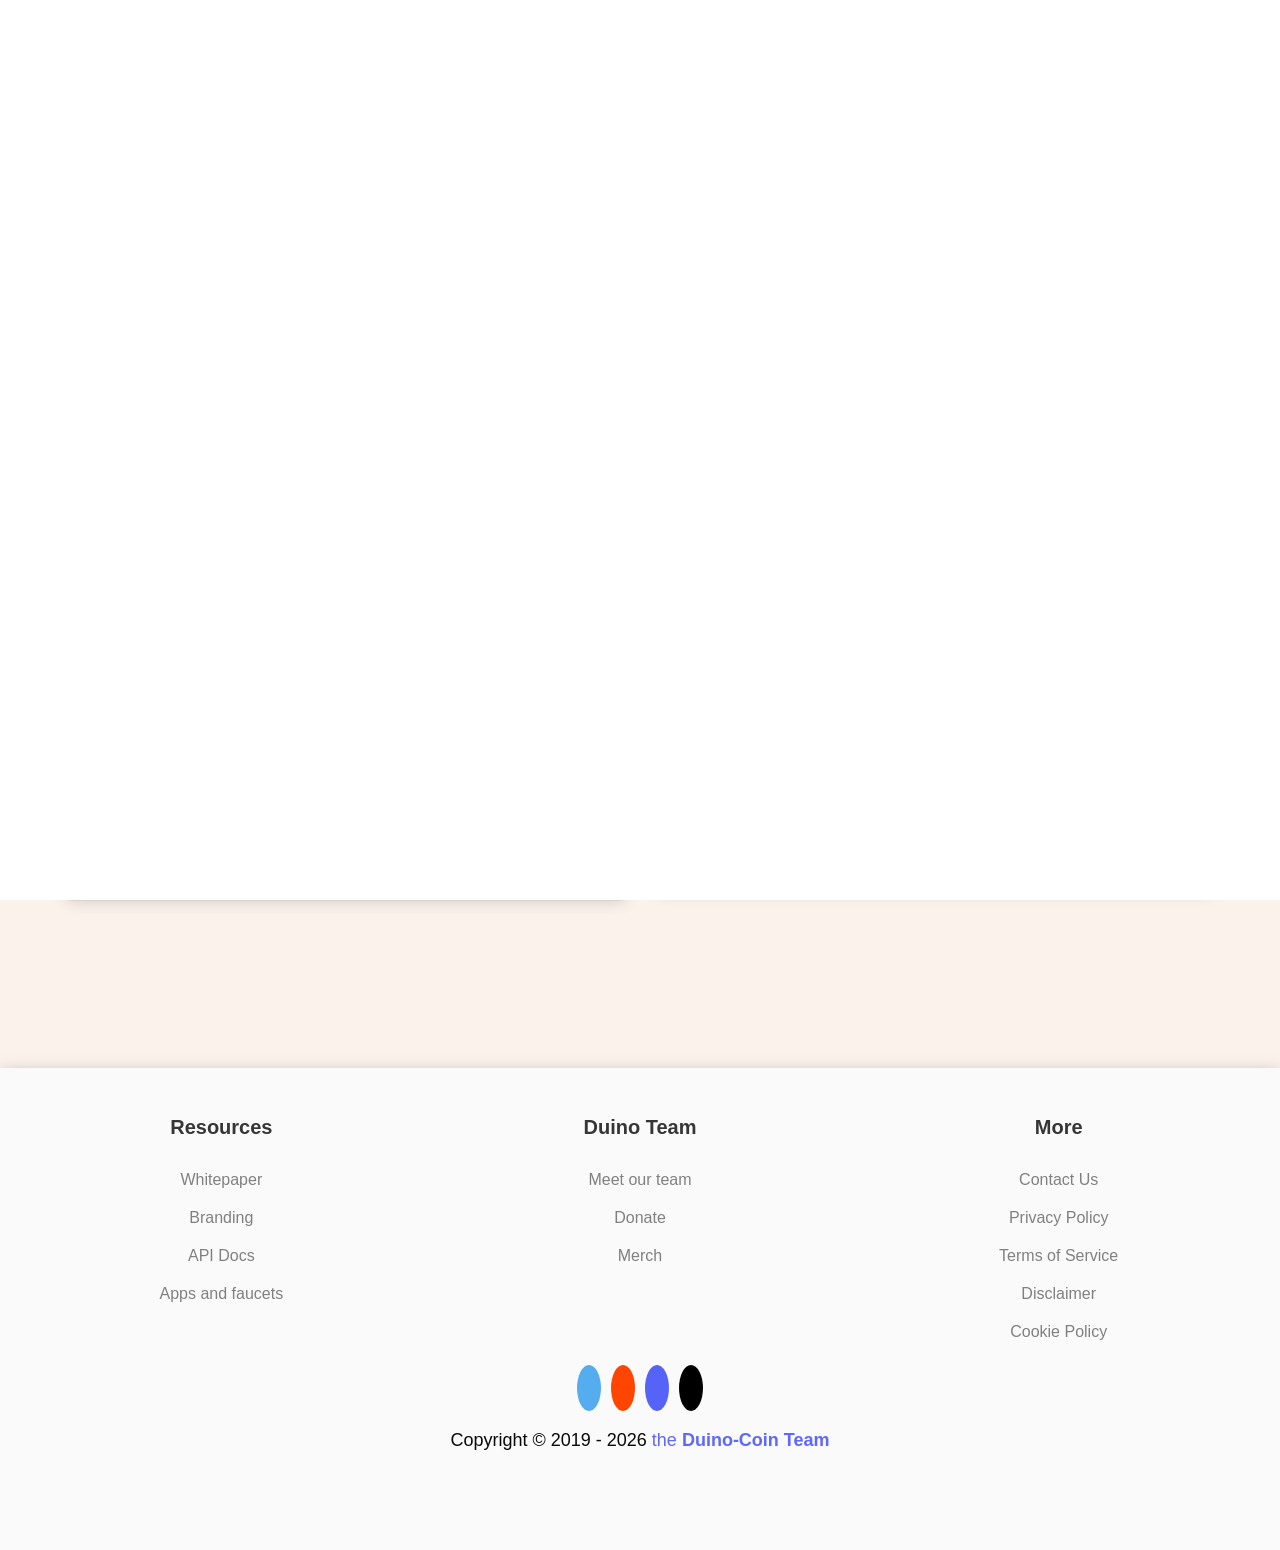
==== commit 47734a19: "chore: made copyright year on pages dynamic" ====
--- a/contact.html
+++ b/contact.html
@@ -434,10 +434,11 @@
             <a href="https://github.com/revoxhere/duino-coin"><span class="fab fa-github" id="github-icon"></a>
             <br /><br />
             <div class="footercontent content has-text-centered has-text-black">
-                <p id="copyright">Copyright © 2019 - 2026 <a href="https://duinocoin.com/team.html">the <b>Duino-Coin Team</b></a></p>
+                <p id="copyright">Copyright © 2019 - <span class="copyright-year"></span> <a href="https://duinocoin.com/team.html">the <b>Duino-Coin Team</b></a></p>
             </div>
         </div>
     </footer>
+    <script src="assets/js/copyright.js" defer></script>
 </body>
 <script>
 const pageloader = document.getElementById('loader');
